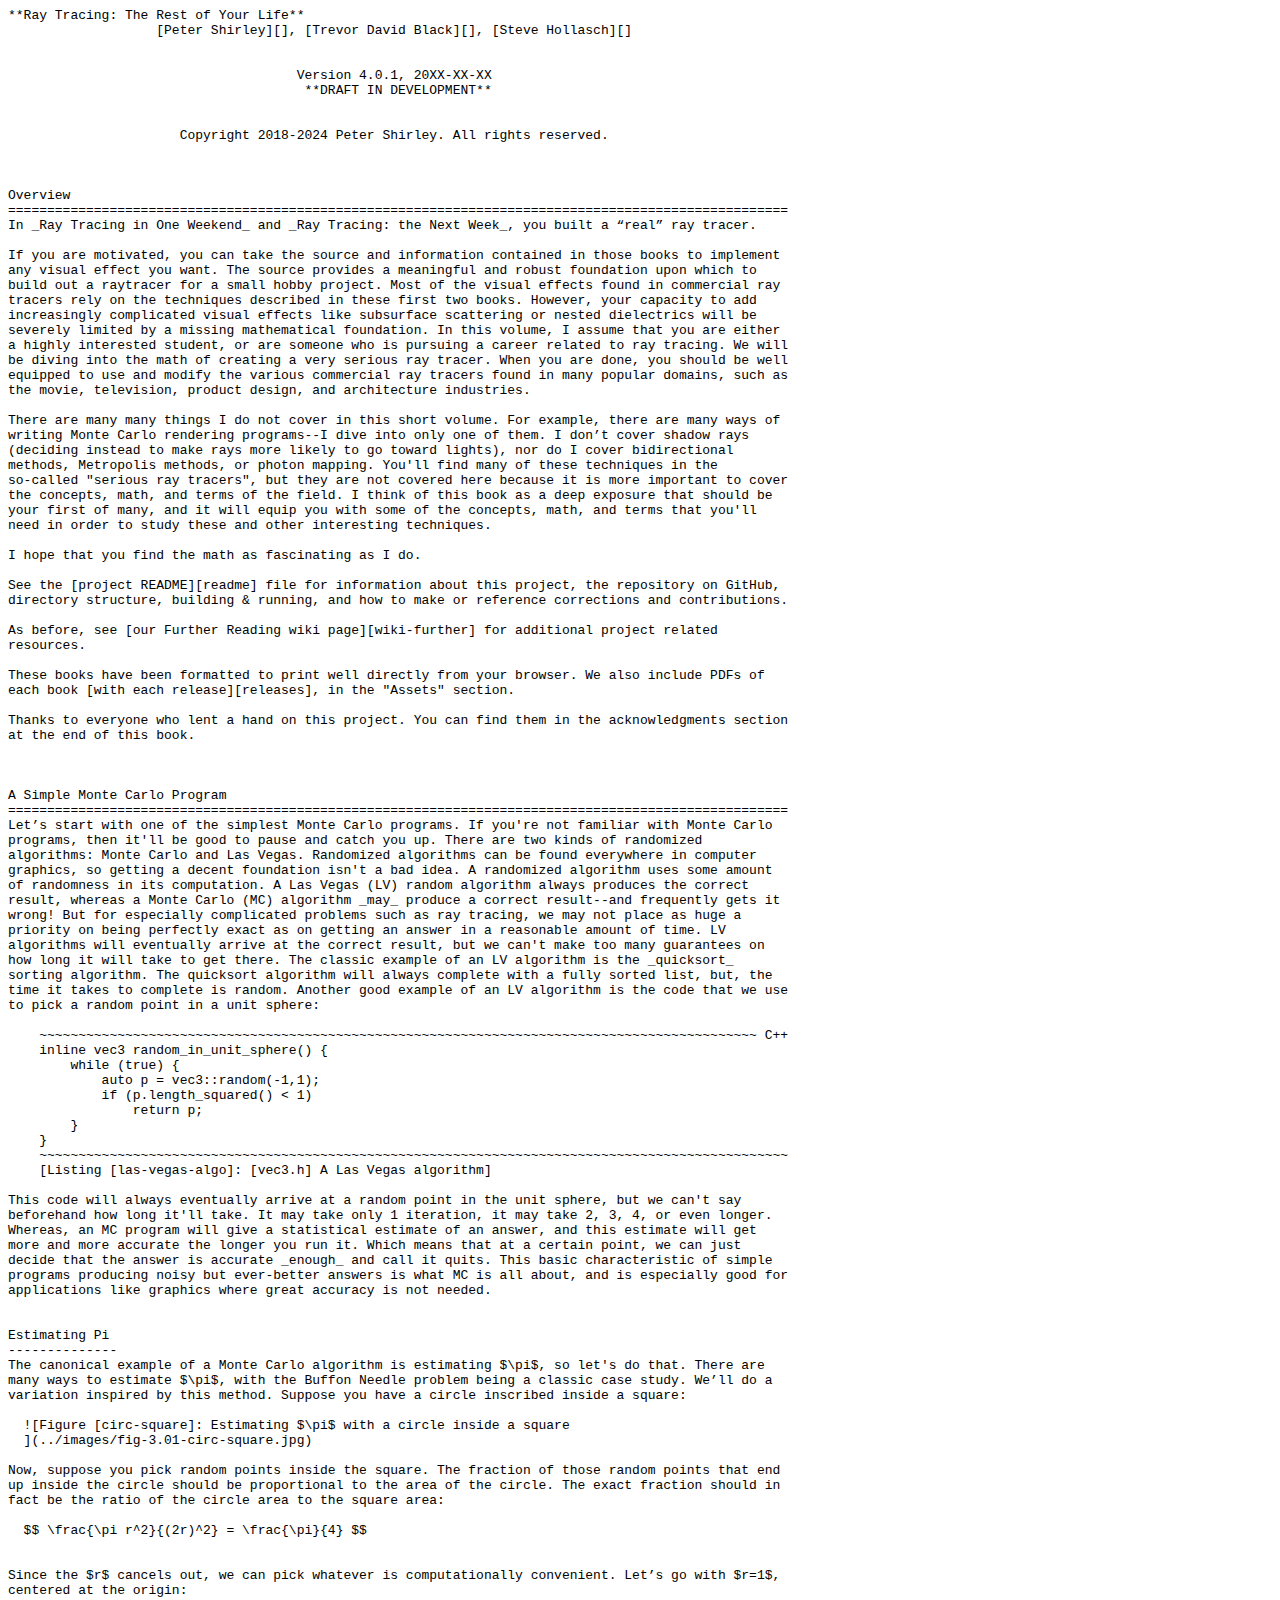
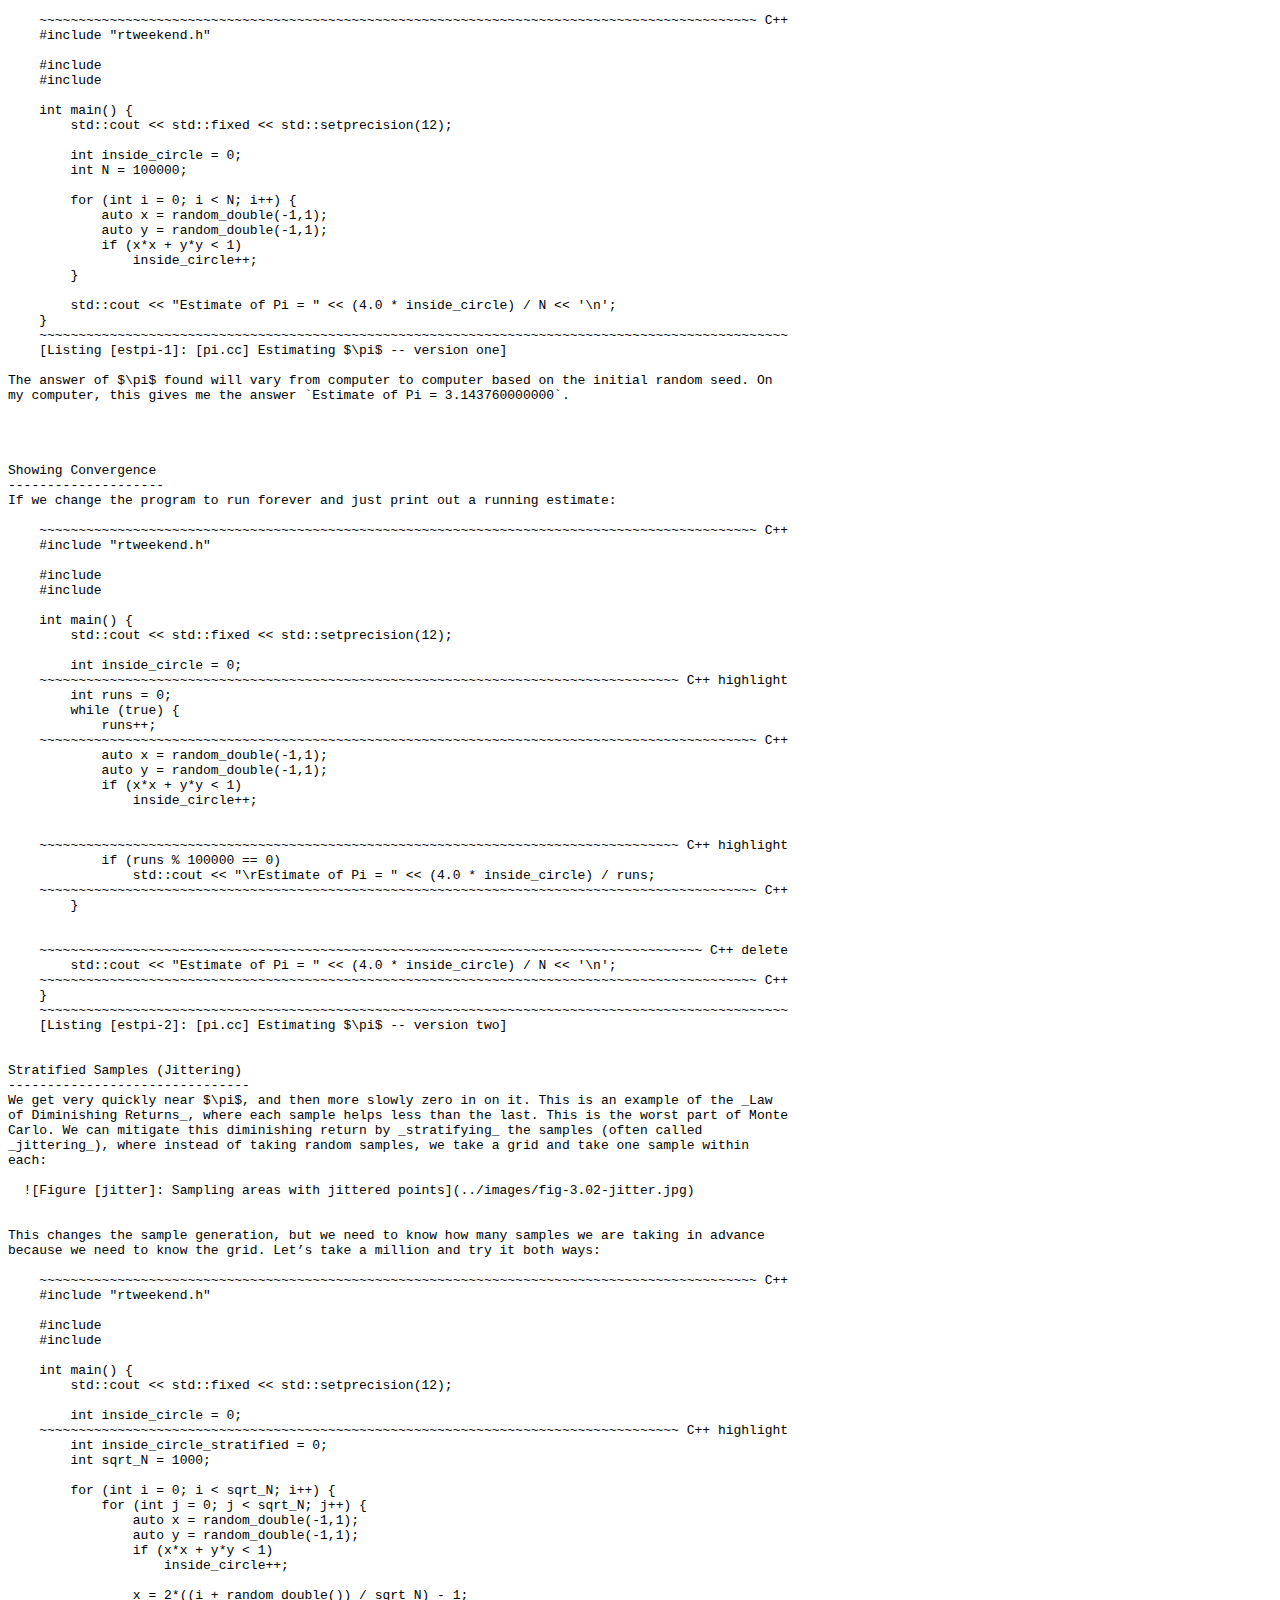
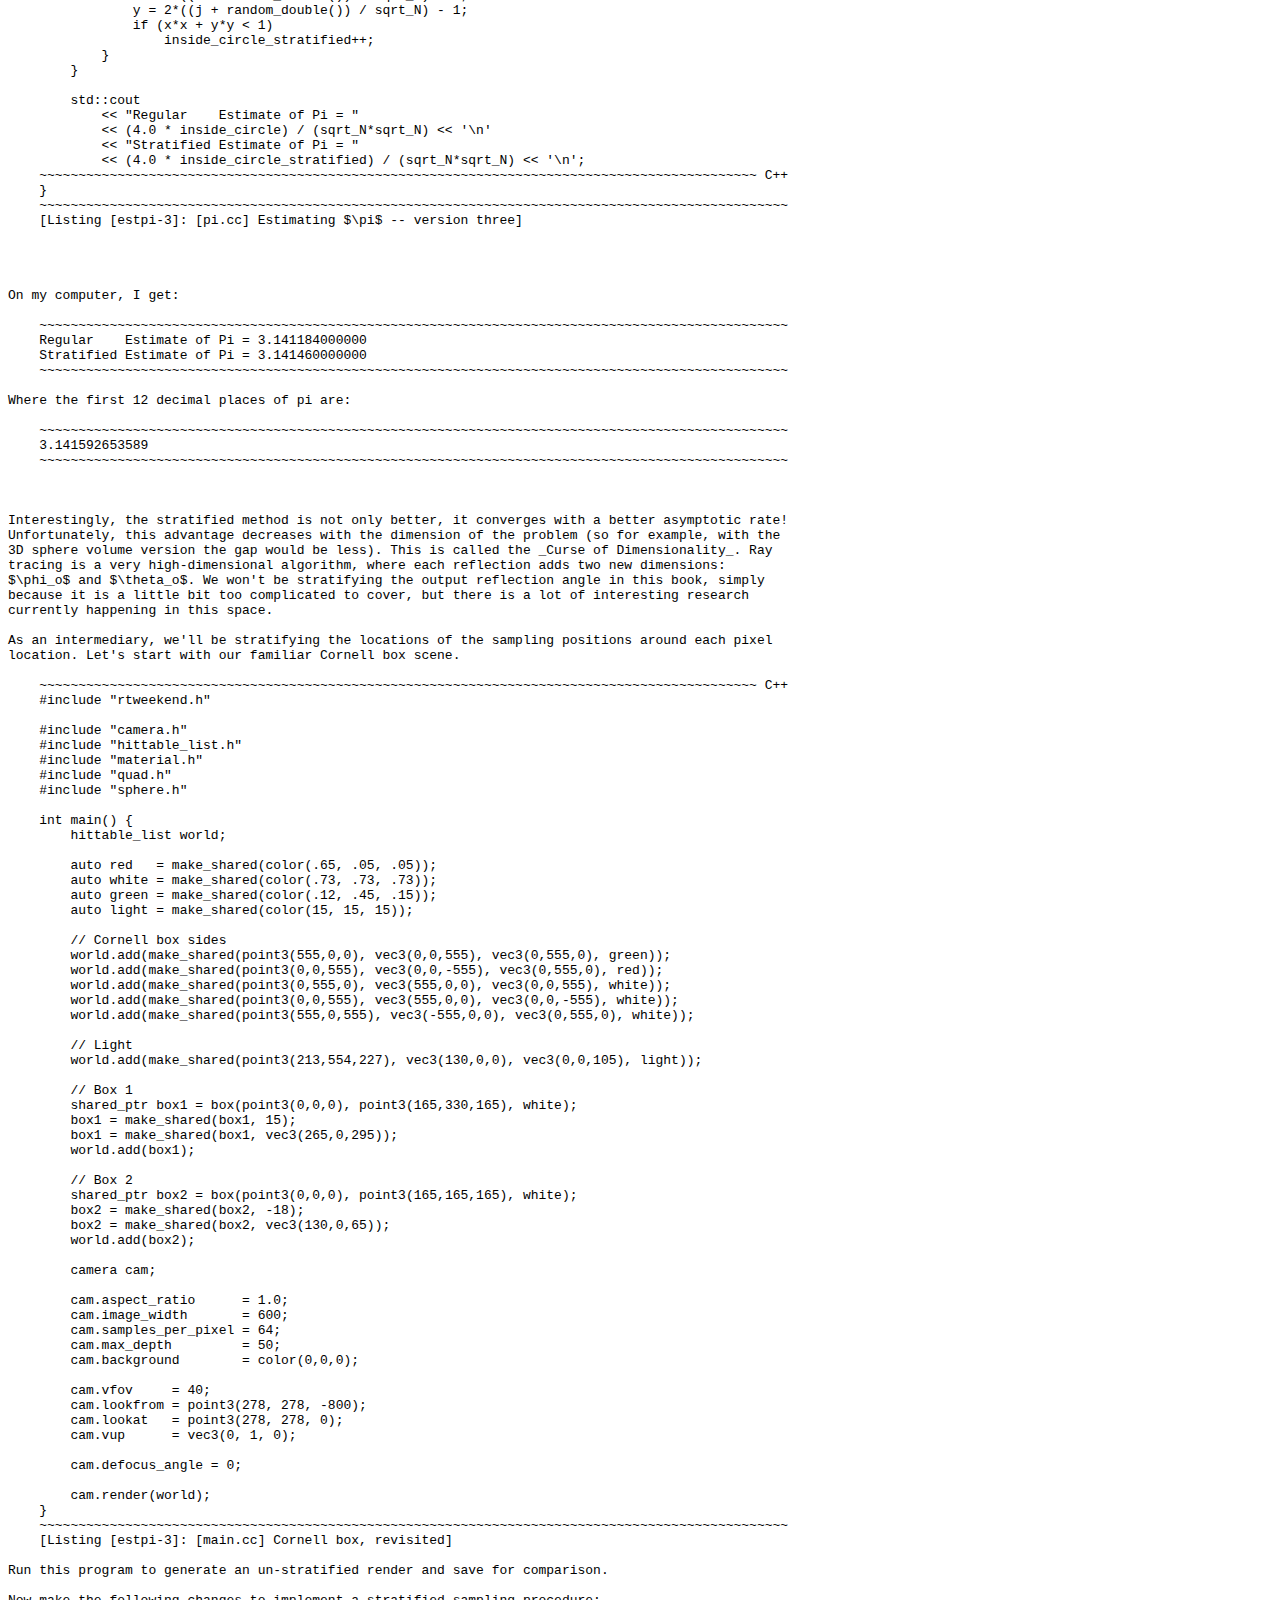
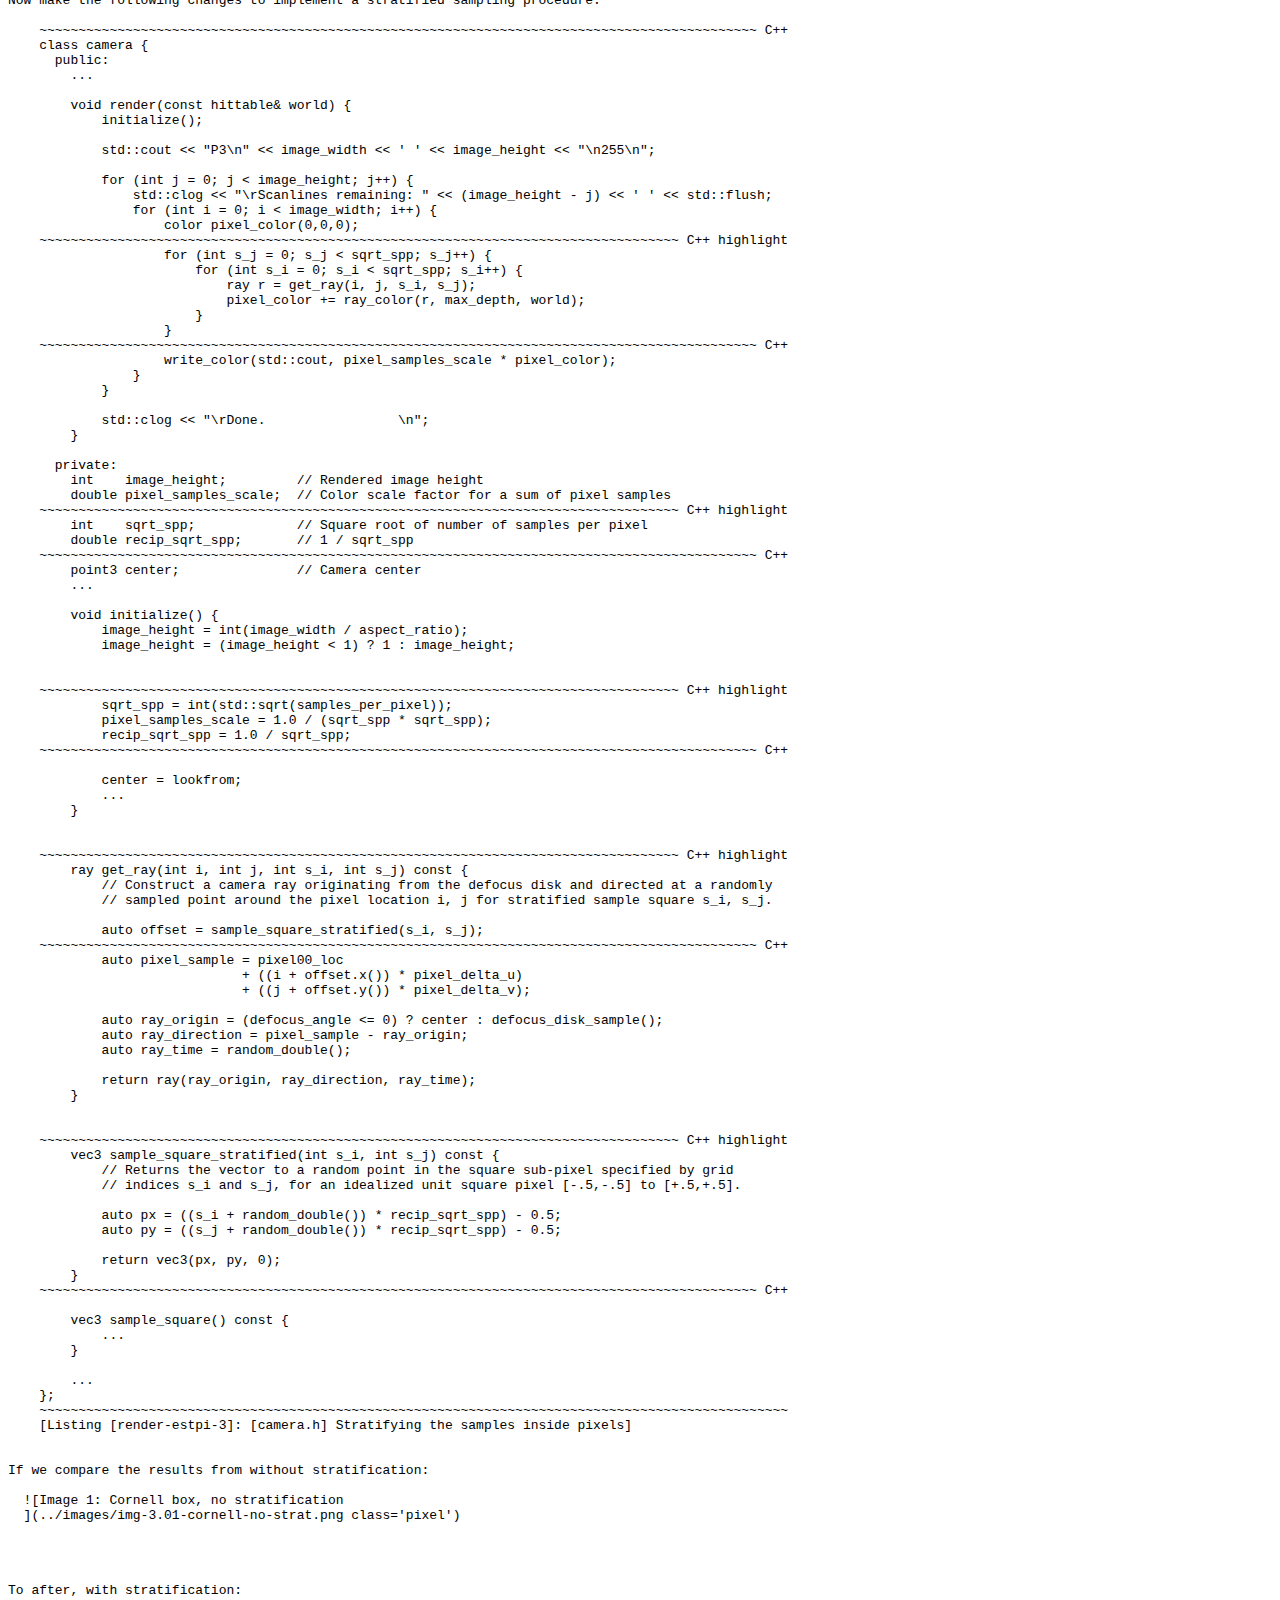
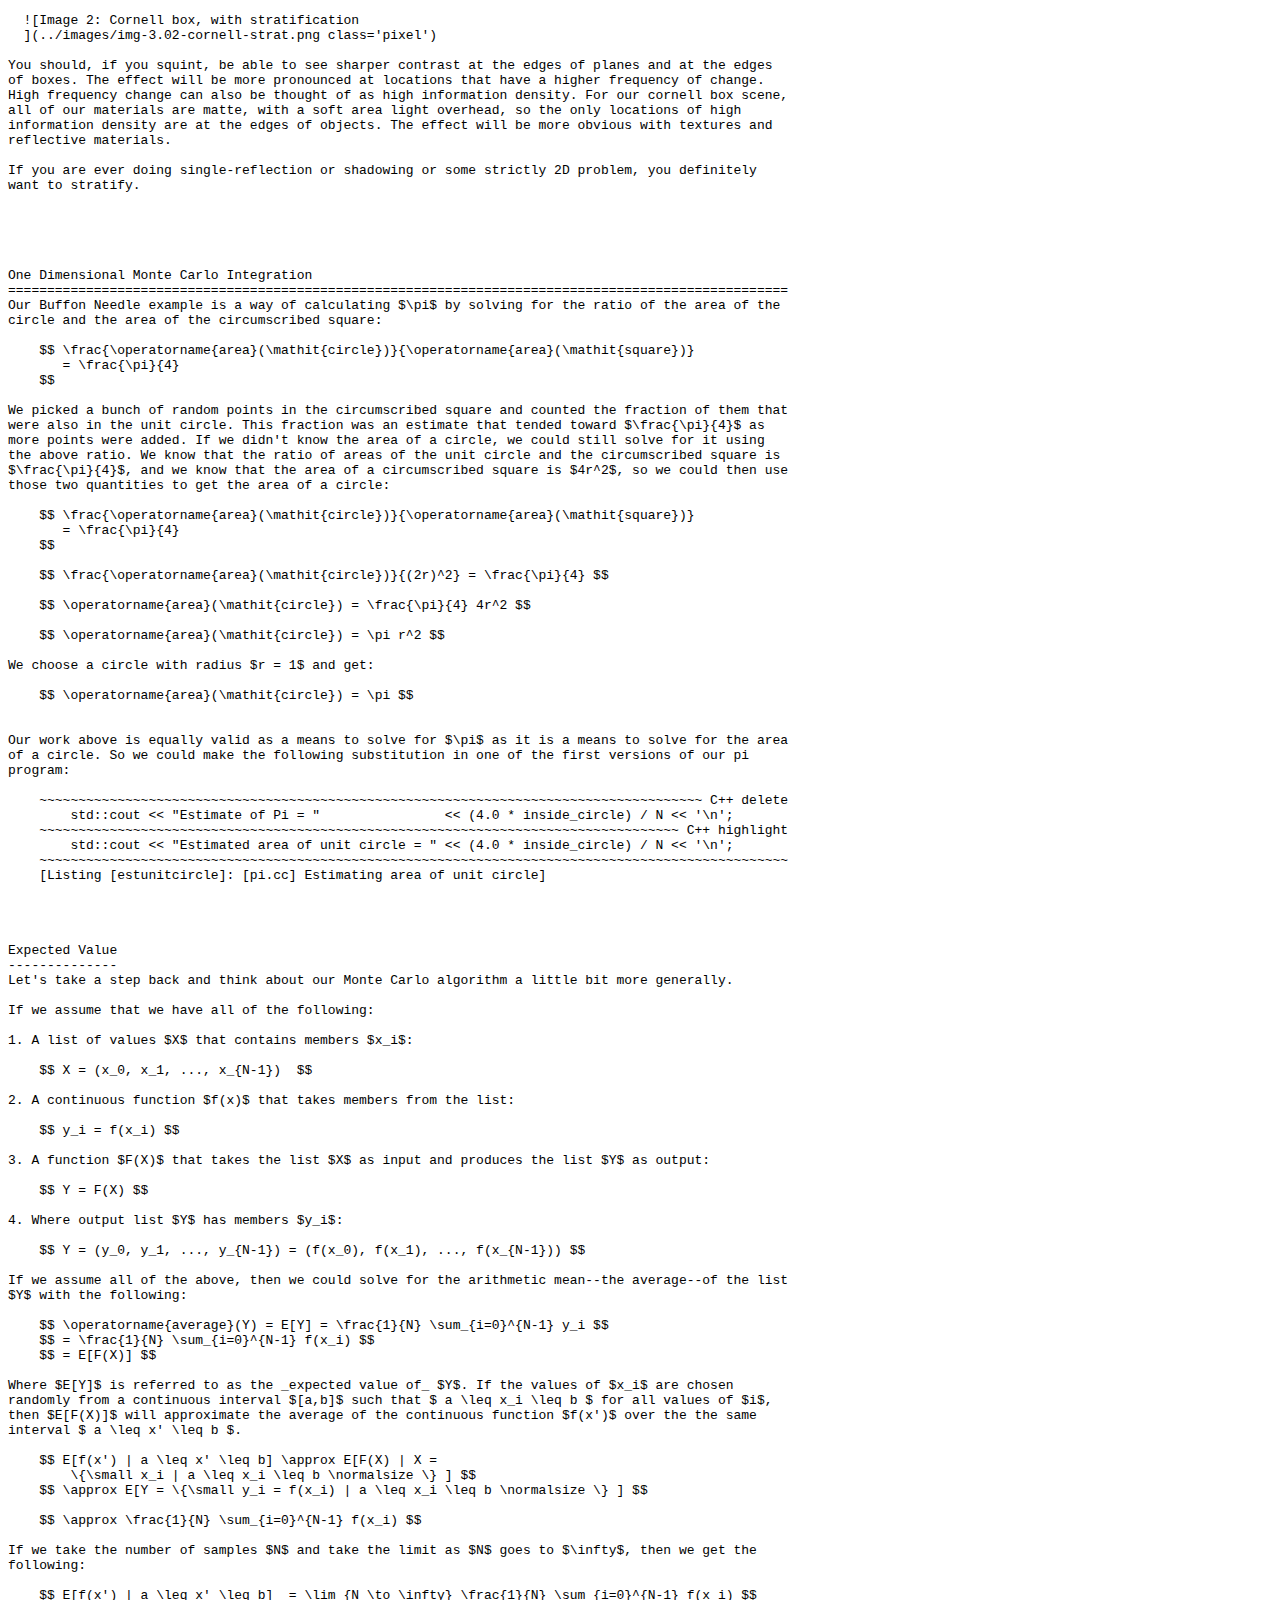
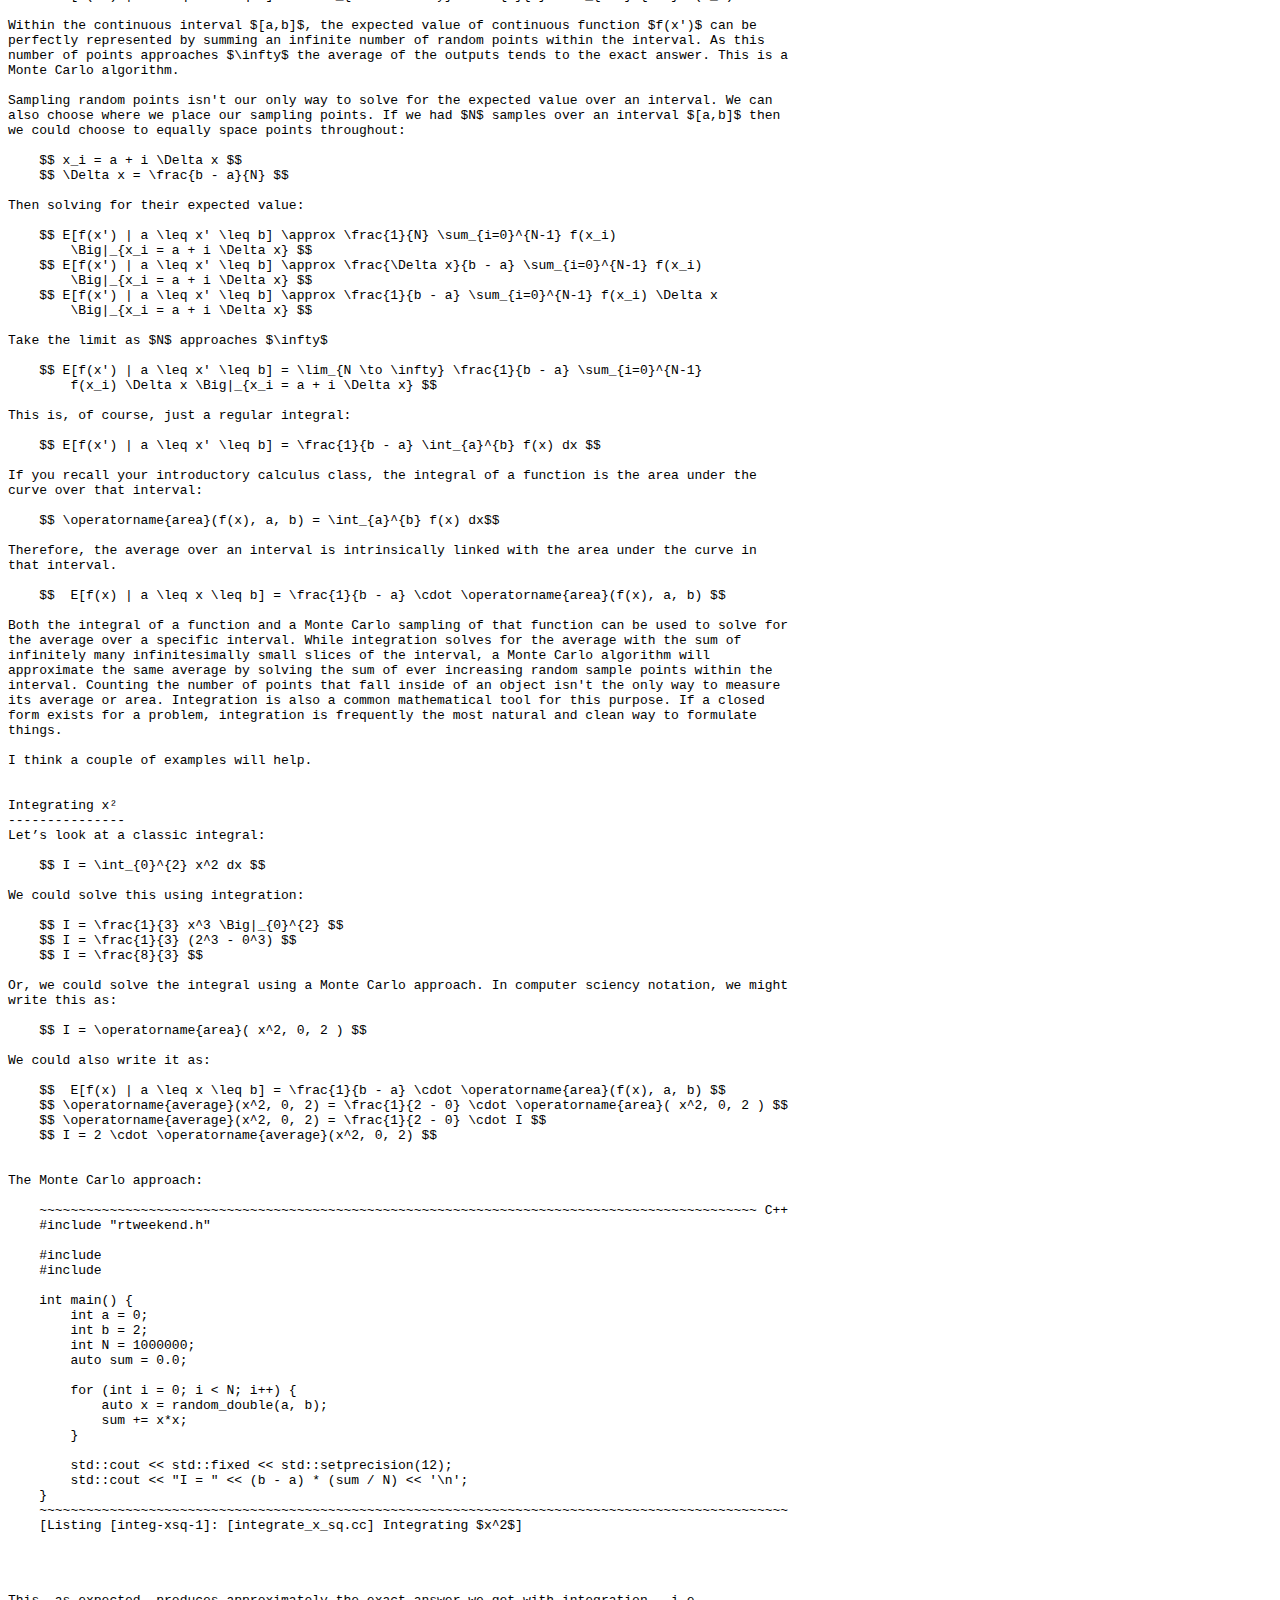
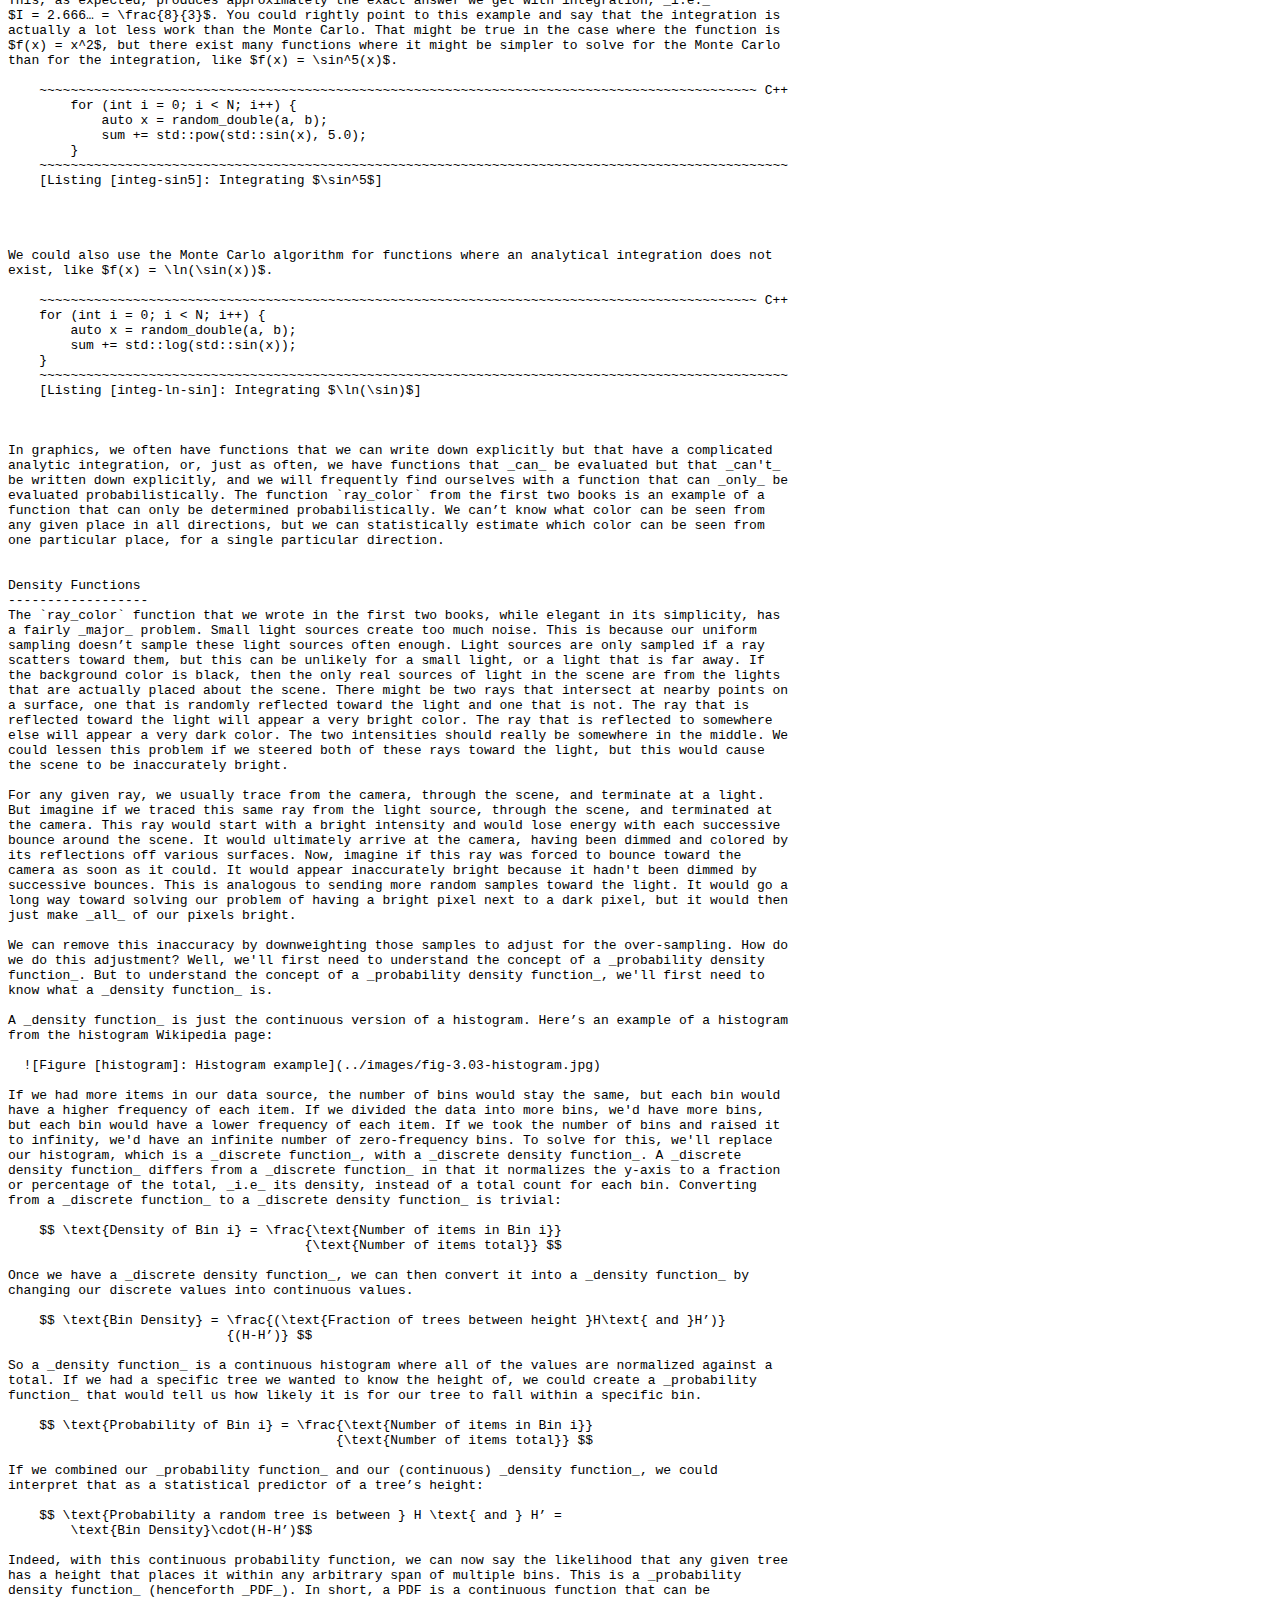
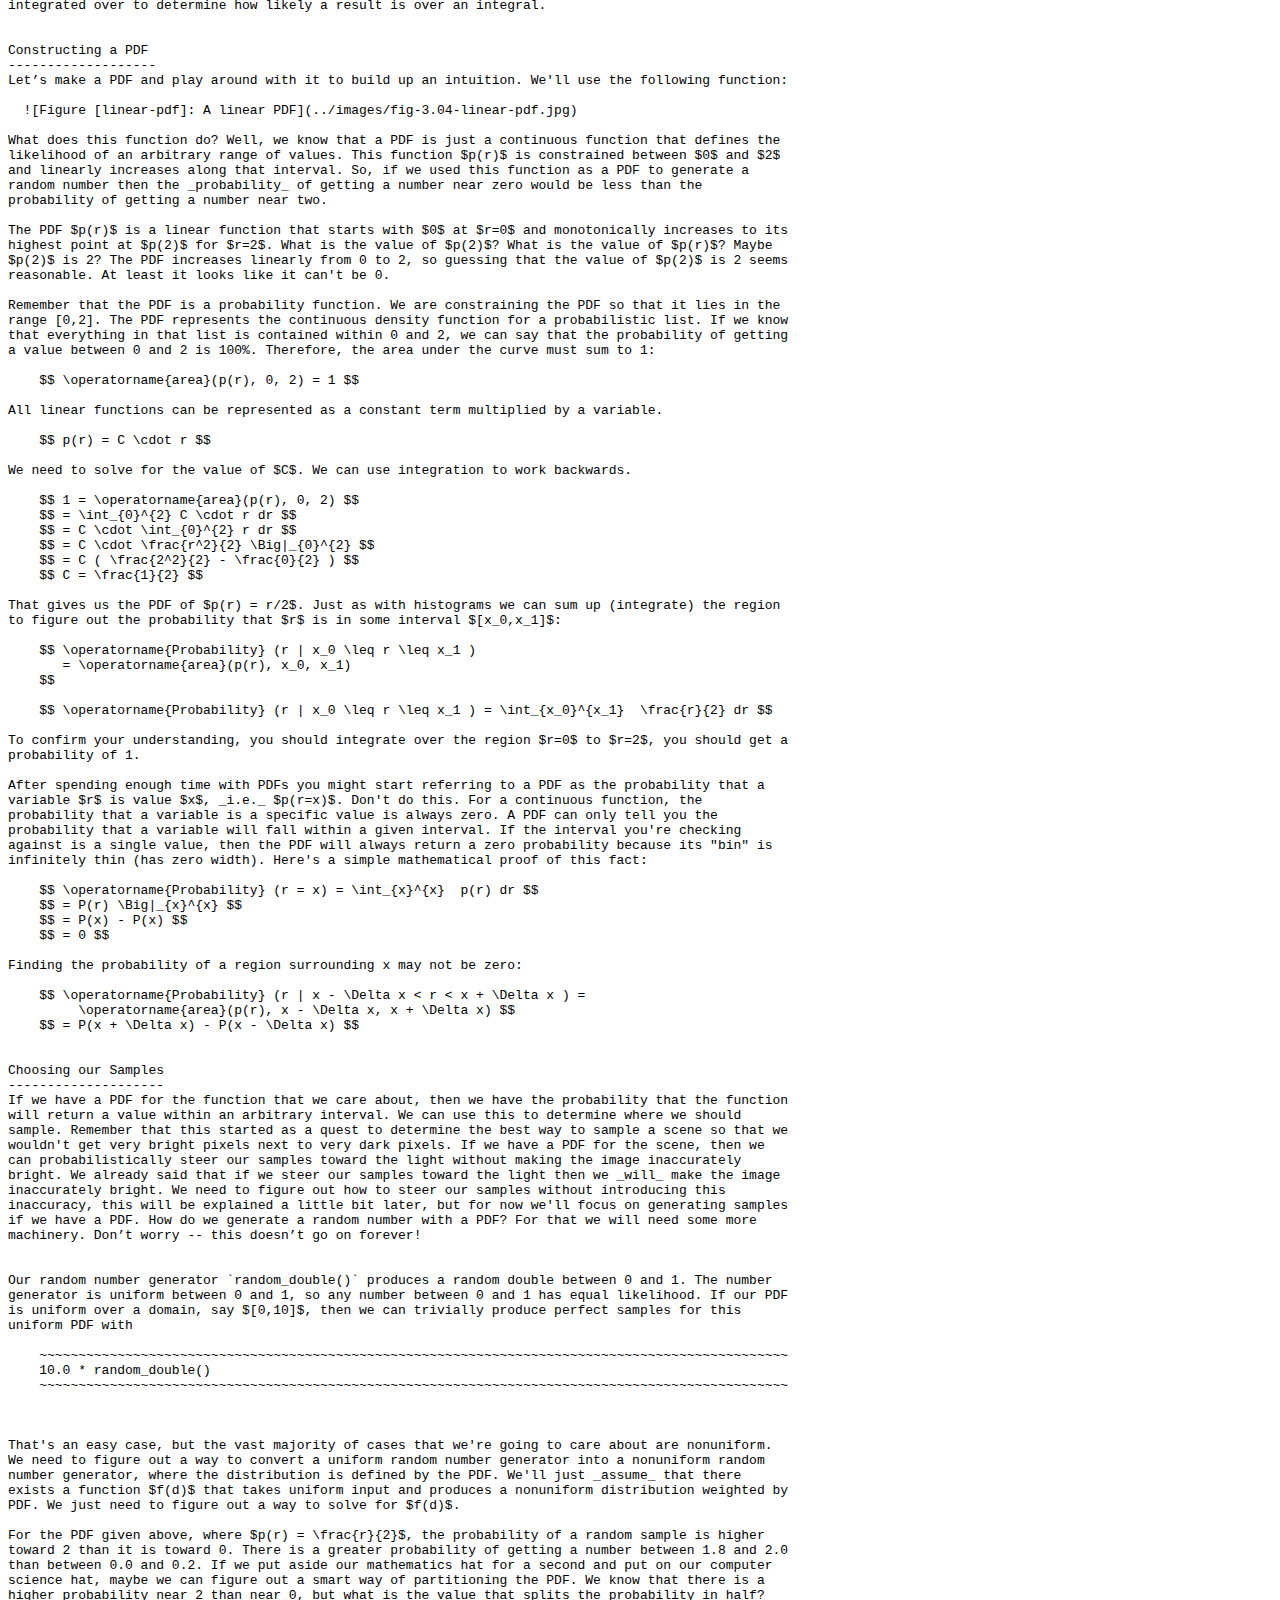
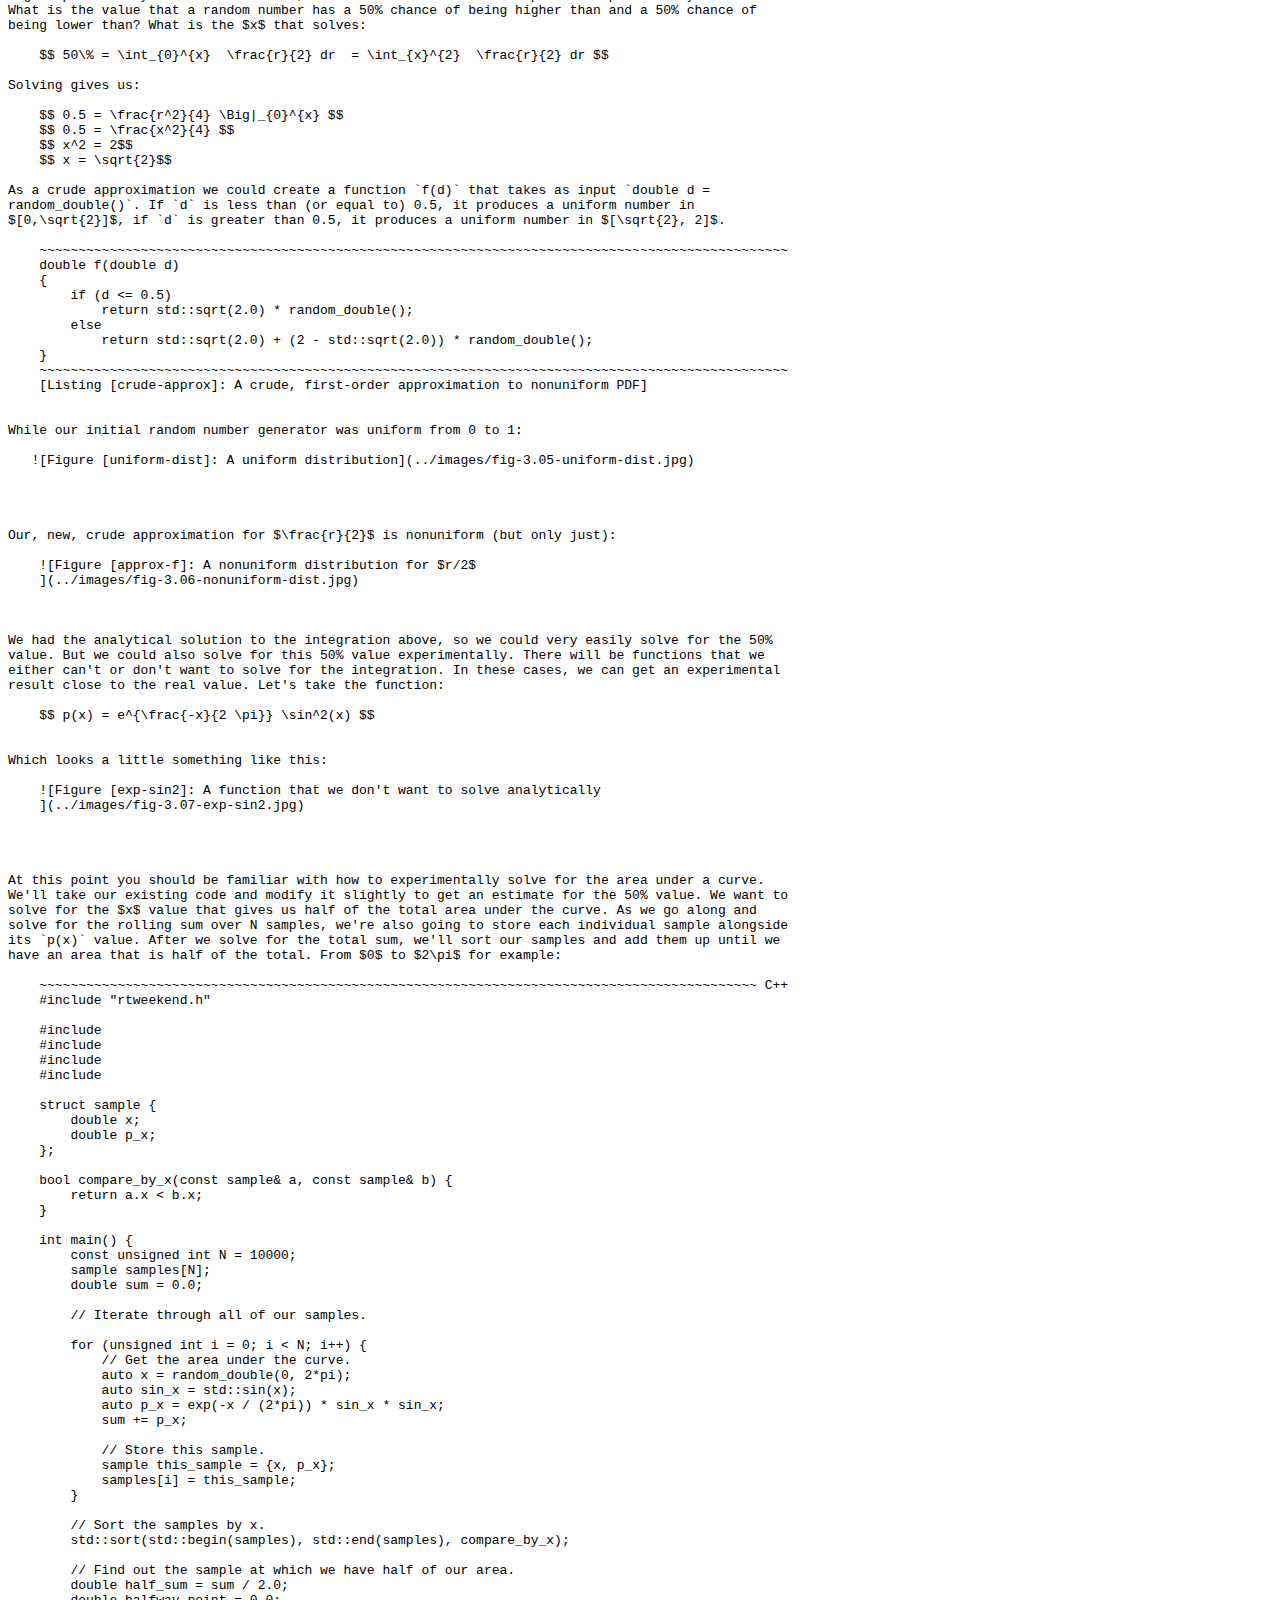
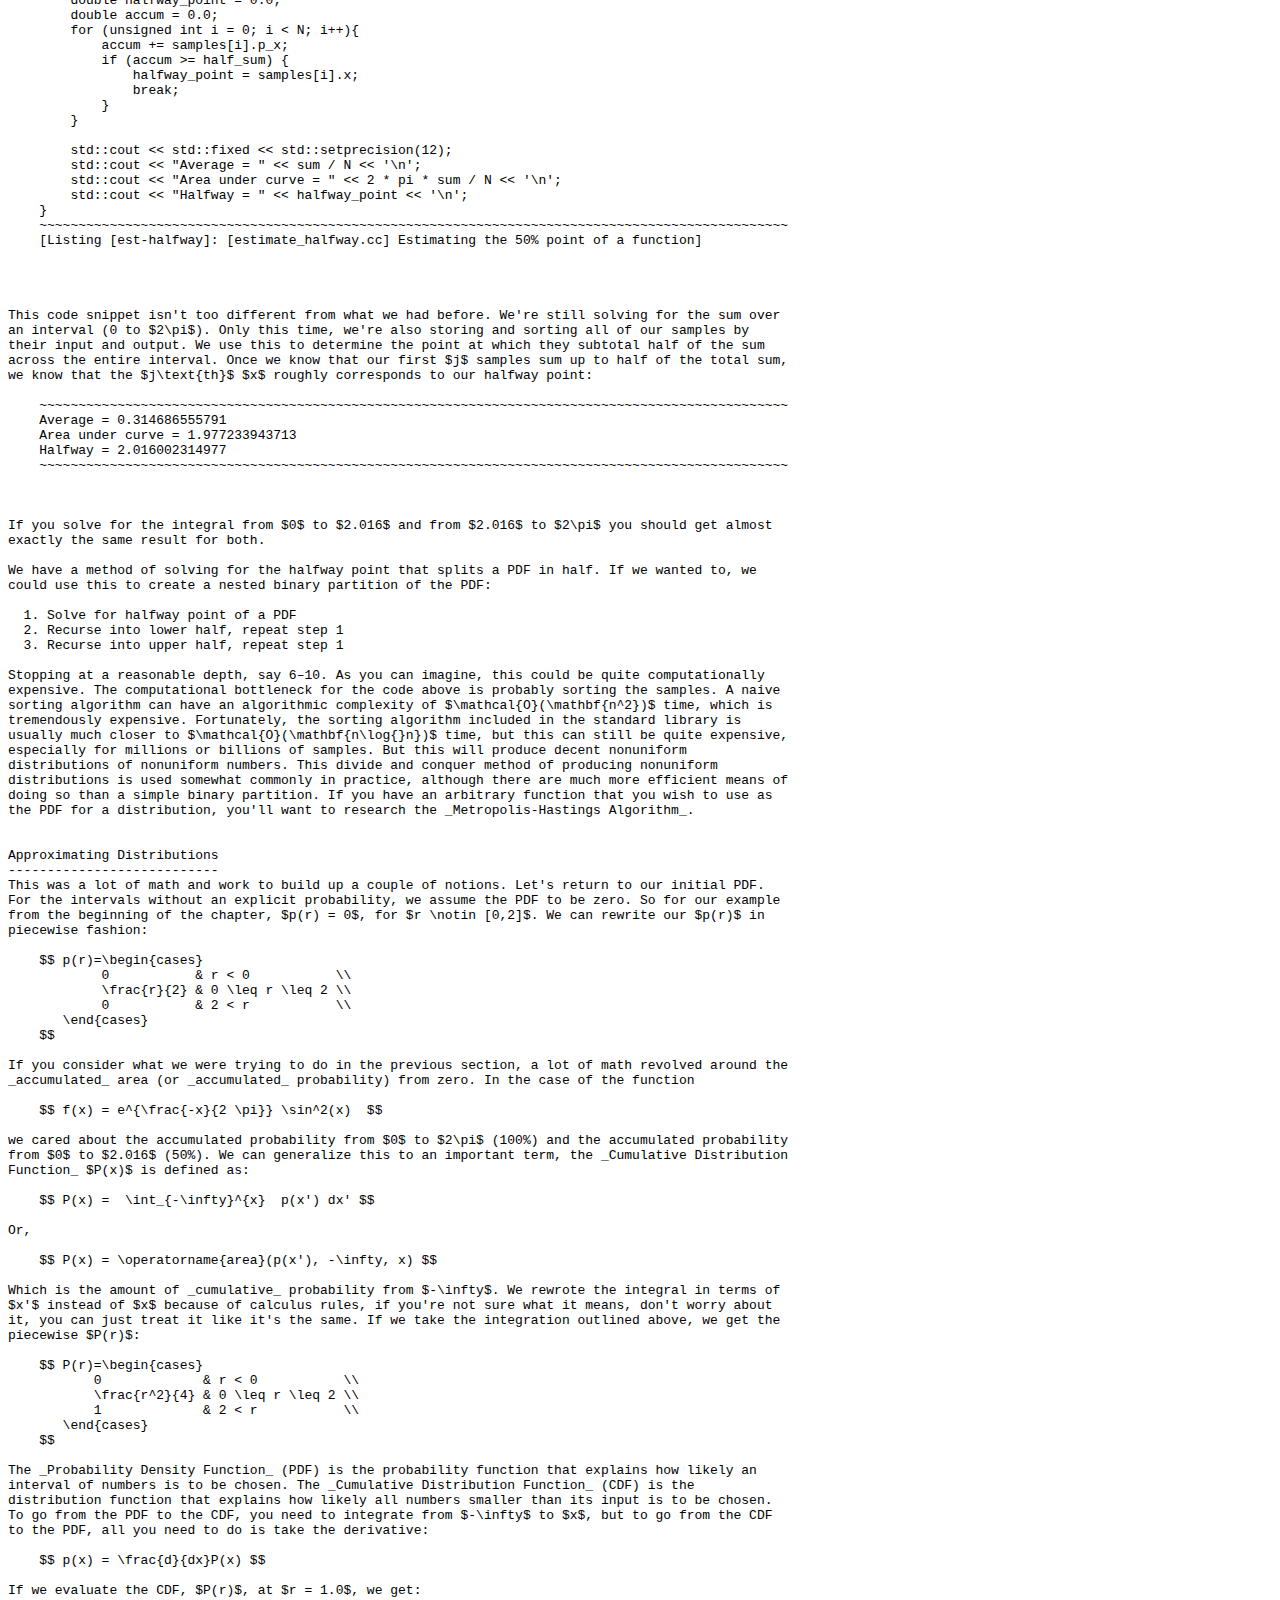
==== books/RayTracingTheRestOfYourLife.html @ f7e05725 "Convert "Sphere of Directions" to 1SPL" ====
<!DOCTYPE html>
<meta charset="utf-8">
<link rel="icon" type="image/png" href="../favicon.png">
<!-- Markdeep: https://casual-effects.com/markdeep/ -->



                               **Ray Tracing: The Rest of Your Life**
                   [Peter Shirley][], [Trevor David Black][], [Steve Hollasch][]
                                                <br>
                                     Version 4.0.1, 20XX-XX-XX
                                      **DRAFT IN DEVELOPMENT**
                                                <br>
                      Copyright 2018-2024 Peter Shirley. All rights reserved.



Overview
====================================================================================================
In _Ray Tracing in One Weekend_ and _Ray Tracing: the Next Week_, you built a “real” ray tracer.

If you are motivated, you can take the source and information contained in those books to implement
any visual effect you want. The source provides a meaningful and robust foundation upon which to
build out a raytracer for a small hobby project. Most of the visual effects found in commercial ray
tracers rely on the techniques described in these first two books. However, your capacity to add
increasingly complicated visual effects like subsurface scattering or nested dielectrics will be
severely limited by a missing mathematical foundation. In this volume, I assume that you are either
a highly interested student, or are someone who is pursuing a career related to ray tracing. We will
be diving into the math of creating a very serious ray tracer. When you are done, you should be well
equipped to use and modify the various commercial ray tracers found in many popular domains, such as
the movie, television, product design, and architecture industries.

There are many many things I do not cover in this short volume. For example, there are many ways of
writing Monte Carlo rendering programs--I dive into only one of them. I don’t cover shadow rays
(deciding instead to make rays more likely to go toward lights), nor do I cover bidirectional
methods, Metropolis methods, or photon mapping. You'll find many of these techniques in the
so-called "serious ray tracers", but they are not covered here because it is more important to cover
the concepts, math, and terms of the field. I think of this book as a deep exposure that should be
your first of many, and it will equip you with some of the concepts, math, and terms that you'll
need in order to study these and other interesting techniques.

I hope that you find the math as fascinating as I do.

See the [project README][readme] file for information about this project, the repository on GitHub,
directory structure, building & running, and how to make or reference corrections and contributions.

As before, see [our Further Reading wiki page][wiki-further] for additional project related
resources.

These books have been formatted to print well directly from your browser. We also include PDFs of
each book [with each release][releases], in the "Assets" section.

Thanks to everyone who lent a hand on this project. You can find them in the acknowledgments section
at the end of this book.



A Simple Monte Carlo Program
====================================================================================================
Let’s start with one of the simplest Monte Carlo programs. If you're not familiar with Monte Carlo
programs, then it'll be good to pause and catch you up. There are two kinds of randomized
algorithms: Monte Carlo and Las Vegas. Randomized algorithms can be found everywhere in computer
graphics, so getting a decent foundation isn't a bad idea. A randomized algorithm uses some amount
of randomness in its computation. A Las Vegas (LV) random algorithm always produces the correct
result, whereas a Monte Carlo (MC) algorithm _may_ produce a correct result--and frequently gets it
wrong! But for especially complicated problems such as ray tracing, we may not place as huge a
priority on being perfectly exact as on getting an answer in a reasonable amount of time. LV
algorithms will eventually arrive at the correct result, but we can't make too many guarantees on
how long it will take to get there. The classic example of an LV algorithm is the _quicksort_
sorting algorithm. The quicksort algorithm will always complete with a fully sorted list, but, the
time it takes to complete is random. Another good example of an LV algorithm is the code that we use
to pick a random point in a unit sphere:

    ~~~~~~~~~~~~~~~~~~~~~~~~~~~~~~~~~~~~~~~~~~~~~~~~~~~~~~~~~~~~~~~~~~~~~~~~~~~~~~~~~~~~~~~~~~~~ C++
    inline vec3 random_in_unit_sphere() {
        while (true) {
            auto p = vec3::random(-1,1);
            if (p.length_squared() < 1)
                return p;
        }
    }
    ~~~~~~~~~~~~~~~~~~~~~~~~~~~~~~~~~~~~~~~~~~~~~~~~~~~~~~~~~~~~~~~~~~~~~~~~~~~~~~~~~~~~~~~~~~~~~~~~
    [Listing [las-vegas-algo]: <kbd>[vec3.h]</kbd> A Las Vegas algorithm]

This code will always eventually arrive at a random point in the unit sphere, but we can't say
beforehand how long it'll take. It may take only 1 iteration, it may take 2, 3, 4, or even longer.
Whereas, an MC program will give a statistical estimate of an answer, and this estimate will get
more and more accurate the longer you run it. Which means that at a certain point, we can just
decide that the answer is accurate _enough_ and call it quits. This basic characteristic of simple
programs producing noisy but ever-better answers is what MC is all about, and is especially good for
applications like graphics where great accuracy is not needed.


Estimating Pi
--------------
The canonical example of a Monte Carlo algorithm is estimating $\pi$, so let's do that. There are
many ways to estimate $\pi$, with the Buffon Needle problem being a classic case study. We’ll do a
variation inspired by this method. Suppose you have a circle inscribed inside a square:

  ![Figure [circ-square]: Estimating $\pi$ with a circle inside a square
  ](../images/fig-3.01-circ-square.jpg)

Now, suppose you pick random points inside the square. The fraction of those random points that end
up inside the circle should be proportional to the area of the circle. The exact fraction should in
fact be the ratio of the circle area to the square area:

  $$ \frac{\pi r^2}{(2r)^2} = \frac{\pi}{4} $$

<div class='together'>
Since the $r$ cancels out, we can pick whatever is computationally convenient. Let’s go with $r=1$,
centered at the origin:

    ~~~~~~~~~~~~~~~~~~~~~~~~~~~~~~~~~~~~~~~~~~~~~~~~~~~~~~~~~~~~~~~~~~~~~~~~~~~~~~~~~~~~~~~~~~~~ C++
    #include "rtweekend.h"

    #include <iostream>
    #include <iomanip>

    int main() {
        std::cout << std::fixed << std::setprecision(12);

        int inside_circle = 0;
        int N = 100000;

        for (int i = 0; i < N; i++) {
            auto x = random_double(-1,1);
            auto y = random_double(-1,1);
            if (x*x + y*y < 1)
                inside_circle++;
        }

        std::cout << "Estimate of Pi = " << (4.0 * inside_circle) / N << '\n';
    }
    ~~~~~~~~~~~~~~~~~~~~~~~~~~~~~~~~~~~~~~~~~~~~~~~~~~~~~~~~~~~~~~~~~~~~~~~~~~~~~~~~~~~~~~~~~~~~~~~~
    [Listing [estpi-1]: <kbd>[pi.cc]</kbd> Estimating $\pi$ -- version one]

The answer of $\pi$ found will vary from computer to computer based on the initial random seed. On
my computer, this gives me the answer `Estimate of Pi = 3.143760000000`.

</div>


Showing Convergence
--------------------
If we change the program to run forever and just print out a running estimate:

    ~~~~~~~~~~~~~~~~~~~~~~~~~~~~~~~~~~~~~~~~~~~~~~~~~~~~~~~~~~~~~~~~~~~~~~~~~~~~~~~~~~~~~~~~~~~~ C++
    #include "rtweekend.h"

    #include <iostream>
    #include <iomanip>

    int main() {
        std::cout << std::fixed << std::setprecision(12);

        int inside_circle = 0;
    ~~~~~~~~~~~~~~~~~~~~~~~~~~~~~~~~~~~~~~~~~~~~~~~~~~~~~~~~~~~~~~~~~~~~~~~~~~~~~~~~~~ C++ highlight
        int runs = 0;
        while (true) {
            runs++;
    ~~~~~~~~~~~~~~~~~~~~~~~~~~~~~~~~~~~~~~~~~~~~~~~~~~~~~~~~~~~~~~~~~~~~~~~~~~~~~~~~~~~~~~~~~~~~ C++
            auto x = random_double(-1,1);
            auto y = random_double(-1,1);
            if (x*x + y*y < 1)
                inside_circle++;


    ~~~~~~~~~~~~~~~~~~~~~~~~~~~~~~~~~~~~~~~~~~~~~~~~~~~~~~~~~~~~~~~~~~~~~~~~~~~~~~~~~~ C++ highlight
            if (runs % 100000 == 0)
                std::cout << "\rEstimate of Pi = " << (4.0 * inside_circle) / runs;
    ~~~~~~~~~~~~~~~~~~~~~~~~~~~~~~~~~~~~~~~~~~~~~~~~~~~~~~~~~~~~~~~~~~~~~~~~~~~~~~~~~~~~~~~~~~~~ C++
        }


    ~~~~~~~~~~~~~~~~~~~~~~~~~~~~~~~~~~~~~~~~~~~~~~~~~~~~~~~~~~~~~~~~~~~~~~~~~~~~~~~~~~~~~ C++ delete
        std::cout << "Estimate of Pi = " << (4.0 * inside_circle) / N << '\n';
    ~~~~~~~~~~~~~~~~~~~~~~~~~~~~~~~~~~~~~~~~~~~~~~~~~~~~~~~~~~~~~~~~~~~~~~~~~~~~~~~~~~~~~~~~~~~~ C++
    }
    ~~~~~~~~~~~~~~~~~~~~~~~~~~~~~~~~~~~~~~~~~~~~~~~~~~~~~~~~~~~~~~~~~~~~~~~~~~~~~~~~~~~~~~~~~~~~~~~~
    [Listing [estpi-2]: <kbd>[pi.cc]</kbd> Estimating $\pi$ -- version two]


Stratified Samples (Jittering)
-------------------------------
We get very quickly near $\pi$, and then more slowly zero in on it. This is an example of the _Law
of Diminishing Returns_, where each sample helps less than the last. This is the worst part of Monte
Carlo. We can mitigate this diminishing return by _stratifying_ the samples (often called
_jittering_), where instead of taking random samples, we take a grid and take one sample within
each:

  ![Figure [jitter]: Sampling areas with jittered points](../images/fig-3.02-jitter.jpg)

<div class='together'>
This changes the sample generation, but we need to know how many samples we are taking in advance
because we need to know the grid. Let’s take a million and try it both ways:

    ~~~~~~~~~~~~~~~~~~~~~~~~~~~~~~~~~~~~~~~~~~~~~~~~~~~~~~~~~~~~~~~~~~~~~~~~~~~~~~~~~~~~~~~~~~~~ C++
    #include "rtweekend.h"

    #include <iostream>
    #include <iomanip>

    int main() {
        std::cout << std::fixed << std::setprecision(12);

        int inside_circle = 0;
    ~~~~~~~~~~~~~~~~~~~~~~~~~~~~~~~~~~~~~~~~~~~~~~~~~~~~~~~~~~~~~~~~~~~~~~~~~~~~~~~~~~ C++ highlight
        int inside_circle_stratified = 0;
        int sqrt_N = 1000;

        for (int i = 0; i < sqrt_N; i++) {
            for (int j = 0; j < sqrt_N; j++) {
                auto x = random_double(-1,1);
                auto y = random_double(-1,1);
                if (x*x + y*y < 1)
                    inside_circle++;

                x = 2*((i + random_double()) / sqrt_N) - 1;
                y = 2*((j + random_double()) / sqrt_N) - 1;
                if (x*x + y*y < 1)
                    inside_circle_stratified++;
            }
        }

        std::cout
            << "Regular    Estimate of Pi = "
            << (4.0 * inside_circle) / (sqrt_N*sqrt_N) << '\n'
            << "Stratified Estimate of Pi = "
            << (4.0 * inside_circle_stratified) / (sqrt_N*sqrt_N) << '\n';
    ~~~~~~~~~~~~~~~~~~~~~~~~~~~~~~~~~~~~~~~~~~~~~~~~~~~~~~~~~~~~~~~~~~~~~~~~~~~~~~~~~~~~~~~~~~~~ C++
    }
    ~~~~~~~~~~~~~~~~~~~~~~~~~~~~~~~~~~~~~~~~~~~~~~~~~~~~~~~~~~~~~~~~~~~~~~~~~~~~~~~~~~~~~~~~~~~~~~~~
    [Listing [estpi-3]: <kbd>[pi.cc]</kbd> Estimating $\pi$ -- version three]

</div>

<div class='together'>
On my computer, I get:

    ~~~~~~~~~~~~~~~~~~~~~~~~~~~~~~~~~~~~~~~~~~~~~~~~~~~~~~~~~~~~~~~~~~~~~~~~~~~~~~~~~~~~~~~~~~~~~~~~
    Regular    Estimate of Pi = 3.141184000000
    Stratified Estimate of Pi = 3.141460000000
    ~~~~~~~~~~~~~~~~~~~~~~~~~~~~~~~~~~~~~~~~~~~~~~~~~~~~~~~~~~~~~~~~~~~~~~~~~~~~~~~~~~~~~~~~~~~~~~~~

Where the first 12 decimal places of pi are:

    ~~~~~~~~~~~~~~~~~~~~~~~~~~~~~~~~~~~~~~~~~~~~~~~~~~~~~~~~~~~~~~~~~~~~~~~~~~~~~~~~~~~~~~~~~~~~~~~~
    3.141592653589
    ~~~~~~~~~~~~~~~~~~~~~~~~~~~~~~~~~~~~~~~~~~~~~~~~~~~~~~~~~~~~~~~~~~~~~~~~~~~~~~~~~~~~~~~~~~~~~~~~

</div>

Interestingly, the stratified method is not only better, it converges with a better asymptotic rate!
Unfortunately, this advantage decreases with the dimension of the problem (so for example, with the
3D sphere volume version the gap would be less). This is called the _Curse of Dimensionality_. Ray
tracing is a very high-dimensional algorithm, where each reflection adds two new dimensions:
$\phi_o$ and $\theta_o$. We won't be stratifying the output reflection angle in this book, simply
because it is a little bit too complicated to cover, but there is a lot of interesting research
currently happening in this space.

As an intermediary, we'll be stratifying the locations of the sampling positions around each pixel
location. Let's start with our familiar Cornell box scene.

    ~~~~~~~~~~~~~~~~~~~~~~~~~~~~~~~~~~~~~~~~~~~~~~~~~~~~~~~~~~~~~~~~~~~~~~~~~~~~~~~~~~~~~~~~~~~~ C++
    #include "rtweekend.h"

    #include "camera.h"
    #include "hittable_list.h"
    #include "material.h"
    #include "quad.h"
    #include "sphere.h"

    int main() {
        hittable_list world;

        auto red   = make_shared<lambertian>(color(.65, .05, .05));
        auto white = make_shared<lambertian>(color(.73, .73, .73));
        auto green = make_shared<lambertian>(color(.12, .45, .15));
        auto light = make_shared<diffuse_light>(color(15, 15, 15));

        // Cornell box sides
        world.add(make_shared<quad>(point3(555,0,0), vec3(0,0,555), vec3(0,555,0), green));
        world.add(make_shared<quad>(point3(0,0,555), vec3(0,0,-555), vec3(0,555,0), red));
        world.add(make_shared<quad>(point3(0,555,0), vec3(555,0,0), vec3(0,0,555), white));
        world.add(make_shared<quad>(point3(0,0,555), vec3(555,0,0), vec3(0,0,-555), white));
        world.add(make_shared<quad>(point3(555,0,555), vec3(-555,0,0), vec3(0,555,0), white));

        // Light
        world.add(make_shared<quad>(point3(213,554,227), vec3(130,0,0), vec3(0,0,105), light));

        // Box 1
        shared_ptr<hittable> box1 = box(point3(0,0,0), point3(165,330,165), white);
        box1 = make_shared<rotate_y>(box1, 15);
        box1 = make_shared<translate>(box1, vec3(265,0,295));
        world.add(box1);

        // Box 2
        shared_ptr<hittable> box2 = box(point3(0,0,0), point3(165,165,165), white);
        box2 = make_shared<rotate_y>(box2, -18);
        box2 = make_shared<translate>(box2, vec3(130,0,65));
        world.add(box2);

        camera cam;

        cam.aspect_ratio      = 1.0;
        cam.image_width       = 600;
        cam.samples_per_pixel = 64;
        cam.max_depth         = 50;
        cam.background        = color(0,0,0);

        cam.vfov     = 40;
        cam.lookfrom = point3(278, 278, -800);
        cam.lookat   = point3(278, 278, 0);
        cam.vup      = vec3(0, 1, 0);

        cam.defocus_angle = 0;

        cam.render(world);
    }
    ~~~~~~~~~~~~~~~~~~~~~~~~~~~~~~~~~~~~~~~~~~~~~~~~~~~~~~~~~~~~~~~~~~~~~~~~~~~~~~~~~~~~~~~~~~~~~~~~
    [Listing [estpi-3]: <kbd>[main.cc]</kbd> Cornell box, revisited]

Run this program to generate an un-stratified render and save for comparison.

Now make the following changes to implement a stratified sampling procedure:

    ~~~~~~~~~~~~~~~~~~~~~~~~~~~~~~~~~~~~~~~~~~~~~~~~~~~~~~~~~~~~~~~~~~~~~~~~~~~~~~~~~~~~~~~~~~~~ C++
    class camera {
      public:
        ...

        void render(const hittable& world) {
            initialize();

            std::cout << "P3\n" << image_width << ' ' << image_height << "\n255\n";

            for (int j = 0; j < image_height; j++) {
                std::clog << "\rScanlines remaining: " << (image_height - j) << ' ' << std::flush;
                for (int i = 0; i < image_width; i++) {
                    color pixel_color(0,0,0);
    ~~~~~~~~~~~~~~~~~~~~~~~~~~~~~~~~~~~~~~~~~~~~~~~~~~~~~~~~~~~~~~~~~~~~~~~~~~~~~~~~~~ C++ highlight
                    for (int s_j = 0; s_j < sqrt_spp; s_j++) {
                        for (int s_i = 0; s_i < sqrt_spp; s_i++) {
                            ray r = get_ray(i, j, s_i, s_j);
                            pixel_color += ray_color(r, max_depth, world);
                        }
                    }
    ~~~~~~~~~~~~~~~~~~~~~~~~~~~~~~~~~~~~~~~~~~~~~~~~~~~~~~~~~~~~~~~~~~~~~~~~~~~~~~~~~~~~~~~~~~~~ C++
                    write_color(std::cout, pixel_samples_scale * pixel_color);
                }
            }

            std::clog << "\rDone.                 \n";
        }

      private:
        int    image_height;         // Rendered image height
        double pixel_samples_scale;  // Color scale factor for a sum of pixel samples
    ~~~~~~~~~~~~~~~~~~~~~~~~~~~~~~~~~~~~~~~~~~~~~~~~~~~~~~~~~~~~~~~~~~~~~~~~~~~~~~~~~~ C++ highlight
        int    sqrt_spp;             // Square root of number of samples per pixel
        double recip_sqrt_spp;       // 1 / sqrt_spp
    ~~~~~~~~~~~~~~~~~~~~~~~~~~~~~~~~~~~~~~~~~~~~~~~~~~~~~~~~~~~~~~~~~~~~~~~~~~~~~~~~~~~~~~~~~~~~ C++
        point3 center;               // Camera center
        ...

        void initialize() {
            image_height = int(image_width / aspect_ratio);
            image_height = (image_height < 1) ? 1 : image_height;


    ~~~~~~~~~~~~~~~~~~~~~~~~~~~~~~~~~~~~~~~~~~~~~~~~~~~~~~~~~~~~~~~~~~~~~~~~~~~~~~~~~~ C++ highlight
            sqrt_spp = int(std::sqrt(samples_per_pixel));
            pixel_samples_scale = 1.0 / (sqrt_spp * sqrt_spp);
            recip_sqrt_spp = 1.0 / sqrt_spp;
    ~~~~~~~~~~~~~~~~~~~~~~~~~~~~~~~~~~~~~~~~~~~~~~~~~~~~~~~~~~~~~~~~~~~~~~~~~~~~~~~~~~~~~~~~~~~~ C++

            center = lookfrom;
            ...
        }


    ~~~~~~~~~~~~~~~~~~~~~~~~~~~~~~~~~~~~~~~~~~~~~~~~~~~~~~~~~~~~~~~~~~~~~~~~~~~~~~~~~~ C++ highlight
        ray get_ray(int i, int j, int s_i, int s_j) const {
            // Construct a camera ray originating from the defocus disk and directed at a randomly
            // sampled point around the pixel location i, j for stratified sample square s_i, s_j.

            auto offset = sample_square_stratified(s_i, s_j);
    ~~~~~~~~~~~~~~~~~~~~~~~~~~~~~~~~~~~~~~~~~~~~~~~~~~~~~~~~~~~~~~~~~~~~~~~~~~~~~~~~~~~~~~~~~~~~ C++
            auto pixel_sample = pixel00_loc
                              + ((i + offset.x()) * pixel_delta_u)
                              + ((j + offset.y()) * pixel_delta_v);

            auto ray_origin = (defocus_angle <= 0) ? center : defocus_disk_sample();
            auto ray_direction = pixel_sample - ray_origin;
            auto ray_time = random_double();

            return ray(ray_origin, ray_direction, ray_time);
        }


    ~~~~~~~~~~~~~~~~~~~~~~~~~~~~~~~~~~~~~~~~~~~~~~~~~~~~~~~~~~~~~~~~~~~~~~~~~~~~~~~~~~ C++ highlight
        vec3 sample_square_stratified(int s_i, int s_j) const {
            // Returns the vector to a random point in the square sub-pixel specified by grid
            // indices s_i and s_j, for an idealized unit square pixel [-.5,-.5] to [+.5,+.5].

            auto px = ((s_i + random_double()) * recip_sqrt_spp) - 0.5;
            auto py = ((s_j + random_double()) * recip_sqrt_spp) - 0.5;

            return vec3(px, py, 0);
        }
    ~~~~~~~~~~~~~~~~~~~~~~~~~~~~~~~~~~~~~~~~~~~~~~~~~~~~~~~~~~~~~~~~~~~~~~~~~~~~~~~~~~~~~~~~~~~~ C++

        vec3 sample_square() const {
            ...
        }

        ...
    };
    ~~~~~~~~~~~~~~~~~~~~~~~~~~~~~~~~~~~~~~~~~~~~~~~~~~~~~~~~~~~~~~~~~~~~~~~~~~~~~~~~~~~~~~~~~~~~~~~~
    [Listing [render-estpi-3]: <kbd>[camera.h]</kbd> Stratifying the samples inside pixels]

<div class='together'>
If we compare the results from without stratification:

  ![<span class='num'>Image 1:</span> Cornell box, no stratification
  ](../images/img-3.01-cornell-no-strat.png class='pixel')

</div>

<div class='together'>
To after, with stratification:

  ![<span class='num'>Image 2:</span> Cornell box, with stratification
  ](../images/img-3.02-cornell-strat.png class='pixel')

You should, if you squint, be able to see sharper contrast at the edges of planes and at the edges
of boxes. The effect will be more pronounced at locations that have a higher frequency of change.
High frequency change can also be thought of as high information density. For our cornell box scene,
all of our materials are matte, with a soft area light overhead, so the only locations of high
information density are at the edges of objects. The effect will be more obvious with textures and
reflective materials.

If you are ever doing single-reflection or shadowing or some strictly 2D problem, you definitely
want to stratify.

</div>



One Dimensional Monte Carlo Integration
====================================================================================================
Our Buffon Needle example is a way of calculating $\pi$ by solving for the ratio of the area of the
circle and the area of the circumscribed square:

    $$ \frac{\operatorname{area}(\mathit{circle})}{\operatorname{area}(\mathit{square})}
       = \frac{\pi}{4}
    $$

We picked a bunch of random points in the circumscribed square and counted the fraction of them that
were also in the unit circle. This fraction was an estimate that tended toward $\frac{\pi}{4}$ as
more points were added. If we didn't know the area of a circle, we could still solve for it using
the above ratio. We know that the ratio of areas of the unit circle and the circumscribed square is
$\frac{\pi}{4}$, and we know that the area of a circumscribed square is $4r^2$, so we could then use
those two quantities to get the area of a circle:

    $$ \frac{\operatorname{area}(\mathit{circle})}{\operatorname{area}(\mathit{square})}
       = \frac{\pi}{4}
    $$

    $$ \frac{\operatorname{area}(\mathit{circle})}{(2r)^2} = \frac{\pi}{4} $$

    $$ \operatorname{area}(\mathit{circle}) = \frac{\pi}{4} 4r^2 $$

    $$ \operatorname{area}(\mathit{circle}) = \pi r^2 $$

We choose a circle with radius $r = 1$ and get:

    $$ \operatorname{area}(\mathit{circle}) = \pi $$

<div class='together'>
Our work above is equally valid as a means to solve for $\pi$ as it is a means to solve for the area
of a circle. So we could make the following substitution in one of the first versions of our pi
program:

    ~~~~~~~~~~~~~~~~~~~~~~~~~~~~~~~~~~~~~~~~~~~~~~~~~~~~~~~~~~~~~~~~~~~~~~~~~~~~~~~~~~~~~ C++ delete
        std::cout << "Estimate of Pi = "                << (4.0 * inside_circle) / N << '\n';
    ~~~~~~~~~~~~~~~~~~~~~~~~~~~~~~~~~~~~~~~~~~~~~~~~~~~~~~~~~~~~~~~~~~~~~~~~~~~~~~~~~~ C++ highlight
        std::cout << "Estimated area of unit circle = " << (4.0 * inside_circle) / N << '\n';
    ~~~~~~~~~~~~~~~~~~~~~~~~~~~~~~~~~~~~~~~~~~~~~~~~~~~~~~~~~~~~~~~~~~~~~~~~~~~~~~~~~~~~~~~~~~~~~~~~
    [Listing [estunitcircle]: <kbd>[pi.cc]</kbd> Estimating area of unit circle]

</div>


Expected Value
--------------
Let's take a step back and think about our Monte Carlo algorithm a little bit more generally.

If we assume that we have all of the following:

1. A list of values $X$ that contains members $x_i$:

    $$ X = (x_0, x_1, ..., x_{N-1})  $$

2. A continuous function $f(x)$ that takes members from the list:

    $$ y_i = f(x_i) $$

3. A function $F(X)$ that takes the list $X$ as input and produces the list $Y$ as output:

    $$ Y = F(X) $$

4. Where output list $Y$ has members $y_i$:

    $$ Y = (y_0, y_1, ..., y_{N-1}) = (f(x_0), f(x_1), ..., f(x_{N-1})) $$

If we assume all of the above, then we could solve for the arithmetic mean--the average--of the list
$Y$ with the following:

    $$ \operatorname{average}(Y) = E[Y] = \frac{1}{N} \sum_{i=0}^{N-1} y_i $$
    $$ = \frac{1}{N} \sum_{i=0}^{N-1} f(x_i) $$
    $$ = E[F(X)] $$

Where $E[Y]$ is referred to as the _expected value of_ $Y$. If the values of $x_i$ are chosen
randomly from a continuous interval $[a,b]$ such that $ a \leq x_i \leq b $ for all values of $i$,
then $E[F(X)]$ will approximate the average of the continuous function $f(x')$ over the the same
interval $ a \leq x' \leq b $.

    $$ E[f(x') | a \leq x' \leq b] \approx E[F(X) | X =
        \{\small x_i | a \leq x_i \leq b \normalsize \} ] $$
    $$ \approx E[Y = \{\small y_i = f(x_i) | a \leq x_i \leq b \normalsize \} ] $$

    $$ \approx \frac{1}{N} \sum_{i=0}^{N-1} f(x_i) $$

If we take the number of samples $N$ and take the limit as $N$ goes to $\infty$, then we get the
following:

    $$ E[f(x') | a \leq x' \leq b]  = \lim_{N \to \infty} \frac{1}{N} \sum_{i=0}^{N-1} f(x_i) $$

Within the continuous interval $[a,b]$, the expected value of continuous function $f(x')$ can be
perfectly represented by summing an infinite number of random points within the interval. As this
number of points approaches $\infty$ the average of the outputs tends to the exact answer. This is a
Monte Carlo algorithm.

Sampling random points isn't our only way to solve for the expected value over an interval. We can
also choose where we place our sampling points. If we had $N$ samples over an interval $[a,b]$ then
we could choose to equally space points throughout:

    $$ x_i = a + i \Delta x $$
    $$ \Delta x = \frac{b - a}{N} $$

Then solving for their expected value:

    $$ E[f(x') | a \leq x' \leq b] \approx \frac{1}{N} \sum_{i=0}^{N-1} f(x_i)
        \Big|_{x_i = a + i \Delta x} $$
    $$ E[f(x') | a \leq x' \leq b] \approx \frac{\Delta x}{b - a} \sum_{i=0}^{N-1} f(x_i)
        \Big|_{x_i = a + i \Delta x} $$
    $$ E[f(x') | a \leq x' \leq b] \approx \frac{1}{b - a} \sum_{i=0}^{N-1} f(x_i) \Delta x
        \Big|_{x_i = a + i \Delta x} $$

Take the limit as $N$ approaches $\infty$

    $$ E[f(x') | a \leq x' \leq b] = \lim_{N \to \infty} \frac{1}{b - a} \sum_{i=0}^{N-1}
        f(x_i) \Delta x \Big|_{x_i = a + i \Delta x} $$

This is, of course, just a regular integral:

    $$ E[f(x') | a \leq x' \leq b] = \frac{1}{b - a} \int_{a}^{b} f(x) dx $$

If you recall your introductory calculus class, the integral of a function is the area under the
curve over that interval:

    $$ \operatorname{area}(f(x), a, b) = \int_{a}^{b} f(x) dx$$

Therefore, the average over an interval is intrinsically linked with the area under the curve in
that interval.

    $$  E[f(x) | a \leq x \leq b] = \frac{1}{b - a} \cdot \operatorname{area}(f(x), a, b) $$

Both the integral of a function and a Monte Carlo sampling of that function can be used to solve for
the average over a specific interval. While integration solves for the average with the sum of
infinitely many infinitesimally small slices of the interval, a Monte Carlo algorithm will
approximate the same average by solving the sum of ever increasing random sample points within the
interval. Counting the number of points that fall inside of an object isn't the only way to measure
its average or area. Integration is also a common mathematical tool for this purpose. If a closed
form exists for a problem, integration is frequently the most natural and clean way to formulate
things.

I think a couple of examples will help.


Integrating x²
---------------
Let’s look at a classic integral:

    $$ I = \int_{0}^{2} x^2 dx $$

We could solve this using integration:

    $$ I = \frac{1}{3} x^3 \Big|_{0}^{2} $$
    $$ I = \frac{1}{3} (2^3 - 0^3) $$
    $$ I = \frac{8}{3} $$

Or, we could solve the integral using a Monte Carlo approach. In computer sciency notation, we might
write this as:

    $$ I = \operatorname{area}( x^2, 0, 2 ) $$

We could also write it as:

    $$  E[f(x) | a \leq x \leq b] = \frac{1}{b - a} \cdot \operatorname{area}(f(x), a, b) $$
    $$ \operatorname{average}(x^2, 0, 2) = \frac{1}{2 - 0} \cdot \operatorname{area}( x^2, 0, 2 ) $$
    $$ \operatorname{average}(x^2, 0, 2) = \frac{1}{2 - 0} \cdot I $$
    $$ I = 2 \cdot \operatorname{average}(x^2, 0, 2) $$

<div class='together'>
The Monte Carlo approach:

    ~~~~~~~~~~~~~~~~~~~~~~~~~~~~~~~~~~~~~~~~~~~~~~~~~~~~~~~~~~~~~~~~~~~~~~~~~~~~~~~~~~~~~~~~~~~~ C++
    #include "rtweekend.h"

    #include <iostream>
    #include <iomanip>

    int main() {
        int a = 0;
        int b = 2;
        int N = 1000000;
        auto sum = 0.0;

        for (int i = 0; i < N; i++) {
            auto x = random_double(a, b);
            sum += x*x;
        }

        std::cout << std::fixed << std::setprecision(12);
        std::cout << "I = " << (b - a) * (sum / N) << '\n';
    }
    ~~~~~~~~~~~~~~~~~~~~~~~~~~~~~~~~~~~~~~~~~~~~~~~~~~~~~~~~~~~~~~~~~~~~~~~~~~~~~~~~~~~~~~~~~~~~~~~~
    [Listing [integ-xsq-1]: <kbd>[integrate_x_sq.cc]</kbd> Integrating $x^2$]

</div>

<div class='together'>
This, as expected, produces approximately the exact answer we get with integration, _i.e._
$I = 2.666… = \frac{8}{3}$. You could rightly point to this example and say that the integration is
actually a lot less work than the Monte Carlo. That might be true in the case where the function is
$f(x) = x^2$, but there exist many functions where it might be simpler to solve for the Monte Carlo
than for the integration, like $f(x) = \sin^5(x)$.

    ~~~~~~~~~~~~~~~~~~~~~~~~~~~~~~~~~~~~~~~~~~~~~~~~~~~~~~~~~~~~~~~~~~~~~~~~~~~~~~~~~~~~~~~~~~~~ C++
        for (int i = 0; i < N; i++) {
            auto x = random_double(a, b);
            sum += std::pow(std::sin(x), 5.0);
        }
    ~~~~~~~~~~~~~~~~~~~~~~~~~~~~~~~~~~~~~~~~~~~~~~~~~~~~~~~~~~~~~~~~~~~~~~~~~~~~~~~~~~~~~~~~~~~~~~~~
    [Listing [integ-sin5]: Integrating $\sin^5$]

</div>

<div class='together'>
We could also use the Monte Carlo algorithm for functions where an analytical integration does not
exist, like $f(x) = \ln(\sin(x))$.

    ~~~~~~~~~~~~~~~~~~~~~~~~~~~~~~~~~~~~~~~~~~~~~~~~~~~~~~~~~~~~~~~~~~~~~~~~~~~~~~~~~~~~~~~~~~~~ C++
    for (int i = 0; i < N; i++) {
        auto x = random_double(a, b);
        sum += std::log(std::sin(x));
    }
    ~~~~~~~~~~~~~~~~~~~~~~~~~~~~~~~~~~~~~~~~~~~~~~~~~~~~~~~~~~~~~~~~~~~~~~~~~~~~~~~~~~~~~~~~~~~~~~~~
    [Listing [integ-ln-sin]: Integrating $\ln(\sin)$]

</div>

In graphics, we often have functions that we can write down explicitly but that have a complicated
analytic integration, or, just as often, we have functions that _can_ be evaluated but that _can't_
be written down explicitly, and we will frequently find ourselves with a function that can _only_ be
evaluated probabilistically. The function `ray_color` from the first two books is an example of a
function that can only be determined probabilistically. We can’t know what color can be seen from
any given place in all directions, but we can statistically estimate which color can be seen from
one particular place, for a single particular direction.


Density Functions
------------------
The `ray_color` function that we wrote in the first two books, while elegant in its simplicity, has
a fairly _major_ problem. Small light sources create too much noise. This is because our uniform
sampling doesn’t sample these light sources often enough. Light sources are only sampled if a ray
scatters toward them, but this can be unlikely for a small light, or a light that is far away. If
the background color is black, then the only real sources of light in the scene are from the lights
that are actually placed about the scene. There might be two rays that intersect at nearby points on
a surface, one that is randomly reflected toward the light and one that is not. The ray that is
reflected toward the light will appear a very bright color. The ray that is reflected to somewhere
else will appear a very dark color. The two intensities should really be somewhere in the middle. We
could lessen this problem if we steered both of these rays toward the light, but this would cause
the scene to be inaccurately bright.

For any given ray, we usually trace from the camera, through the scene, and terminate at a light.
But imagine if we traced this same ray from the light source, through the scene, and terminated at
the camera. This ray would start with a bright intensity and would lose energy with each successive
bounce around the scene. It would ultimately arrive at the camera, having been dimmed and colored by
its reflections off various surfaces. Now, imagine if this ray was forced to bounce toward the
camera as soon as it could. It would appear inaccurately bright because it hadn't been dimmed by
successive bounces. This is analogous to sending more random samples toward the light. It would go a
long way toward solving our problem of having a bright pixel next to a dark pixel, but it would then
just make _all_ of our pixels bright.

We can remove this inaccuracy by downweighting those samples to adjust for the over-sampling. How do
we do this adjustment? Well, we'll first need to understand the concept of a _probability density
function_. But to understand the concept of a _probability density function_, we'll first need to
know what a _density function_ is.

A _density function_ is just the continuous version of a histogram. Here’s an example of a histogram
from the histogram Wikipedia page:

  ![Figure [histogram]: Histogram example](../images/fig-3.03-histogram.jpg)

If we had more items in our data source, the number of bins would stay the same, but each bin would
have a higher frequency of each item. If we divided the data into more bins, we'd have more bins,
but each bin would have a lower frequency of each item. If we took the number of bins and raised it
to infinity, we'd have an infinite number of zero-frequency bins. To solve for this, we'll replace
our histogram, which is a _discrete function_, with a _discrete density function_. A _discrete
density function_ differs from a _discrete function_ in that it normalizes the y-axis to a fraction
or percentage of the total, _i.e_ its density, instead of a total count for each bin. Converting
from a _discrete function_ to a _discrete density function_ is trivial:

    $$ \text{Density of Bin i} = \frac{\text{Number of items in Bin i}}
                                      {\text{Number of items total}} $$

Once we have a _discrete density function_, we can then convert it into a _density function_ by
changing our discrete values into continuous values.

    $$ \text{Bin Density} = \frac{(\text{Fraction of trees between height }H\text{ and }H’)}
                            {(H-H’)} $$

So a _density function_ is a continuous histogram where all of the values are normalized against a
total. If we had a specific tree we wanted to know the height of, we could create a _probability
function_ that would tell us how likely it is for our tree to fall within a specific bin.

    $$ \text{Probability of Bin i} = \frac{\text{Number of items in Bin i}}
                                          {\text{Number of items total}} $$

If we combined our _probability function_ and our (continuous) _density function_, we could
interpret that as a statistical predictor of a tree’s height:

    $$ \text{Probability a random tree is between } H \text{ and } H’ =
        \text{Bin Density}\cdot(H-H’)$$

Indeed, with this continuous probability function, we can now say the likelihood that any given tree
has a height that places it within any arbitrary span of multiple bins. This is a _probability
density function_ (henceforth _PDF_). In short, a PDF is a continuous function that can be
integrated over to determine how likely a result is over an integral.


Constructing a PDF
-------------------
Let’s make a PDF and play around with it to build up an intuition. We'll use the following function:

  ![Figure [linear-pdf]: A linear PDF](../images/fig-3.04-linear-pdf.jpg)

What does this function do? Well, we know that a PDF is just a continuous function that defines the
likelihood of an arbitrary range of values. This function $p(r)$ is constrained between $0$ and $2$
and linearly increases along that interval. So, if we used this function as a PDF to generate a
random number then the _probability_ of getting a number near zero would be less than the
probability of getting a number near two.

The PDF $p(r)$ is a linear function that starts with $0$ at $r=0$ and monotonically increases to its
highest point at $p(2)$ for $r=2$. What is the value of $p(2)$? What is the value of $p(r)$? Maybe
$p(2)$ is 2? The PDF increases linearly from 0 to 2, so guessing that the value of $p(2)$ is 2 seems
reasonable. At least it looks like it can't be 0.

Remember that the PDF is a probability function. We are constraining the PDF so that it lies in the
range [0,2]. The PDF represents the continuous density function for a probabilistic list. If we know
that everything in that list is contained within 0 and 2, we can say that the probability of getting
a value between 0 and 2 is 100%. Therefore, the area under the curve must sum to 1:

    $$ \operatorname{area}(p(r), 0, 2) = 1 $$

All linear functions can be represented as a constant term multiplied by a variable.

    $$ p(r) = C \cdot r $$

We need to solve for the value of $C$. We can use integration to work backwards.

    $$ 1 = \operatorname{area}(p(r), 0, 2) $$
    $$ = \int_{0}^{2} C \cdot r dr $$
    $$ = C \cdot \int_{0}^{2} r dr $$
    $$ = C \cdot \frac{r^2}{2} \Big|_{0}^{2} $$
    $$ = C ( \frac{2^2}{2} - \frac{0}{2} ) $$
    $$ C = \frac{1}{2} $$

That gives us the PDF of $p(r) = r/2$. Just as with histograms we can sum up (integrate) the region
to figure out the probability that $r$ is in some interval $[x_0,x_1]$:

    $$ \operatorname{Probability} (r | x_0 \leq r \leq x_1 )
       = \operatorname{area}(p(r), x_0, x_1)
    $$

    $$ \operatorname{Probability} (r | x_0 \leq r \leq x_1 ) = \int_{x_0}^{x_1}  \frac{r}{2} dr $$

To confirm your understanding, you should integrate over the region $r=0$ to $r=2$, you should get a
probability of 1.

After spending enough time with PDFs you might start referring to a PDF as the probability that a
variable $r$ is value $x$, _i.e._ $p(r=x)$. Don't do this. For a continuous function, the
probability that a variable is a specific value is always zero. A PDF can only tell you the
probability that a variable will fall within a given interval. If the interval you're checking
against is a single value, then the PDF will always return a zero probability because its "bin" is
infinitely thin (has zero width). Here's a simple mathematical proof of this fact:

    $$ \operatorname{Probability} (r = x) = \int_{x}^{x}  p(r) dr $$
    $$ = P(r) \Big|_{x}^{x} $$
    $$ = P(x) - P(x) $$
    $$ = 0 $$

Finding the probability of a region surrounding x may not be zero:

    $$ \operatorname{Probability} (r | x - \Delta x < r < x + \Delta x ) =
         \operatorname{area}(p(r), x - \Delta x, x + \Delta x) $$
    $$ = P(x + \Delta x) - P(x - \Delta x) $$


Choosing our Samples
--------------------
If we have a PDF for the function that we care about, then we have the probability that the function
will return a value within an arbitrary interval. We can use this to determine where we should
sample. Remember that this started as a quest to determine the best way to sample a scene so that we
wouldn't get very bright pixels next to very dark pixels. If we have a PDF for the scene, then we
can probabilistically steer our samples toward the light without making the image inaccurately
bright. We already said that if we steer our samples toward the light then we _will_ make the image
inaccurately bright. We need to figure out how to steer our samples without introducing this
inaccuracy, this will be explained a little bit later, but for now we'll focus on generating samples
if we have a PDF. How do we generate a random number with a PDF? For that we will need some more
machinery. Don’t worry -- this doesn’t go on forever!

<div class='together'>
Our random number generator `random_double()` produces a random double between 0 and 1. The number
generator is uniform between 0 and 1, so any number between 0 and 1 has equal likelihood. If our PDF
is uniform over a domain, say $[0,10]$, then we can trivially produce perfect samples for this
uniform PDF with

    ~~~~~~~~~~~~~~~~~~~~~~~~~~~~~~~~~~~~~~~~~~~~~~~~~~~~~~~~~~~~~~~~~~~~~~~~~~~~~~~~~~~~~~~~~~~~~~~~
    10.0 * random_double()
    ~~~~~~~~~~~~~~~~~~~~~~~~~~~~~~~~~~~~~~~~~~~~~~~~~~~~~~~~~~~~~~~~~~~~~~~~~~~~~~~~~~~~~~~~~~~~~~~~

</div>

That's an easy case, but the vast majority of cases that we're going to care about are nonuniform.
We need to figure out a way to convert a uniform random number generator into a nonuniform random
number generator, where the distribution is defined by the PDF. We'll just _assume_ that there
exists a function $f(d)$ that takes uniform input and produces a nonuniform distribution weighted by
PDF. We just need to figure out a way to solve for $f(d)$.

For the PDF given above, where $p(r) = \frac{r}{2}$, the probability of a random sample is higher
toward 2 than it is toward 0. There is a greater probability of getting a number between 1.8 and 2.0
than between 0.0 and 0.2. If we put aside our mathematics hat for a second and put on our computer
science hat, maybe we can figure out a smart way of partitioning the PDF. We know that there is a
higher probability near 2 than near 0, but what is the value that splits the probability in half?
What is the value that a random number has a 50% chance of being higher than and a 50% chance of
being lower than? What is the $x$ that solves:

    $$ 50\% = \int_{0}^{x}  \frac{r}{2} dr  = \int_{x}^{2}  \frac{r}{2} dr $$

Solving gives us:

    $$ 0.5 = \frac{r^2}{4} \Big|_{0}^{x} $$
    $$ 0.5 = \frac{x^2}{4} $$
    $$ x^2 = 2$$
    $$ x = \sqrt{2}$$

As a crude approximation we could create a function `f(d)` that takes as input `double d =
random_double()`. If `d` is less than (or equal to) 0.5, it produces a uniform number in
$[0,\sqrt{2}]$, if `d` is greater than 0.5, it produces a uniform number in $[\sqrt{2}, 2]$.

    ~~~~~~~~~~~~~~~~~~~~~~~~~~~~~~~~~~~~~~~~~~~~~~~~~~~~~~~~~~~~~~~~~~~~~~~~~~~~~~~~~~~~~~~~~~~~~~~~
    double f(double d)
    {
        if (d <= 0.5)
            return std::sqrt(2.0) * random_double();
        else
            return std::sqrt(2.0) + (2 - std::sqrt(2.0)) * random_double();
    }
    ~~~~~~~~~~~~~~~~~~~~~~~~~~~~~~~~~~~~~~~~~~~~~~~~~~~~~~~~~~~~~~~~~~~~~~~~~~~~~~~~~~~~~~~~~~~~~~~~
    [Listing [crude-approx]: A crude, first-order approximation to nonuniform PDF]

<div class='together'>
While our initial random number generator was uniform from 0 to 1:

   ![Figure [uniform-dist]: A uniform distribution](../images/fig-3.05-uniform-dist.jpg)

</div>

<div class='together'>
Our, new, crude approximation for $\frac{r}{2}$ is nonuniform (but only just):

    ![Figure [approx-f]: A nonuniform distribution for $r/2$
    ](../images/fig-3.06-nonuniform-dist.jpg)

</div>

We had the analytical solution to the integration above, so we could very easily solve for the 50%
value. But we could also solve for this 50% value experimentally. There will be functions that we
either can't or don't want to solve for the integration. In these cases, we can get an experimental
result close to the real value. Let's take the function:

    $$ p(x) = e^{\frac{-x}{2 \pi}} \sin^2(x) $$

<div class='together'>
Which looks a little something like this:

    ![Figure [exp-sin2]: A function that we don't want to solve analytically
    ](../images/fig-3.07-exp-sin2.jpg)

</div>

<div class='together'>
At this point you should be familiar with how to experimentally solve for the area under a curve.
We'll take our existing code and modify it slightly to get an estimate for the 50% value. We want to
solve for the $x$ value that gives us half of the total area under the curve. As we go along and
solve for the rolling sum over N samples, we're also going to store each individual sample alongside
its `p(x)` value. After we solve for the total sum, we'll sort our samples and add them up until we
have an area that is half of the total. From $0$ to $2\pi$ for example:

    ~~~~~~~~~~~~~~~~~~~~~~~~~~~~~~~~~~~~~~~~~~~~~~~~~~~~~~~~~~~~~~~~~~~~~~~~~~~~~~~~~~~~~~~~~~~~ C++
    #include "rtweekend.h"

    #include <algorithm>
    #include <vector>
    #include <iostream>
    #include <iomanip>

    struct sample {
        double x;
        double p_x;
    };

    bool compare_by_x(const sample& a, const sample& b) {
        return a.x < b.x;
    }

    int main() {
        const unsigned int N = 10000;
        sample samples[N];
        double sum = 0.0;

        // Iterate through all of our samples.

        for (unsigned int i = 0; i < N; i++) {
            // Get the area under the curve.
            auto x = random_double(0, 2*pi);
            auto sin_x = std::sin(x);
            auto p_x = exp(-x / (2*pi)) * sin_x * sin_x;
            sum += p_x;

            // Store this sample.
            sample this_sample = {x, p_x};
            samples[i] = this_sample;
        }

        // Sort the samples by x.
        std::sort(std::begin(samples), std::end(samples), compare_by_x);

        // Find out the sample at which we have half of our area.
        double half_sum = sum / 2.0;
        double halfway_point = 0.0;
        double accum = 0.0;
        for (unsigned int i = 0; i < N; i++){
            accum += samples[i].p_x;
            if (accum >= half_sum) {
                halfway_point = samples[i].x;
                break;
            }
        }

        std::cout << std::fixed << std::setprecision(12);
        std::cout << "Average = " << sum / N << '\n';
        std::cout << "Area under curve = " << 2 * pi * sum / N << '\n';
        std::cout << "Halfway = " << halfway_point << '\n';
    }
    ~~~~~~~~~~~~~~~~~~~~~~~~~~~~~~~~~~~~~~~~~~~~~~~~~~~~~~~~~~~~~~~~~~~~~~~~~~~~~~~~~~~~~~~~~~~~~~~~
    [Listing [est-halfway]: <kbd>[estimate_halfway.cc]</kbd> Estimating the 50% point of a function]

</div>

<div class='together'>
This code snippet isn't too different from what we had before. We're still solving for the sum over
an interval (0 to $2\pi$). Only this time, we're also storing and sorting all of our samples by
their input and output. We use this to determine the point at which they subtotal half of the sum
across the entire interval. Once we know that our first $j$ samples sum up to half of the total sum,
we know that the $j\text{th}$ $x$ roughly corresponds to our halfway point:

    ~~~~~~~~~~~~~~~~~~~~~~~~~~~~~~~~~~~~~~~~~~~~~~~~~~~~~~~~~~~~~~~~~~~~~~~~~~~~~~~~~~~~~~~~~~~~~~~~
    Average = 0.314686555791
    Area under curve = 1.977233943713
    Halfway = 2.016002314977
    ~~~~~~~~~~~~~~~~~~~~~~~~~~~~~~~~~~~~~~~~~~~~~~~~~~~~~~~~~~~~~~~~~~~~~~~~~~~~~~~~~~~~~~~~~~~~~~~~

</div>

If you solve for the integral from $0$ to $2.016$ and from $2.016$ to $2\pi$ you should get almost
exactly the same result for both.

We have a method of solving for the halfway point that splits a PDF in half. If we wanted to, we
could use this to create a nested binary partition of the PDF:

  1. Solve for halfway point of a PDF
  2. Recurse into lower half, repeat step 1
  3. Recurse into upper half, repeat step 1

Stopping at a reasonable depth, say 6–10. As you can imagine, this could be quite computationally
expensive. The computational bottleneck for the code above is probably sorting the samples. A naive
sorting algorithm can have an algorithmic complexity of $\mathcal{O}(\mathbf{n^2})$ time, which is
tremendously expensive. Fortunately, the sorting algorithm included in the standard library is
usually much closer to $\mathcal{O}(\mathbf{n\log{}n})$ time, but this can still be quite expensive,
especially for millions or billions of samples. But this will produce decent nonuniform
distributions of nonuniform numbers. This divide and conquer method of producing nonuniform
distributions is used somewhat commonly in practice, although there are much more efficient means of
doing so than a simple binary partition. If you have an arbitrary function that you wish to use as
the PDF for a distribution, you'll want to research the _Metropolis-Hastings Algorithm_.


Approximating Distributions
---------------------------
This was a lot of math and work to build up a couple of notions. Let's return to our initial PDF.
For the intervals without an explicit probability, we assume the PDF to be zero. So for our example
from the beginning of the chapter, $p(r) = 0$, for $r \notin [0,2]$. We can rewrite our $p(r)$ in
piecewise fashion:

    $$ p(r)=\begin{cases}
            0           & r < 0           \\
            \frac{r}{2} & 0 \leq r \leq 2 \\
            0           & 2 < r           \\
       \end{cases}
    $$

If you consider what we were trying to do in the previous section, a lot of math revolved around the
_accumulated_ area (or _accumulated_ probability) from zero. In the case of the function

    $$ f(x) = e^{\frac{-x}{2 \pi}} \sin^2(x)  $$

we cared about the accumulated probability from $0$ to $2\pi$ (100%) and the accumulated probability
from $0$ to $2.016$ (50%). We can generalize this to an important term, the _Cumulative Distribution
Function_ $P(x)$ is defined as:

    $$ P(x) =  \int_{-\infty}^{x}  p(x') dx' $$

Or,

    $$ P(x) = \operatorname{area}(p(x'), -\infty, x) $$

Which is the amount of _cumulative_ probability from $-\infty$. We rewrote the integral in terms of
$x'$ instead of $x$ because of calculus rules, if you're not sure what it means, don't worry about
it, you can just treat it like it's the same. If we take the integration outlined above, we get the
piecewise $P(r)$:

    $$ P(r)=\begin{cases}
           0             & r < 0           \\
           \frac{r^2}{4} & 0 \leq r \leq 2 \\
           1             & 2 < r           \\
       \end{cases}
    $$

The _Probability Density Function_ (PDF) is the probability function that explains how likely an
interval of numbers is to be chosen. The _Cumulative Distribution Function_ (CDF) is the
distribution function that explains how likely all numbers smaller than its input is to be chosen.
To go from the PDF to the CDF, you need to integrate from $-\infty$ to $x$, but to go from the CDF
to the PDF, all you need to do is take the derivative:

    $$ p(x) = \frac{d}{dx}P(x) $$

If we evaluate the CDF, $P(r)$, at $r = 1.0$, we get:

    $$ P(1.0) = \frac{1}{4} $$

This says _a random variable plucked from our PDF has a 25% chance of being 1 or lower_. We want a
function $f(d)$ that takes a uniform distribution between 0 and 1 (_i.e_ `f(random_double())`), and
returns a random value according to a distribution that has the CDF $P(x) = \frac{x^2}{4}$. We don’t
know yet know what the function $f(d)$ is analytically, but we do know that 25% of what it returns
should be less than 1.0, and 75% should be above 1.0. Likewise, we know that 50% of what it returns
should be less than $\sqrt{2}$, and 50% should be above $\sqrt{2}$. If $f(d)$ monotonically
increases, then we would expect $f(0.25) = 1.0$ and $f(0.5) = \sqrt{2}$. This can be generalized to
figure out $f(d)$ for every possible input:

    $$ f(P(x)) = x $$

Let's take some more samples:

    $$ P(0.0) = 0 $$
    $$ P(0.5) = \frac{1}{16} $$
    $$ P(1.0) = \frac{1}{4} $$
    $$ P(1.5) = \frac{9}{16} $$
    $$ P(2.0) = 1 $$

so, the function $f()$ has values

    $$ f(P(0.0)) = f(0) = 0 $$
    $$ f(P(0.5)) = f(\frac{1}{16}) = 0.5 $$
    $$ f(P(1.0)) = f(\frac{1}{4}) = 1.0 $$
    $$ f(P(1.5)) = f(\frac{9}{16}) = 1.5 $$
    $$ f(P(2.0)) = f(1) = 2.0 $$

We could use these intermediate values and interpolate between them to approximate $f(d)$:

    ![Figure [approx f]: Approximating the nonuniform f()](../images/fig-3.08-approx-f.jpg)

If you can't solve for the PDF analytically, then you can't solve for the CDF analytically. After
all, the CDF is just the integral of the PDF. However, you can still create a distribution that
approximates the PDF. If you take a bunch of samples from the random function you want the PDF from,
you can approximate the PDF by getting a histogram of the samples and then converting to a PDF.
Alternatively, you can do as we did above and sort all of your samples.

Looking closer at the equality:

    $$ f(P(x)) = x $$

That just means that $f()$ just undoes whatever $P()$ does. So, $f()$ is the inverse function:

    $$ f(d) = P^{-1}(x) $$

For our purposes, if we have PDF $p()$ and cumulative distribution function $P()$, we can use this
"inverse function" with a random number to get what we want:

    $$ f(d) = P^{-1} (\operatorname{random\_double}()) $$

For our PDF $p(r) = r/2$, and corresponding $P(r)$, we need to compute the inverse of $P(r)$. If we
have

    $$ y = \frac{r^2}{4} $$

we get the inverse by solving for $r$ in terms of $y$:

    $$ r = \sqrt{4y} $$

Which means the inverse of our CDF (which we'll call $ICD(x)$) is defined as

    $$ P^{-1}(r) = \operatorname{ICD}(r) = \sqrt{4y} $$

Thus our random number generator with density $p(r)$ can be created with:

    $$ \operatorname{ICD}(d) = \sqrt{4 \cdot \operatorname{random\_double}()} $$

Note that this ranges from 0 to 2 as we hoped, and if we check our work, we replace
`random_double()` with $1/4$ to get 1, and also replace with $1/2$ to get $\sqrt{2}$, just as
expected.


Importance Sampling
--------------------
You should now have a decent understanding of how to take an analytical PDF and generate a function
that produces random numbers with that distribution. We return to our original integral and try it
with a few different PDFs to get a better understanding:

    $$ I = \int_{0}^{2} x^2 dx $$

<div class='together'>
The last time that we tried to solve for the integral we used a Monte Carlo approach, uniformly
sampling from the interval $[0, 2]$. We didn't know it at the time, but we were implicitly using a
uniform PDF between 0 and 2. This means that we're using a PDF = $1/2$ over the range $[0,2]$, which
means the CDF is $P(x) = x/2$, so $\operatorname{ICD}(d) = 2d$. Knowing this, we can make this
uniform PDF explicit:

    ~~~~~~~~~~~~~~~~~~~~~~~~~~~~~~~~~~~~~~~~~~~~~~~~~~~~~~~~~~~~~~~~~~~~~~~~~~~~~~~~~~~~~~~~~~~~ C++
    #include "rtweekend.h"

    #include <iostream>
    #include <iomanip>


    ~~~~~~~~~~~~~~~~~~~~~~~~~~~~~~~~~~~~~~~~~~~~~~~~~~~~~~~~~~~~~~~~~~~~~~~~~~~~~~~~~~ C++ highlight
    double icd(double d) {
        return 2.0 * d;
    }

    double pdf(double x) {
        return 0.5;
    }
    ~~~~~~~~~~~~~~~~~~~~~~~~~~~~~~~~~~~~~~~~~~~~~~~~~~~~~~~~~~~~~~~~~~~~~~~~~~~~~~~~~~~~~~~~~~~~ C++

    int main() {
    ~~~~~~~~~~~~~~~~~~~~~~~~~~~~~~~~~~~~~~~~~~~~~~~~~~~~~~~~~~~~~~~~~~~~~~~~~~~~~~~~~~~~~ C++ delete
        int a = 0;
        int b = 2;
    ~~~~~~~~~~~~~~~~~~~~~~~~~~~~~~~~~~~~~~~~~~~~~~~~~~~~~~~~~~~~~~~~~~~~~~~~~~~~~~~~~~~~~~~~~~~~ C++
        int N = 1000000;
        auto sum = 0.0;

        for (int i = 0; i < N; i++) {
    ~~~~~~~~~~~~~~~~~~~~~~~~~~~~~~~~~~~~~~~~~~~~~~~~~~~~~~~~~~~~~~~~~~~~~~~~~~~~~~~~~~ C++ highlight
            auto x = icd(random_double());
            sum += x*x / pdf(x);
    ~~~~~~~~~~~~~~~~~~~~~~~~~~~~~~~~~~~~~~~~~~~~~~~~~~~~~~~~~~~~~~~~~~~~~~~~~~~~~~~~~~~~~~~~~~~~ C++
        }
        std::cout << std::fixed << std::setprecision(12);
    ~~~~~~~~~~~~~~~~~~~~~~~~~~~~~~~~~~~~~~~~~~~~~~~~~~~~~~~~~~~~~~~~~~~~~~~~~~~~~~~~~~ C++ highlight
        std::cout << "I = " << (sum / N) << '\n';
    ~~~~~~~~~~~~~~~~~~~~~~~~~~~~~~~~~~~~~~~~~~~~~~~~~~~~~~~~~~~~~~~~~~~~~~~~~~~~~~~~~~~~~~~~~~~~ C++
    }
    ~~~~~~~~~~~~~~~~~~~~~~~~~~~~~~~~~~~~~~~~~~~~~~~~~~~~~~~~~~~~~~~~~~~~~~~~~~~~~~~~~~~~~~~~~~~~~~~~
    [Listing [integ-xsq-2]: <kbd>[integrate_x_sq.cc]</kbd> Explicit uniform PDF for $x^2$]

</div>

There are a couple of important things to emphasize. Every value of $x$ represents one sample of the
function $x^2$ within the distribution $[0, 2]$. We use a function $\operatorname{ICD}$ to randomly
select samples from within this distribution. We were previously multiplying the average over the
interval (`sum / N`) times the length of the interval (`b - a`) to arrive at the final answer. Here,
we don't need to multiply by the interval length--that is, we no longer need to multiply the average
by $2$.

We need to account for the nonuniformity of the PDF of $x$. Failing to account for this
nonuniformity will introduce bias in our scene. Indeed, this bias is the source of our inaccurately
bright image. Accounting for the nonuniformity will yield accurate results. The PDF will "steer"
samples toward specific parts of the distribution, which will cause us to converge faster, but at
the cost of introducing bias. To remove this bias, we need to down-weight where we sample more
frequently, and to up-weight where we sample less frequently. For our new nonuniform random number
generator, the PDF defines how much or how little we sample a specific portion. So the weighting
function should be proportional to $1/\mathit{pdf}$. In fact it is _exactly_ $1/\mathit{pdf}$. This
is why we divide `x*x` by `pdf(x)`.

We can try to solve for the integral using the linear PDF, $p(r) = \frac{r}{2}$, for which we were
able to solve for the CDF and its inverse, ICD. To do that, all we need to do is replace the
functions $\operatorname{ICD}(d) = \sqrt{4d}$ and $p(x) = x/2$.

    ~~~~~~~~~~~~~~~~~~~~~~~~~~~~~~~~~~~~~~~~~~~~~~~~~~~~~~~~~~~~~~~~~~~~~~~~~~~~~~~~~~~~~~~~~~~~ C++
    double icd(double d) {
    ~~~~~~~~~~~~~~~~~~~~~~~~~~~~~~~~~~~~~~~~~~~~~~~~~~~~~~~~~~~~~~~~~~~~~~~~~~~~~~~~~~ C++ highlight
        return std::sqrt(4.0 * d);
    ~~~~~~~~~~~~~~~~~~~~~~~~~~~~~~~~~~~~~~~~~~~~~~~~~~~~~~~~~~~~~~~~~~~~~~~~~~~~~~~~~~~~~~~~~~~~ C++
    }

    double pdf(double x) {
    ~~~~~~~~~~~~~~~~~~~~~~~~~~~~~~~~~~~~~~~~~~~~~~~~~~~~~~~~~~~~~~~~~~~~~~~~~~~~~~~~~~ C++ highlight
        return x / 2.0;
    ~~~~~~~~~~~~~~~~~~~~~~~~~~~~~~~~~~~~~~~~~~~~~~~~~~~~~~~~~~~~~~~~~~~~~~~~~~~~~~~~~~~~~~~~~~~~ C++
    }

    int main() {
        int N = 1000000;
        auto sum = 0.0;

        for (int i = 0; i < N; i++) {
    ~~~~~~~~~~~~~~~~~~~~~~~~~~~~~~~~~~~~~~~~~~~~~~~~~~~~~~~~~~~~~~~~~~~~~~~~~~~~~~~~~~ C++ highlight
            auto z = random_double();
            if (z == 0.0)  // Ignore zero to avoid NaNs
                continue;

            auto x = icd(z);
    ~~~~~~~~~~~~~~~~~~~~~~~~~~~~~~~~~~~~~~~~~~~~~~~~~~~~~~~~~~~~~~~~~~~~~~~~~~~~~~~~~~~~~~~~~~~~ C++
            sum += x*x / pdf(x);
        }

        std::cout << std::fixed << std::setprecision(12);
        std::cout << "I = " << sum / N << '\n';
    }
    ~~~~~~~~~~~~~~~~~~~~~~~~~~~~~~~~~~~~~~~~~~~~~~~~~~~~~~~~~~~~~~~~~~~~~~~~~~~~~~~~~~~~~~~~~~~~~~~~
    [Listing [integ-xsq-3]: <kbd>[integrate_x_sq.cc]</kbd> Integrating $x^2$ with linear PDF]

If you compared the runs from the uniform PDF and the linear PDF, you would have probably found that
the linear PDF converged faster. If you think about it, a linear PDF is probably a better
approximation for a quadratic function than a uniform PDF, so you would expect it to converge
faster. If that's the case, then we should just try to make the PDF match the integrand by turning
the PDF into a quadratic function:

    $$ p(r)=\begin{cases}
            0           & r < 0           \\
            C \cdot r^2 & 0 \leq r \leq 2 \\
            0           & 2 < r           \\
       \end{cases}
    $$

Like the linear PDF, we'll solve for the constant $C$ by integrating to 1 over the interval:

    $$ 1 = \int_{0}^{2} C \cdot r^2 dr $$
    $$ = C \cdot \int_{0}^{2} r^2 dr $$
    $$ = C \cdot \frac{r^3}{3} \Big|_{0}^{2} $$
    $$ = C ( \frac{2^3}{3} - \frac{0}{3} ) $$
    $$ C = \frac{3}{8} $$

Which gives us:

    $$ p(r)=\begin{cases}
            0           & r < 0           \\
            \frac{3}{8} r^2 & 0 \leq r \leq 2 \\
            0           & 2 < r           \\
       \end{cases}
    $$

And we get the corresponding CDF:

    $$ P(r) = \frac{r^3}{8} $$

and

    $$ P^{-1}(x) = \operatorname{ICD}(d) = 8d^\frac{1}{3} $$

<div class='together'>
For just one sample we get:

    ~~~~~~~~~~~~~~~~~~~~~~~~~~~~~~~~~~~~~~~~~~~~~~~~~~~~~~~~~~~~~~~~~~~~~~~~~~~~~~~~~~~~~~~~~~~~ C++
    double icd(double d) {
    ~~~~~~~~~~~~~~~~~~~~~~~~~~~~~~~~~~~~~~~~~~~~~~~~~~~~~~~~~~~~~~~~~~~~~~~~~~~~~~~~~~ C++ highlight
        return 8.0 * std::pow(d, 1.0/3.0);
    ~~~~~~~~~~~~~~~~~~~~~~~~~~~~~~~~~~~~~~~~~~~~~~~~~~~~~~~~~~~~~~~~~~~~~~~~~~~~~~~~~~~~~~~~~~~~ C++
    }

    double pdf(double x) {
    ~~~~~~~~~~~~~~~~~~~~~~~~~~~~~~~~~~~~~~~~~~~~~~~~~~~~~~~~~~~~~~~~~~~~~~~~~~~~~~~~~~ C++ highlight
        return (3.0/8.0) * x*x;
    ~~~~~~~~~~~~~~~~~~~~~~~~~~~~~~~~~~~~~~~~~~~~~~~~~~~~~~~~~~~~~~~~~~~~~~~~~~~~~~~~~~~~~~~~~~~~ C++
    }

    int main() {
    ~~~~~~~~~~~~~~~~~~~~~~~~~~~~~~~~~~~~~~~~~~~~~~~~~~~~~~~~~~~~~~~~~~~~~~~~~~~~~~~~~~ C++ highlight
        int N = 1;
    ~~~~~~~~~~~~~~~~~~~~~~~~~~~~~~~~~~~~~~~~~~~~~~~~~~~~~~~~~~~~~~~~~~~~~~~~~~~~~~~~~~~~~~~~~~~~ C++
        auto sum = 0.0;

        for (int i = 0; i < N; i++) {
            auto z = random_double();
            if (z == 0.0)  // Ignore zero to avoid NaNs
                continue;

            auto x = icd(z);
            sum += x*x / pdf(x);
        }
        std::cout << std::fixed << std::setprecision(12);
        std::cout << "I = " << sum / N << '\n';
    }
    ~~~~~~~~~~~~~~~~~~~~~~~~~~~~~~~~~~~~~~~~~~~~~~~~~~~~~~~~~~~~~~~~~~~~~~~~~~~~~~~~~~~~~~~~~~~~~~~~
    [Listing [integ-xsq-5]: <kbd>[integrate_x_sq.cc]</kbd> Integrating $x^2$, final version]

This always returns the exact answer.

</div>

A nonuniform PDF "steers" more samples to where the PDF is big, and fewer samples to where the PDF
is small. By this sampling, we would expect less noise in the places where the PDF is big and more
noise where the PDF is small. If we choose a PDF that is higher in the parts of the scene that have
higher noise, and is smaller in the parts of the scene that have lower noise, we'll be able to
reduce the total noise of the scene with fewer samples. This means that we will be able to converge
to the correct scene _faster_ than with a uniform PDF. In effect, we are steering our samples toward
the parts of the distribution that are more _important_. This is why using a carefully chosen
nonuniform PDF is usually called _importance sampling_.

In all of the examples given, we always converged to the correct answer of $8/3$. We got the same
answer when we used both a uniform PDF and the "correct" PDF (that is, $\operatorname{ICD}(d) =
8d^{\frac{1}{3}}$). While they both converged to the same answer, the uniform PDF took much longer.
After all, we only needed a single sample from the PDF that perfectly matched the integral. This
should make sense, as we were choosing to sample the important parts of the distribution more often,
whereas the uniform PDF just sampled the whole distribution equally, without taking importance into
account.

Indeed, this is the case for any PDF that you create--they will all converge eventually. This is
just another part of the power of the Monte Carlo algorithm. Even the naive PDF where we solved for
the 50% value and split the distribution into two halves: $[0, \sqrt{2}]$ and $[\sqrt{2}, 2]$. That
PDF will converge. Hopefully you should have an intuition as to why that PDF will converge faster
than a pure uniform PDF, but slower than the linear PDF (that is, $\operatorname{ICD}(d) =
\sqrt{4d}$).

The perfect importance sampling is only possible when we already know the answer (we got $P$ by
integrating $p$ analytically), but it’s a good exercise to make sure our code works.

Let's review the main concepts that underlie Monte Carlo ray tracers:

  1. You have an integral of $f(x)$ over some domain $[a,b]$
  2. You pick a PDF $p$ that is non-zero and non-negative over $[a,b]$
  3. You average a whole ton of $\frac{f(r)}{p(r)}$ where $r$ is a random number with PDF $p$.

Any choice of PDF $p$ will always converge to the right answer, but the closer that $p$ approximates
$f$, the faster that it will converge.



Monte Carlo Integration on the Sphere of Directions
====================================================================================================
In chapter One Dimensional Monte Carlo Integration we started with uniform random numbers and slowly, over the course of a chapter, built up more and more complicated ways of producing random numbers, before ultimately arriving at the intuition of PDFs, and how to use them to generate random numbers of arbitrary distribution.

All of the concepts covered in that chapter continue to work as we extend beyond a single dimension.
Moving forward, we might need to be able to select a point from a two, three, or even higher dimensional space and then weight that selection by an arbitrary PDF.
An important case of this--at least for ray tracing--is producing a random direction.
In the first two books we generated a random direction by creating a random vector and rejecting it if it fell outside of the unit sphere.
We repeated this process until we found a random vector that fell inside the unit sphere.
Normalizing this vector produced points that lay exactly on the unit sphere and thereby represent a random direction.
This process of generating samples and rejecting them if they are not inside a desired space is called _the rejection method_, and is found all over the literature.
The method covered in the last chapter is referred to as _the inversion method_ because we invert a PDF.

Every direction in 3D space has an associated point on the unit sphere and can be generated by solving for the vector that travels from the origin to that associated point.
You can think of choosing a random direction as choosing a random point in a constrained two dimensional plane: the plane created by mapping the unit sphere to Cartesian coordinates.
The same methodology as before applies, but now we might have a PDF defined over two dimensions.
Suppose we want to integrate this function over the surface of the unit sphere:

  $$ f(\theta, \phi) = \cos^2(\theta) $$

Using Monte Carlo integration, we should just be able to sample $\cos^2(\theta) / p(r)$, where the $p(r)$ is now just $p(direction)$.
But what is _direction_ in that context?
We could make it based on polar coordinates, so $p$ would be in terms of $\theta$ and $\phi$ for $p(\theta, \phi)$.
It doesn't matter which coordinate system you choose to use.
Although, however you choose to do it, remember that a PDF must integrate to one over the whole surface and that the PDF represents the _relative probability_ of that direction being sampled.
Recall that we have a `vec3` function to generate uniform random samples on the unit sphere $d$ (`random_unit_vector()`).
What is the PDF of these uniform samples?
As a uniform density on the unit sphere, it is $1/\mathit{area}$ of the sphere, which is $1/(4\pi)$.
If the integrand is $\cos^2(\theta)$, and $\theta$ is the angle with the $z$ axis, we can use scalar projection to re-write $\cos^2(\theta)$ in terms of the $d_z$:

  $$  d_z = \lVert d \rVert \cos \theta = 1 \cdot \cos \theta $$

We can then substitute $1 \cdot \cos \theta$ with $d_z$ giving us:

  $$ f(\theta, \phi) = \cos^2 (\theta) = {d_z}^2 $$

    ~~~~~~~~~~~~~~~~~~~~~~~~~~~~~~~~~~~~~~~~~~~~~~~~~~~~~~~~~~~~~~~~~~~~~~~~~~~~~~~~~~~~~~~~~~~~ C++
    #include "rtweekend.h"

    #include <iostream>
    #include <iomanip>

    double f(const vec3& d) {
        auto cosine_squared = d.z()*d.z();
        return cosine_squared;
    }

    double pdf(const vec3& d) {
        return 1 / (4*pi);
    }

    int main() {
        int N = 1000000;
        auto sum = 0.0;
        for (int i = 0; i < N; i++) {
            vec3 d = random_unit_vector();
            auto f_d = f(d);
            sum += f_d / pdf(d);
        }
        std::cout << std::fixed << std::setprecision(12);
        std::cout << "I = " << sum / N << '\n';
    }
    ~~~~~~~~~~~~~~~~~~~~~~~~~~~~~~~~~~~~~~~~~~~~~~~~~~~~~~~~~~~~~~~~~~~~~~~~~~~~~~~~~~~~~~~~~~~~~~~~
    [Listing [main-sphereimp]: <kbd>[sphere_importance.cc]</kbd> Generating importance-sampled points on the unit sphere]

The analytic answer is $\frac{4}{3} \pi = 4.188790204786391$ -- if you remember enough advanced calc, check me!
And the code above produces that.
The key point here is that all of the integrals and the probability and everything else is over the unit sphere.
The way to represent a single direction in 3D is its associated point on the unit sphere.
The way to represent a range of directions in 3D is the amount of area on the unit sphere that those directions travel through.
Call it direction, area, or _solid angle_ -- it’s all the same thing.
Solid angle is the term that you'll usually find in the literature.
You have radians (r) in $\theta$ over one dimension, and you have _steradians_ (sr) in $\theta$ _and_ $\phi$ over two dimensions (the unit sphere is a three dimensional object, but its surface is only two dimensional).
Solid Angle is just the two dimensional extension of angles.
If you are comfortable with a two dimensional angle, great!
If not, do what I do and imagine the area on the unit sphere that a set of directions goes through.
The solid angle $\omega$ and the projected area $A$ on the unit sphere are the same thing.

  ![Figure [solid-angle]: Solid angle / projected area of a sphere
  ](../images/fig-3.09-solid-angle.jpg)

Now let’s go on to the light transport equation we are solving.



Light Scattering
====================================================================================================
In this chapter we won't actually program anything. We'll just be setting up for a big lighting
change in the next chapter. Our ray tracing program from the first two books scatters a ray when it
interacts with a surface or a volume. Ray scattering is the most commonly used model for simulating
light propagation through a scene. This can naturally be modeled probabilistically. There are many
things to consider when modeling the probabilistic scattering of rays.


Albedo
-------
First, is the light absorbed?

Probability of light being scattered: $A$

Probability of light being absorbed: $1-A$

Where here $A$ stands for _albedo_. As covered in our first book, recall that albedo is a form of
fractional reflectance. It can help to stop and remember that when we simulate light propagation,
all we're doing is simulating the movement of photons through a space. If you remember your high
school Physics then you should recall that every photon has a unique energy and wavelength
associated by the Planck constant:

    $$ E = \frac{hc}{\lambda} $$

Each individual photon has a _tiny_ amount of energy, but when you add enough of them up you get all
of the illumination in your rendering. The absorption or scattering of a photon with a surface or a
volume (or really anything that a photon can interact with) is probabilistically determined by the
albedo of the object. Albedo can depend on color because some objects are more likely to absorb some
wavelengths.

In most physically based renderers, we would use a predefined set of specific wavelengths for the
light color rather than RGB. As an example, we would replace our _tristimulus_ RGB renderer with
something that specifically samples at 300nm, 350nm, 400nm, ..., 700nm. We can extend our intuition
by thinking of R, G, and B as specific algebraic mixtures of wavelengths where R is _mostly_ red
wavelengths, G is _mostly_ green wavelengths, and B is _mostly_ blue wavelengths. This is an
approximation of the human visual system which has 3 unique sets of color receptors, called _cones_,
that are each sensitive to different algebraic mixtures of wavelengths, roughly RGB, but are
referred to as long, medium, and short cones (the names are in reference to the wavelengths that
each cone is sensitive to, not the length of the cone). Just as colors can be represented by their
strength in the RGB color space, colors can also be represented by how excited each set of cones is
in the _LMS color space_ (long, medium, short).

Scattering
-----------
If the light does scatter, it will have a directional distribution that we can describe as a PDF
over solid angle. I will refer to this as its _scattering PDF_: $\operatorname{pScatter}()$. The
scattering PDF will vary with outgoing direction: $\operatorname{pScatter}(\omega_o)$. The
scattering PDF can also vary with _incident direction_:
$\operatorname{pScatter}(\omega_i, \omega_o)$. You can see this varying with incident direction when
you look at reflections off a road -- they become mirror-like as your viewing angle (incident angle)
approaches grazing. The scattering PDF can vary with the wavelength of the light:
$\operatorname{pScatter}(\omega_i, \omega_o, \lambda)$. A good example of this is a prism refracting
white light into a rainbow. Lastly, the scattering PDF can also depend on the scattering position:
$\operatorname{pScatter}(\mathbf{x}, \omega_i, \omega_o, \lambda)$. The $\mathbf{x}$ is just math
notation for the scattering position: $\mathbf{x} = (x, y, z)$. The albedo of an object can also
depend on these quantities: $A(\mathbf{x}, \omega_i, \omega_o, \lambda)$.

The color of a surface is found by integrating these terms over the unit hemisphere by the incident
direction:

    $$ \operatorname{Color}_o(\mathbf{x}, \omega_o, \lambda) = \int_{\omega_i}
        A(\mathbf{x}, \omega_i, \omega_o, \lambda) \cdot
        \operatorname{pScatter}(\mathbf{x}, \omega_i, \omega_o, \lambda) \cdot
        \operatorname{Color}_i(\mathbf{x}, \omega_i, \lambda) $$

We've added a $\operatorname{Color}_i$ term. The scattering PDF and the albedo at the surface of an
object are acting as filters to the light that is shining on that point. So we need to solve for the
light that is shining on that point. This is a recursive algorithm, and is the reason our
`ray_color` function returns the color of the current object multiplied by the color of the next
ray.


The Scattering PDF
-------------------
If we apply the Monte Carlo basic formula we get the following statistical estimate:

    $$ \operatorname{Color}_o(\mathbf{x}, \omega_o, \lambda) \approx \sum
        \frac{A(\, \ldots \,) \cdot
        \operatorname{pScatter}(\, \ldots \,) \cdot
        \operatorname{Color}_i(\, \ldots \,)}
        {p(\mathbf{x}, \omega_i, \omega_o, \lambda)} $$

where $p(\mathbf{x}, \omega_i, \omega_o, \lambda)$ is the PDF of whatever outgoing direction we
randomly generate.

For a Lambertian surface we already implicitly implemented this formula for the special case where
$pScatter(\, \ldots \,)$ is a cosine density. The $\operatorname{pScatter}(\, \ldots \,)$ of a
Lambertian surface is proportional to $\cos(\theta_o)$, where $\theta_o$ is the angle relative to
the surface normal. Let's solve for $C$ once more:

    $$ \operatorname{pScatter}(\mathbf{x}, \omega_i, \omega_o, \lambda) = C \cdot \cos(\theta_o) $$

All two dimensional PDFs need to integrate to one over the whole surface (remember that
$\operatorname{pScatter}$ is a PDF). We set $\operatorname{pScatter}(\theta_o < 0) = 0$ so that we
don't scatter below the horizon.

    $$ 1 = \int_{0}^{2 \pi} \int_{0}^{\pi / 2} C \cdot \cos(\theta) dA $$

To integrate over the hemisphere, remember that in spherical coordinates:

    $$ dA = \sin(\theta) d\theta d\phi $$

So:

    $$ 1 = C \cdot \int_{0}^{2 \pi} \int_{0}^{\pi / 2} \cos(\theta) \sin(\theta) d\theta d\phi $$
    $$ 1 = C \cdot 2 \pi \frac{1}{2} $$
    $$ 1 = C \cdot \pi $$
    $$ C = \frac{1}{\pi} $$

The integral of $\cos(\theta_o)$ over the hemisphere is $\pi$, so we need to normalize by
$\frac{1}{\pi}$. The PDF $\operatorname{pScatter}$ is only dependent on outgoing direction
($\omega_o$), so we'll simplify its representation to just $\operatorname{pScatter}(\omega_o)$. Put
all of this together and you get the scattering PDF for a Lambertian surface:

    $$ \operatorname{pScatter}(\omega_o) = \frac{\cos(\theta_o)}{\pi} $$

We'll assume that the $p(\mathbf{x}, \omega_i, \omega_o, \lambda)$ is equal to the scattering PDF:

    $$ p(\omega_o) = \operatorname{pScatter}(\omega_o) = \frac{\cos(\theta_o)}{\pi} $$

The numerator and denominator cancel out, and we get:

    $$ \operatorname{Color}_o(\mathbf{x}, \omega_o, \lambda) \approx \sum
        A(\, \ldots \,) \cdot
        \operatorname{Color}_i(\, \ldots \,) $$

<div class='together'>
This is exactly what we had in our original `ray_color()` function!

    ~~~~~~~~~~~~~~~~~~~~~~~~~~~~~~~~~~~~~~~~~~~~~~~~~~~~~~~~~~~~~~~~~~~~~~~~~~~~~~~~~~~~~~~~~~~~~~~~
        return attenuation * ray_color(scattered, depth-1, world);
    ~~~~~~~~~~~~~~~~~~~~~~~~~~~~~~~~~~~~~~~~~~~~~~~~~~~~~~~~~~~~~~~~~~~~~~~~~~~~~~~~~~~~~~~~~~~~~~~~

</div>

The treatment above is slightly non-standard because I want the same math to work for surfaces and
volumes. If you read the literature, you’ll see reflection defined by the _Bidirectional Reflectance
Distribution Function_ (BRDF). It relates pretty simply to our terms:

    $$ BRDF(\omega_i, \omega_o, \lambda) = \frac{A(\mathbf{x}, \omega_i, \omega_o, \lambda) \cdot
        \operatorname{pScatter}(\mathbf{x}, \omega_i, \omega_o, \lambda)}{\cos(\theta_o)} $$

So for a Lambertian surface for example, $BRDF = A / \pi$. Translation between our terms and BRDF is
easy. For participating media (volumes), our albedo is usually called the _scattering albedo_, and
our scattering PDF is usually called the _phase function_.

All that we've done here is outline the PDF for the Lambertian scattering of a material. However,
we'll need to generalize so that we can send extra rays in important directions, such as toward the
lights.



Playing with Importance Sampling
====================================================================================================
Our goal over the next several chapters is to instrument our program to send a bunch of extra rays
toward light sources so that our picture is less noisy. Let’s assume we can send a bunch of rays
toward the light source using a PDF $\operatorname{pLight}(\omega_o)$. Let’s also assume we have a
PDF related to $\operatorname{pScatter}$, and let’s call that $\operatorname{pSurface}(\omega_o)$. A
great thing about PDFs is that you can just use linear mixtures of them to form mixture densities
that are also PDFs. For example, the simplest would be:

  $$ p(\omega_o) = \frac{1}{2} \operatorname{pSurface}(\omega_o) +  \frac{1}{2}
      \operatorname{pLight}(\omega_o)$$

As long as the weights are positive and add up to one, any such mixture of PDFs is a PDF. Remember,
we can use any PDF: _all PDFs eventually converge to the correct answer_. So, the game is to figure
out how to make the PDF larger where the product

    $$ \operatorname{pScatter}(\mathbf{x}, \omega_i, \omega_o) \cdot
        \operatorname{Color}_i(\mathbf{x}, \omega_i) $$

is largest. For diffuse surfaces, this is mainly a matter of guessing where
$\operatorname{Color}_i(\mathbf{x}, \omega_i)$ is largest. Which is equivalent to guessing where the
most light is coming from.

For a mirror, $\operatorname{pScatter}()$ is huge only near one direction, so
$\operatorname{pScatter}()$ matters a lot more. In fact, most renderers just make mirrors a special
case, and make the $\operatorname{pScatter}()/p()$ implicit -- our code currently does that.


Returning to the Cornell Box
-----------------------------
Let’s adjust some parameters for the Cornell box:

    ~~~~~~~~~~~~~~~~~~~~~~~~~~~~~~~~~~~~~~~~~~~~~~~~~~~~~~~~~~~~~~~~~~~~~~~~~~~~~~~~~~~~~~~~~~~~ C++
    int main() {
        ...
    ~~~~~~~~~~~~~~~~~~~~~~~~~~~~~~~~~~~~~~~~~~~~~~~~~~~~~~~~~~~~~~~~~~~~~~~~~~~~~~~~~~ C++ highlight
        cam.samples_per_pixel = 1000;
    ~~~~~~~~~~~~~~~~~~~~~~~~~~~~~~~~~~~~~~~~~~~~~~~~~~~~~~~~~~~~~~~~~~~~~~~~~~~~~~~~~~~~~~~~~~~~ C++
        ...
    }
    ~~~~~~~~~~~~~~~~~~~~~~~~~~~~~~~~~~~~~~~~~~~~~~~~~~~~~~~~~~~~~~~~~~~~~~~~~~~~~~~~~~~~~~~~~~~~~~~~
    [Listing [cornell-box]: <kbd>[main.cc]</kbd> Cornell box, refactored]

<div class='together'>
At 600×600 my code produces this image in 15min on 1 core of my Macbook:

  ![<span class='num'>Image 3:</span> Cornell box, refactored
  ](../images/img-3.03-cornell-refactor1.jpg class='pixel')

</div>

Reducing that noise is our goal. We’ll do that by constructing a PDF that sends more rays to the
light.

First, let’s instrument the code so that it explicitly samples some PDF and then normalizes for
that. Remember Monte Carlo basics: $\int f(x) \approx \sum f(r)/p(r)$. For the Lambertian material,
let’s sample like we do now: $p(\omega_o) = \cos(\theta_o) / \pi$.

<div class='together'>
We modify the base-class `material` to enable this importance sampling, and define the scattering
PDF function for Lambertian materials:

    ~~~~~~~~~~~~~~~~~~~~~~~~~~~~~~~~~~~~~~~~~~~~~~~~~~~~~~~~~~~~~~~~~~~~~~~~~~~~~~~~~~~~~~~~~~~~ C++
    class material {
      public:
        ...


    ~~~~~~~~~~~~~~~~~~~~~~~~~~~~~~~~~~~~~~~~~~~~~~~~~~~~~~~~~~~~~~~~~~~~~~~~~~~~~~~~~~ C++ highlight
        virtual double scattering_pdf(const ray& r_in, const hit_record& rec, const ray& scattered)
        const {
            return 0;
        }
    ~~~~~~~~~~~~~~~~~~~~~~~~~~~~~~~~~~~~~~~~~~~~~~~~~~~~~~~~~~~~~~~~~~~~~~~~~~~~~~~~~~~~~~~~~~~~ C++
    };

    class lambertian : public material {
      public:
        lambertian(const color& albedo) : tex(make_shared<solid_color>(albedo)) {}
        lambertian(shared_ptr<texture> tex) : tex(tex) {}

        bool scatter(const ray& r_in, const hit_record& rec, color& attenuation, ray& scattered)
        const override {
            ...
        }


    ~~~~~~~~~~~~~~~~~~~~~~~~~~~~~~~~~~~~~~~~~~~~~~~~~~~~~~~~~~~~~~~~~~~~~~~~~~~~~~~~~~ C++ highlight
        double scattering_pdf(const ray& r_in, const hit_record& rec, const ray& scattered)
        const override {
            auto cos_theta = dot(rec.normal, unit_vector(scattered.direction()));
            return cos_theta < 0 ? 0 : cos_theta/pi;
        }
    ~~~~~~~~~~~~~~~~~~~~~~~~~~~~~~~~~~~~~~~~~~~~~~~~~~~~~~~~~~~~~~~~~~~~~~~~~~~~~~~~~~~~~~~~~~~~ C++

      private:
        shared_ptr<texture> tex;
    };
    ~~~~~~~~~~~~~~~~~~~~~~~~~~~~~~~~~~~~~~~~~~~~~~~~~~~~~~~~~~~~~~~~~~~~~~~~~~~~~~~~~~~~~~~~~~~~~~~~
    [Listing [class-lambertian-impsample]: <kbd>[material.h]</kbd> Lambertian material, modified for importance sampling]

</div>

<div class='together'>
And the `camera::ray_color` function gets a minor modification:

    ~~~~~~~~~~~~~~~~~~~~~~~~~~~~~~~~~~~~~~~~~~~~~~~~~~~~~~~~~~~~~~~~~~~~~~~~~~~~~~~~~~~~~~~~~~~~ C++
    class camera {
      ...
      private:
        ...
        color ray_color(const ray& r, int depth, const hittable& world) const {
            // If we've exceeded the ray bounce limit, no more light is gathered.
            if (depth <= 0)
                return color(0,0,0);

            hit_record rec;

            // If the ray hits nothing, return the background color.
            if (!world.hit(r, interval(0.001, infinity), rec))
                return background;

            ray scattered;
            color attenuation;
            color color_from_emission = rec.mat->emitted(rec.u, rec.v, rec.p);

            if (!rec.mat->scatter(r, rec, attenuation, scattered))
                return color_from_emission;


    ~~~~~~~~~~~~~~~~~~~~~~~~~~~~~~~~~~~~~~~~~~~~~~~~~~~~~~~~~~~~~~~~~~~~~~~~~~~~~~~~~~ C++ highlight
            double scattering_pdf = rec.mat->scattering_pdf(r, rec, scattered);
            double pdf_value = scattering_pdf;

            color color_from_scatter =
                (attenuation * scattering_pdf * ray_color(scattered, depth-1, world)) / pdf_value;
    ~~~~~~~~~~~~~~~~~~~~~~~~~~~~~~~~~~~~~~~~~~~~~~~~~~~~~~~~~~~~~~~~~~~~~~~~~~~~~~~~~~~~~~~~~~~~ C++

            return color_from_emission + color_from_scatter;
        }
    };
    ~~~~~~~~~~~~~~~~~~~~~~~~~~~~~~~~~~~~~~~~~~~~~~~~~~~~~~~~~~~~~~~~~~~~~~~~~~~~~~~~~~~~~~~~~~~~~~~~
    [Listing [ray-color-impsample]: <kbd>[camera.h]</kbd> The ray_color function, modified for importance sampling]

</div>

You should get exactly the same picture. Which _should make sense_, as the scattered part of
`ray_color` is getting multiplied by `scattering_pdf / pdf_value`, and as `pdf_value` is equal to
`scattering_pdf` is just the same as multiplying by one.


Using a Uniform PDF Instead of a Perfect Match
----------------------------------------------
Now, just for the experience, let's try using a different sampling PDF. We'll continue to have our
reflected rays weighted by Lambertian, so $\cos(\theta_o)$, and we'll keep the scattering PDF as is,
but we'll use a different PDF in the denominator. We will sample using a uniform PDF about the
hemisphere, so we'll set the denominator to $1/2\pi$. This will still converge on the correct
answer, as all we've done is change the PDF, but since the PDF is now less of a perfect match for
the real distribution, it will take longer to converge. Which, for the same number of samples means
a noisier image:

    ~~~~~~~~~~~~~~~~~~~~~~~~~~~~~~~~~~~~~~~~~~~~~~~~~~~~~~~~~~~~~~~~~~~~~~~~~~~~~~~~~~~~~~~~~~~~ C++
    class camera {
      ...
      private:
        ...
        color ray_color(const ray& r, int depth, const hittable& world) const {
            hit_record rec;

            // If we've exceeded the ray bounce limit, no more light is gathered.
            if (depth <= 0)
                return color(0,0,0);

            // If the ray hits nothing, return the background color.
            if (!world.hit(r, interval(0.001, infinity), rec))
                return background;

            ray scattered;
            color attenuation;
            color color_from_emission = rec.mat->emitted(rec.u, rec.v, rec.p);

            if (!rec.mat->scatter(r, rec, attenuation, scattered))
                return color_from_emission;

            double scattering_pdf = rec.mat->scattering_pdf(r, rec, scattered);
    ~~~~~~~~~~~~~~~~~~~~~~~~~~~~~~~~~~~~~~~~~~~~~~~~~~~~~~~~~~~~~~~~~~~~~~~~~~~~~~~~~~ C++ highlight
            double pdf_value = 1 / (2*pi);
    ~~~~~~~~~~~~~~~~~~~~~~~~~~~~~~~~~~~~~~~~~~~~~~~~~~~~~~~~~~~~~~~~~~~~~~~~~~~~~~~~~~~~~~~~~~~~ C++

            color color_from_scatter =
                (attenuation * scattering_pdf * ray_color(scattered, depth-1, world)) / pdf_value;

            return color_from_emission + color_from_scatter;
        }
    ~~~~~~~~~~~~~~~~~~~~~~~~~~~~~~~~~~~~~~~~~~~~~~~~~~~~~~~~~~~~~~~~~~~~~~~~~~~~~~~~~~~~~~~~~~~~~~~~
    [Listing [ray-color-uniform]: <kbd>[camera.h]</kbd> The ray_color function, now with a uniform PDF in the denominator]

You should get a very similar result to before, only with slightly more noise, it may be hard to
see.

  ![<span class='num'>Image 4:</span> Cornell box, with imperfect PDF
  ](../images/img-3.04-cornell-imperfect.jpg class='pixel')

Make sure to return the PDF to the scattering PDF.

    ~~~~~~~~~~~~~~~~~~~~~~~~~~~~~~~~~~~~~~~~~~~~~~~~~~~~~~~~~~~~~~~~~~~~~~~~~~~~~~~~~~~~~~~~~~~~ C++
            ...

            double scattering_pdf = rec.mat->scattering_pdf(r, rec, scattered);
    ~~~~~~~~~~~~~~~~~~~~~~~~~~~~~~~~~~~~~~~~~~~~~~~~~~~~~~~~~~~~~~~~~~~~~~~~~~~~~~~~~~ C++ highlight
            double pdf_value = scattering_pdf;
    ~~~~~~~~~~~~~~~~~~~~~~~~~~~~~~~~~~~~~~~~~~~~~~~~~~~~~~~~~~~~~~~~~~~~~~~~~~~~~~~~~~~~~~~~~~~~ C++

            ...
    ~~~~~~~~~~~~~~~~~~~~~~~~~~~~~~~~~~~~~~~~~~~~~~~~~~~~~~~~~~~~~~~~~~~~~~~~~~~~~~~~~~~~~~~~~~~~~~~
    [Listing [ray-color-return]: <kbd>[camera.h]</kbd> Return the PDF to the same as scattering PDF]


Random Hemispherical Sampling
---------------------------
To confirm our understanding, let's try a different scattering distribution. For this one, we'll
attempt to repeat the uniform hemispherical scattering from the first book. There's nothing wrong
with this technique, but we are no longer treating our objects as Lambertian. Lambertian is a
specific type of diffuse material that requires a $\cos(\theta_o)$ scattering distribution. Uniform
hemispherical scattering is a different diffuse material. If we keep the material the same but
change the PDF, as we did in last section, we will still converge on the same answer, but our
convergence may take more or less samples. However, if we change the material, we will have
fundamentally changed the render and the algorithm will converge on a different answer. So when we
replace Lambertian diffuse with uniform hemispherical diffuse we should expect the outcome of our
render to be _materially_ different. We're going to adjust our scattering direction and scattering
PDF:

    ~~~~~~~~~~~~~~~~~~~~~~~~~~~~~~~~~~~~~~~~~~~~~~~~~~~~~~~~~~~~~~~~~~~~~~~~~~~~~~~~~~~~~~~~~~~~ C++
    class lambertian : public material {
      public:
        lambertian(const color& albedo) : tex(make_shared<solid_color>(albedo)) {}
        lambertian(shared_ptr<texture> tex) : tex(tex) {}

        bool scatter(const ray& r_in, const hit_record& rec, color& attenuation, ray& scattered)
        const override {
    ~~~~~~~~~~~~~~~~~~~~~~~~~~~~~~~~~~~~~~~~~~~~~~~~~~~~~~~~~~~~~~~~~~~~~~~~~~~~~~~~~~ C++ highlight
            auto scatter_direction = random_on_hemisphere(rec.normal);
    ~~~~~~~~~~~~~~~~~~~~~~~~~~~~~~~~~~~~~~~~~~~~~~~~~~~~~~~~~~~~~~~~~~~~~~~~~~~~~~~~~~~~~~~~~~~~ C++

            // Catch degenerate scatter direction
            if (scatter_direction.near_zero())
                scatter_direction = rec.normal;

            scattered = ray(rec.p, scatter_direction, r_in.time());
            attenuation = tex->value(rec.u, rec.v, rec.p);
            return true;
        }

        double scattering_pdf(const ray& r_in, const hit_record& rec, const ray& scattered)
        const override {
    ~~~~~~~~~~~~~~~~~~~~~~~~~~~~~~~~~~~~~~~~~~~~~~~~~~~~~~~~~~~~~~~~~~~~~~~~~~~~~~~~~~ C++ highlight
            return 1 / (2*pi);
    ~~~~~~~~~~~~~~~~~~~~~~~~~~~~~~~~~~~~~~~~~~~~~~~~~~~~~~~~~~~~~~~~~~~~~~~~~~~~~~~~~~~~~~~~~~~~ C++
        }

        ...
    ~~~~~~~~~~~~~~~~~~~~~~~~~~~~~~~~~~~~~~~~~~~~~~~~~~~~~~~~~~~~~~~~~~~~~~~~~~~~~~~~~~~~~~~~~~~~~~~~
    [Listing [scatter-mod]: <kbd>[material.h]</kbd> Modified PDF and scatter function]

This new diffuse material is actually just $p(\omega_o) = \frac{1}{2\pi}$ for the scattering PDF. So
our uniform PDF that was an imperfect match for Lambertian diffuse is actually a perfect match for
our uniform hemispherical diffuse. When rendering, we should get a slightly different image.

  ![<span class='num'>Image 5:</span> Cornell box, with uniform hemispherical sampling
  ](../images/img-3.05-cornell-uniform-hemi.jpg class='pixel')

It’s pretty close to our old picture, but there are differences that are not just noise. The front
of the tall box is much more uniform in color. If you aren't sure what the best sampling pattern for
your material is, it's pretty reasonable to just go ahead and assume a uniform PDF, and while that
might converge slowly, it's not going to ruin your render. That said, if you're not sure what the
correct sampling pattern for your material is, your choice of PDF is not going to be your biggest
concern, as incorrectly choosing your scattering function _will_ ruin your render. At the very least
it will produce an incorrect result. You may find yourself with the most difficult kind of bug to
find in a Monte Carlo program -- a bug that produces a reasonable looking image! You won’t know if
the bug is in the first version of the program, or the second, or both!

Let’s build some infrastructure to address this.



Generating Random Directions
====================================================================================================
In this and the next two chapters, we'll harden our understanding and our tools.


Random Directions Relative to the Z Axis
-----------------------------------------
Let’s first figure out how to generate random directions. We already have a method to generate
random directions using the rejection method, so let's create one using the inversion method. To
simplify things, assume the $z$ axis is the surface normal, and $\theta$ is the angle from the
normal. We'll set everything up in terms of the $z$ axis this chapter. Next chapter we’ll get them
oriented to the surface normal vector. We will only deal with distributions that are rotationally
symmetric about $z$. So $p(\omega) = f(\theta)$.

Given a directional PDF on the sphere (where $p(\omega) = f(\theta)$), the one dimensional PDFs on
$\theta$ and $\phi$ are:

    $$ a(\phi) = \frac{1}{2\pi} $$
    $$ b(\theta) = 2\pi f(\theta)\sin(\theta) $$

For uniform random numbers $r_1$ and $r_2$, we solve for the CDF of $\theta$ and $\phi$ so that we
can invert the CDF to derive the random number generator.

    $$ r_1 = \int_{0}^{\phi} a(\phi') d\phi' $$
    $$ = \int_{0}^{\phi} \frac{1}{2\pi} d\phi' $$
    $$ = \frac{\phi}{2\pi} $$

Invert to solve for $\phi$:

    $$ \phi = 2 \pi \cdot r_1 $$

This should match with your intuition. To solve for a random $\phi$ you can take a uniform random
number in the interval [0,1] and multiply by $2\pi$ to cover the full range of all possible $\phi$
values, which is just [0,$2\pi$]. You may not have a fully formed intuition for how to solve for a
random value of $\theta$, so let's walk through the math to help you get set up. We rewrite $\phi$
as $\phi'$ and $\theta$ as $\theta'$ just like before, as a formality. For $\theta$ we have:

    $$ r_2 = \int_{0}^{\theta} b(\theta') d\theta' $$
    $$ = \int_{0}^{\theta} 2 \pi f(\theta') \sin(\theta') d\theta' $$

Let’s try some different functions for $f()$. Let’s first try a uniform density on the sphere. The
area of the unit sphere is $4\pi$, so a uniform $p(\omega) = \frac{1}{4\pi}$ on the unit sphere.

    $$ r_2 = \int_{0}^{\theta} 2 \pi \frac{1}{4\pi} \sin(\theta') d\theta' $$
    $$ = \int_{0}^{\theta} \frac{1}{2} \sin(\theta') d\theta' $$
    $$ = \frac{-\cos(\theta)}{2} - \frac{-\cos(0)}{2} $$
    $$ = \frac{1 - \cos(\theta)}{2} $$

Solving for $\cos(\theta)$ gives:

    $$ \cos(\theta) = 1 - 2 r_2 $$

We don’t solve for theta because we probably only need to know $\cos(\theta)$ anyway, and don’t want
needless $\arccos()$ calls running around.

To generate a unit vector direction toward $(\theta,\phi)$ we convert to Cartesian coordinates:

    $$ x = \cos(\phi) \cdot \sin(\theta) $$
    $$ y = \sin(\phi) \cdot \sin(\theta) $$
    $$ z = \cos(\theta) $$

And using the identity $\cos^2 + \sin^2 = 1$, we get the following in terms of random $(r_1,r_2)$:

    $$ x = \cos(2\pi \cdot r_1)\sqrt{1 - (1-2 r_2)^2} $$
    $$ y = \sin(2\pi \cdot r_1)\sqrt{1 - (1-2 r_2)^2} $$
    $$ z = 1 - 2  r_2 $$

Simplifying a little, $(1 - 2 r_2)^2 = 1 - 4r_2 + 4r_2^2$, so:

    $$ x = \cos(2 \pi r_1) \cdot 2 \sqrt{r_2(1 - r_2)} $$
    $$ y = \sin(2 \pi r_1) \cdot 2 \sqrt{r_2(1 - r_2)} $$
    $$ z = 1 - 2 r_2 $$

<div class='together'>
We can output some of these:

    ~~~~~~~~~~~~~~~~~~~~~~~~~~~~~~~~~~~~~~~~~~~~~~~~~~~~~~~~~~~~~~~~~~~~~~~~~~~~~~~~~~~~~~~~~~~~ C++
    #include "rtweekend.h"

    #include <iostream>
    #include <math.h>

    int main() {
        for (int i = 0; i < 200; i++) {
            auto r1 = random_double();
            auto r2 = random_double();
            auto x = std::cos(2*pi*r1) * 2 * std::sqrt(r2*(1-r2));
            auto y = std::sin(2*pi*r1) * 2 * std::sqrt(r2*(1-r2));
            auto z = 1 - 2*r2;
            std::cout << x << " " << y << " " << z << '\n';
        }
    }
    ~~~~~~~~~~~~~~~~~~~~~~~~~~~~~~~~~~~~~~~~~~~~~~~~~~~~~~~~~~~~~~~~~~~~~~~~~~~~~~~~~~~~~~~~~~~~~~~~
    [Listing [rand-unit-sphere-plot]: <kbd>[sphere_plot.cc]</kbd> Random points on the unit sphere]

</div>

<div class='together'>
And plot them for free on plot.ly (a great site with 3D scatterplot support):

  ![Figure [rand-pts-sphere]: Random points on the unit sphere
  ](../images/fig-3.10-rand-pts-sphere.jpg)

On the plot.ly website you can rotate that around and see that it appears uniform.

</div>


Uniform Sampling a Hemisphere
------------------------------
Now let’s derive uniform on the hemisphere. The density being uniform on the hemisphere means
$p(\omega) = f(\theta) = \frac{1}{2\pi}$. Just changing the constant in the theta equations yields:

    $$ r_2 = \int_{0}^{\theta} b(\theta') d\theta' $$
    $$ = \int_{0}^{\theta} 2 \pi f(\theta') \sin(\theta') d\theta' $$
    $$ = \int_{0}^{\theta} 2 \pi \frac{1}{2\pi} \sin(\theta') d\theta' $$
    $$ \ldots $$
    $$ \cos(\theta) = 1 - r_2 $$

This means that $\cos(\theta)$ will vary from 1 to 0, so $\theta$ will vary from 0 to $\pi/2$, which
means that nothing will go below the horizon. Rather than plot it, we'll solve for a 2D integral
with a known solution. Let’s integrate cosine cubed over the hemisphere (just picking something
arbitrary with a known solution). First we'll solve the integral by hand:

    $$ \int_\omega \cos^3(\theta) dA $$
    $$ = \int_{0}^{2 \pi} \int_{0}^{\pi /2} \cos^3(\theta) \sin(\theta) d\theta d\phi $$
    $$ = 2 \pi \int_{0}^{\pi/2} \cos^3(\theta) \sin(\theta) d\theta = \frac{\pi}{2} $$

<div class='together'>
Now for integration with importance sampling. $p(\omega) = \frac{1}{2\pi}$, so we average
$f()/p() = \cos^3(\theta) / \frac{1}{2\pi}$, and we can test this:

    ~~~~~~~~~~~~~~~~~~~~~~~~~~~~~~~~~~~~~~~~~~~~~~~~~~~~~~~~~~~~~~~~~~~~~~~~~~~~~~~~~~~~~~~~~~~~ C++
    #include "rtweekend.h"

    #include <iostream>
    #include <iomanip>

    double f(double r2) {
        // auto x = std::cos(2*pi*r1) * 2 * std::sqrt(r2*(1-r2));
        // auto y = std::sin(2*pi*r1) * 2 * std::sqrt(r2*(1-r2));
        auto z = 1 - r2;
        double cos_theta = z;
        return cos_theta*cos_theta*cos_theta;
    }

    double pdf() {
        return 1.0 / (2.0*pi);
    }

    int main() {
        int N = 1000000;

        auto sum = 0.0;
        for (int i = 0; i < N; i++) {
            auto r2 = random_double();
            sum += f(r2) / pdf();
        }

        std::cout << std::fixed << std::setprecision(12);
        std::cout << "PI/2 = " << pi / 2.0 << '\n';
        std::cout << "Estimate = " << sum / N << '\n';
    }
    ~~~~~~~~~~~~~~~~~~~~~~~~~~~~~~~~~~~~~~~~~~~~~~~~~~~~~~~~~~~~~~~~~~~~~~~~~~~~~~~~~~~~~~~~~~~~~~~~
    [Listing [cos-cubed]: <kbd>[cos_cubed.cc]</kbd> Integration using $\cos^3(x)$]

</div>


Cosine Sampling a Hemisphere
------------------------------
We'll now continue trying to solve for cosine cubed over the horizon, but we'll change our PDF to
generate directions with $p(\omega) =  f(\theta) = \cos(\theta) / \pi$.

    $$ r_2 = \int_{0}^{\theta} b(\theta') d\theta' $$
    $$ = \int_{0}^{\theta} 2 \pi f(\theta') \sin(\theta') d\theta' $$
    $$ = \int_{0}^{\theta} 2 \pi \frac{\cos(\theta')}{\pi} \sin(\theta') d\theta' $$
    $$ = 1 - \cos^2(\theta) $$

So,

    $$ \cos(\theta) = \sqrt{1 - r_2} $$

We can save a little algebra on specific cases by noting

    $$ z = \cos(\theta) = \sqrt{1 - r_2} $$
    $$ x = \cos(\phi) \sin(\theta) = \cos(2 \pi r_1) \sqrt{1 - z^2} = \cos(2 \pi r_1) \sqrt{r_2} $$
    $$ y = \sin(\phi) \sin(\theta) = \sin(2 \pi r_1) \sqrt{1 - z^2} = \sin(2 \pi r_1) \sqrt{r_2} $$

<div class='together'>
Here's a function that generates random vectors weighted by this PDF:

    ~~~~~~~~~~~~~~~~~~~~~~~~~~~~~~~~~~~~~~~~~~~~~~~~~~~~~~~~~~~~~~~~~~~~~~~~~~~~~~~~~~~~~~~~~~~~ C++
    inline vec3 random_cosine_direction() {
        auto r1 = random_double();
        auto r2 = random_double();

        auto phi = 2*pi*r1;
        auto x = std::cos(phi) * std::sqrt(r2);
        auto y = std::sin(phi) * std::sqrt(r2);
        auto z = std::sqrt(1-r2);

        return vec3(x, y, z);
    }
    ~~~~~~~~~~~~~~~~~~~~~~~~~~~~~~~~~~~~~~~~~~~~~~~~~~~~~~~~~~~~~~~~~~~~~~~~~~~~~~~~~~~~~~~~~~~~~~~~
    [Listing [random-cosine-direction]: <kbd>[vec3.h]</kbd> Random cosine direction utility function]

</div>

    ~~~~~~~~~~~~~~~~~~~~~~~~~~~~~~~~~~~~~~~~~~~~~~~~~~~~~~~~~~~~~~~~~~~~~~~~~~~~~~~~~~~~~~~~~~~~ C++
    #include "rtweekend.h"

    #include <iostream>
    #include <iomanip>

    double f(const vec3& d) {
        auto cos_theta = d.z();
        return cos_theta*cos_theta*cos_theta;
    }

    double pdf(const vec3& d) {
        return d.z() / pi;
    }

    int main() {
        int N = 1000000;

        auto sum = 0.0;
        for (int i = 0; i < N; i++) {
            vec3 d = random_cosine_direction();
            sum += f(d) / pdf(d);
        }

        std::cout << std::fixed << std::setprecision(12);
        std::cout << "PI/2 = " << pi / 2.0 << '\n';
        std::cout << "Estimate = " << sum / N << '\n';
    }
    ~~~~~~~~~~~~~~~~~~~~~~~~~~~~~~~~~~~~~~~~~~~~~~~~~~~~~~~~~~~~~~~~~~~~~~~~~~~~~~~~~~~~~~~~~~~~~~~~
    [Listing [cos-density]: <kbd>[cos_density.cc]</kbd> Integration with cosine density function]

We can generate other densities later as we need them. This `random_cosine_direction()` function
produces a random direction weighted by $\cos(\theta)$ where $\theta$ is the angle from the $z$
axis.



Orthonormal Bases
====================================================================================================
In the last chapter we developed methods to generate random directions relative to the $z$ axis. If
we want to be able to produce reflections off of any surface, we are going to need to make this more
general: Not all normals are going to be perfectly aligned with the $z$ axis. So in this chapter we
are going to generalize our methods so that they support arbitrary surface normal vectors.


Relative Coordinates
---------------------
An _orthonormal basis_ (ONB) is a collection of three mutually orthogonal unit vectors. It is a
strict subtype of coordinate system. The Cartesian $xyz$ axes are one example of an orthonormal
basis. All of our renders are the result of the relative positions and orientations of the objects
in a scene projected onto the image plane of the camera. The camera and objects must be described in
the same coordinate system, so that the projection onto the image plane is logically defined,
otherwise the camera has no definitive means of correctly rendering the objects. Either the camera
must be redefined in the objects' coordinate system, or the objects must be redefined in the
camera's coordinate system. It's best to start with both in the same coordinate system, so no
redefinition is necessary. So long as the camera and scene are described in the same coordinate
system, all is well. The orthonormal basis defines how distances and orientations are represented in
the space, but an orthonormal basis alone is not enough. The objects and the camera need to
described by their displacement from a mutually defined location. This is just the origin
$\mathbf{O}$ of the scene; it represents the center of the universe for everything to displace from.

Suppose we have an origin $\mathbf{O}$ and Cartesian unit vectors $\mathbf{x}$, $\mathbf{y}$, and
$\mathbf{z}$. When we say a location is (3,-2,7), we really are saying:

    $$ \text{Location is } \mathbf{O} + 3\mathbf{x} - 2\mathbf{y} + 7\mathbf{z} $$

If we want to measure coordinates in another coordinate system with origin $\mathbf{O}'$ and basis
vectors $\mathbf{u}$, $\mathbf{v}$, and $\mathbf{w}$, we can just find the numbers $(u,v,w)$ such
that:

    $$ \text{Location is } \mathbf{O}' + u\mathbf{u} + v\mathbf{v} + w\mathbf{w} $$


Generating an Orthonormal Basis
--------------------------------
If you take an intro to graphics course, there will be a lot of time spent on coordinate systems and
4×4 coordinate transformation matrices. Pay attention, it’s really important stuff! But we won’t be
needing it for this book and we'll make do without it. What we do need is to generate random
directions with a set distribution relative to the surface normal vector $\mathbf{n}$. We won’t be
needing an origin for this because a direction is relative and has no specific origin. To start off
with, we need two cotangent vectors that are each perpendicular to $\mathbf{n}$ and that are also
perpendicular to each other.

Some 3D object models will come with one or more cotangent vectors for each vertex. If our model has
only one cotangent vector, then the process of making an ONB is a nontrivial one. Suppose we have
any vector $\mathbf{a}$ that is of nonzero length and nonparallel with $\mathbf{n}$. We can get
vectors $\mathbf{s}$ and $\mathbf{t}$ perpendicular to $\mathbf{n}$ by using the property of the
cross product that $\mathbf{n} \times \mathbf{a}$ is perpendicular to both $\mathbf{n}$ and
$\mathbf{a}$:

    $$ \mathbf{s} = \operatorname{unit\_vector}(\mathbf{n} \times \mathbf{a}) $$

    $$ \mathbf{t} = \mathbf{n} \times \mathbf{s} $$

<div class='together'>
This is all well and good, but the catch is that we may not be given an $\mathbf{a}$ when we load a
model, and our current program doesn't have a way to generate one. If we went ahead and picked an
arbitrary $\mathbf{a}$ to use as an initial vector we may get an $\mathbf{a}$ that is parallel to
$\mathbf{n}$. So a common method is to pick an arbitrary axis and check to see if it's parallel to
$\mathbf{n}$ (which we assume to be of unit length), if it is, just use another axis:

    ~~~~~~~~~~~~~~~~~~~~~~~~~~~~~~~~~~~~~~~~~~~~~~~~~~~~~~~~~~~~~~~~~~~~~~~~~~~~~~~~~~~~~~~~~~~~~~~~
    if (std::fabs(n.x()) > 0.9)
        a = vec3(0, 1, 0)
    else
        a = vec3(1, 0, 0)
    ~~~~~~~~~~~~~~~~~~~~~~~~~~~~~~~~~~~~~~~~~~~~~~~~~~~~~~~~~~~~~~~~~~~~~~~~~~~~~~~~~~~~~~~~~~~~~~~~

</div>

<div class='together'>
We then take the cross product to get $\mathbf{s}$ and $\mathbf{t}$

    ~~~~~~~~~~~~~~~~~~~~~~~~~~~~~~~~~~~~~~~~~~~~~~~~~~~~~~~~~~~~~~~~~~~~~~~~~~~~~~~~~~~~~~~~~~~~~~~~
    vec3 s = unit_vector(cross(n, a));
    vec3 t = cross(n, s);
    ~~~~~~~~~~~~~~~~~~~~~~~~~~~~~~~~~~~~~~~~~~~~~~~~~~~~~~~~~~~~~~~~~~~~~~~~~~~~~~~~~~~~~~~~~~~~~~~~

</div>

Note that we don't need to take the unit vector for $\mathbf{t}$. Since $\mathbf{n}$ and
$\mathbf{s}$ are both unit vectors, their cross product $\mathbf{t}$ will be also. Once we have an
ONB of $\mathbf{s}$, $\mathbf{t}$, and $\mathbf{n}$, and we have a random $(x,y,z)$ relative to the
$z$ axis, we can get the vector relative to $\mathbf{n}$ with:

    $$ \text{random vector} = x \mathbf{s} + y \mathbf{t} + z \mathbf{n} $$

If you remember, we used similar math to produce rays from a camera. You can think of that as a
change to the camera’s natural coordinate system.


The ONB Class
--------------
Should we make a class for ONBs, or are utility functions enough? I’m not sure, but let’s make a
class because it won't really be more complicated than utility functions:

    ~~~~~~~~~~~~~~~~~~~~~~~~~~~~~~~~~~~~~~~~~~~~~~~~~~~~~~~~~~~~~~~~~~~~~~~~~~~~~~~~~~~~~~~~~~~~ C++
    #ifndef ONB_H
    #define ONB_H

    #include "rtweekend.h"

    class onb {
      public:
        onb(const vec3& n) {
            axis[2] = unit_vector(n);
            vec3 a = (std::fabs(axis[2].x()) > 0.9) ? vec3(0,1,0) : vec3(1,0,0);
            axis[1] = unit_vector(cross(axis[2], a));
            axis[0] = cross(axis[2], axis[1]);
        }

        const vec3& u() const { return axis[0]; }
        const vec3& v() const { return axis[1]; }
        const vec3& w() const { return axis[2]; }

        vec3 transform(const vec3& v) const {
            // Transform from basis coordinates to local space.
            return (v[0] * axis[0]) + (v[1] * axis[1]) + (v[2] * axis[2]);
        }

      private:
        vec3 axis[3];
    };


    #endif
    ~~~~~~~~~~~~~~~~~~~~~~~~~~~~~~~~~~~~~~~~~~~~~~~~~~~~~~~~~~~~~~~~~~~~~~~~~~~~~~~~~~~~~~~~~~~~~~~~
    [Listing [class-onb]: <kbd>[onb.h]</kbd> Orthonormal basis class]

<div class='together'>
We can rewrite our Lambertian material using this to get:

    ~~~~~~~~~~~~~~~~~~~~~~~~~~~~~~~~~~~~~~~~~~~~~~~~~~~~~~~~~~~~~~~~~~~~~~~~~~~~~~~~~~~~~~~~~~~~ C++
    #include "rtweekend.h"


    ~~~~~~~~~~~~~~~~~~~~~~~~~~~~~~~~~~~~~~~~~~~~~~~~~~~~~~~~~~~~~~~~~~~~~~~~~~~~~~~~~~ C++ highlight
    #include "onb.h"
    ~~~~~~~~~~~~~~~~~~~~~~~~~~~~~~~~~~~~~~~~~~~~~~~~~~~~~~~~~~~~~~~~~~~~~~~~~~~~~~~~~~~~~~~~~~~~ C++
    #include "texture.h"

    class hit_record;

    class material {
      public:
        ...


    ~~~~~~~~~~~~~~~~~~~~~~~~~~~~~~~~~~~~~~~~~~~~~~~~~~~~~~~~~~~~~~~~~~~~~~~~~~~~~~~~~~ C++ highlight
        virtual bool scatter(
            const ray& r_in, const hit_record& rec, color& attenuation, ray& scattered, double& pdf
        ) const {
            return false;
        }
    ~~~~~~~~~~~~~~~~~~~~~~~~~~~~~~~~~~~~~~~~~~~~~~~~~~~~~~~~~~~~~~~~~~~~~~~~~~~~~~~~~~~~~~~~~~~~ C++

        ...
    };

    class lambertian : public material {
      public:
        ...


    ~~~~~~~~~~~~~~~~~~~~~~~~~~~~~~~~~~~~~~~~~~~~~~~~~~~~~~~~~~~~~~~~~~~~~~~~~~~~~~~~~~ C++ highlight
        bool scatter(
            const ray& r_in, const hit_record& rec, color& attenuation, ray& scattered, double& pdf
        ) const override {
            onb uvw(rec.normal);
            auto scatter_direction = uvw.transform(random_cosine_direction());

            scattered = ray(rec.p, unit_vector(scatter_direction), r_in.time());
    ~~~~~~~~~~~~~~~~~~~~~~~~~~~~~~~~~~~~~~~~~~~~~~~~~~~~~~~~~~~~~~~~~~~~~~~~~~~~~~~~~~~~~~~~~~~~ C++
            attenuation = tex->value(rec.u, rec.v, rec.p);
    ~~~~~~~~~~~~~~~~~~~~~~~~~~~~~~~~~~~~~~~~~~~~~~~~~~~~~~~~~~~~~~~~~~~~~~~~~~~~~~~~~~ C++ highlight
            pdf = dot(uvw.w(), scattered.direction()) / pi;
    ~~~~~~~~~~~~~~~~~~~~~~~~~~~~~~~~~~~~~~~~~~~~~~~~~~~~~~~~~~~~~~~~~~~~~~~~~~~~~~~~~~~~~~~~~~~~ C++
            return true;
        }

        ...
    };

    class metal : public material {
      public:
        ...


    ~~~~~~~~~~~~~~~~~~~~~~~~~~~~~~~~~~~~~~~~~~~~~~~~~~~~~~~~~~~~~~~~~~~~~~~~~~~~~~~~~~ C++ highlight
        bool scatter(
            const ray& r_in, const hit_record& rec, color& attenuation, ray& scattered, double& pdf
        ) const override {
    ~~~~~~~~~~~~~~~~~~~~~~~~~~~~~~~~~~~~~~~~~~~~~~~~~~~~~~~~~~~~~~~~~~~~~~~~~~~~~~~~~~~~~~~~~~~~ C++
            ...
        }
    };

    class dielectric : public material {
      public:
        ...


    ~~~~~~~~~~~~~~~~~~~~~~~~~~~~~~~~~~~~~~~~~~~~~~~~~~~~~~~~~~~~~~~~~~~~~~~~~~~~~~~~~~ C++ highlight
        bool scatter(
            const ray& r_in, const hit_record& rec, color& attenuation, ray& scattered, double& pdf
        ) const override {
    ~~~~~~~~~~~~~~~~~~~~~~~~~~~~~~~~~~~~~~~~~~~~~~~~~~~~~~~~~~~~~~~~~~~~~~~~~~~~~~~~~~~~~~~~~~~~ C++
            ...
        }
    };

    class diffuse_light : public material {
        ...
    };

    class isotropic : public material {
      public:
        ...


    ~~~~~~~~~~~~~~~~~~~~~~~~~~~~~~~~~~~~~~~~~~~~~~~~~~~~~~~~~~~~~~~~~~~~~~~~~~~~~~~~~~ C++ highlight
        bool scatter(
            const ray& r_in, const hit_record& rec, color& attenuation, ray& scattered, double& pdf
        ) const override {
    ~~~~~~~~~~~~~~~~~~~~~~~~~~~~~~~~~~~~~~~~~~~~~~~~~~~~~~~~~~~~~~~~~~~~~~~~~~~~~~~~~~~~~~~~~~~~ C++
            ...
        }
    };
    ~~~~~~~~~~~~~~~~~~~~~~~~~~~~~~~~~~~~~~~~~~~~~~~~~~~~~~~~~~~~~~~~~~~~~~~~~~~~~~~~~~~~~~~~~~~~~~~~
    [Listing [scatter-onb]: <kbd>[material.h]</kbd> Scatter function, with orthonormal basis]

</div>

And here we add the accompanying changes to the camera class:

    ~~~~~~~~~~~~~~~~~~~~~~~~~~~~~~~~~~~~~~~~~~~~~~~~~~~~~~~~~~~~~~~~~~~~~~~~~~~~~~~~~~~~~~~~~~~~ C++
    class camera {
      ...
      private:
        ...

        color ray_color(const ray& r, int depth, const hittable& world) const {
            ...

            ray scattered;
            color attenuation;
    ~~~~~~~~~~~~~~~~~~~~~~~~~~~~~~~~~~~~~~~~~~~~~~~~~~~~~~~~~~~~~~~~~~~~~~~~~~~~~~~~~~ C++ highlight
            double pdf_value;
    ~~~~~~~~~~~~~~~~~~~~~~~~~~~~~~~~~~~~~~~~~~~~~~~~~~~~~~~~~~~~~~~~~~~~~~~~~~~~~~~~~~~~~~~~~~~~ C++
            color color_from_emission = rec.mat->emitted(rec.u, rec.v, rec.p);


    ~~~~~~~~~~~~~~~~~~~~~~~~~~~~~~~~~~~~~~~~~~~~~~~~~~~~~~~~~~~~~~~~~~~~~~~~~~~~~~~~~~ C++ highlight
            if (!rec.mat->scatter(r, rec, attenuation, scattered, pdf_value))
    ~~~~~~~~~~~~~~~~~~~~~~~~~~~~~~~~~~~~~~~~~~~~~~~~~~~~~~~~~~~~~~~~~~~~~~~~~~~~~~~~~~~~~~~~~~~~ C++
                return color_from_emission;

            double scattering_pdf = rec.mat->scattering_pdf(r, rec, scattered);
    ~~~~~~~~~~~~~~~~~~~~~~~~~~~~~~~~~~~~~~~~~~~~~~~~~~~~~~~~~~~~~~~~~~~~~~~~~~~~~~~~~~ C++ highlight
            pdf_value = scattering_pdf;
    ~~~~~~~~~~~~~~~~~~~~~~~~~~~~~~~~~~~~~~~~~~~~~~~~~~~~~~~~~~~~~~~~~~~~~~~~~~~~~~~~~~~~~~~~~~~~ C++

            ...
        }

        ...
    };
    ~~~~~~~~~~~~~~~~~~~~~~~~~~~~~~~~~~~~~~~~~~~~~~~~~~~~~~~~~~~~~~~~~~~~~~~~~~~~~~~~~~~~~~~~~~~~~~~~
    [Listing [scatter-ray-color]: <kbd>[camera.h]</kbd> Updated ray_color function with returned PDF value]

<div class='together'>
Which produces:

  ![<span class='num'>Image 6:</span> Cornell box, with orthonormal basis scatter function
  ](../images/img-3.06-cornell-ortho.jpg class='pixel')

</div>

<div class='together'>
Let’s get rid of some of that noise.

But first, let's quickly update the `isotropic` material:

    ~~~~~~~~~~~~~~~~~~~~~~~~~~~~~~~~~~~~~~~~~~~~~~~~~~~~~~~~~~~~~~~~~~~~~~~~~~~~~~~~~~~~~~~~~~~~ C++
    class isotropic : public material {
      public:
        isotropic(const color& albedo) : tex(make_shared<solid_color>(albedo)) {}
        isotropic(shared_ptr<texture> tex) : tex(tex) {}

        bool scatter(
            const ray& r_in, const hit_record& rec, color& attenuation, ray& scattered, double& pdf
        ) const override {
            scattered = ray(rec.p, random_unit_vector(), r_in.time());
            attenuation = tex->value(rec.u, rec.v, rec.p);
    ~~~~~~~~~~~~~~~~~~~~~~~~~~~~~~~~~~~~~~~~~~~~~~~~~~~~~~~~~~~~~~~~~~~~~~~~~~~~~~~~~~ C++ highlight
            pdf = 1 / (4 * pi);
    ~~~~~~~~~~~~~~~~~~~~~~~~~~~~~~~~~~~~~~~~~~~~~~~~~~~~~~~~~~~~~~~~~~~~~~~~~~~~~~~~~~~~~~~~~~~~ C++
            return true;
        }


    ~~~~~~~~~~~~~~~~~~~~~~~~~~~~~~~~~~~~~~~~~~~~~~~~~~~~~~~~~~~~~~~~~~~~~~~~~~~~~~~~~~ C++ highlight
        double scattering_pdf(const ray& r_in, const hit_record& rec, const ray& scattered)
        const override {
            return 1 / (4 * pi);
        }
    ~~~~~~~~~~~~~~~~~~~~~~~~~~~~~~~~~~~~~~~~~~~~~~~~~~~~~~~~~~~~~~~~~~~~~~~~~~~~~~~~~~~~~~~~~~~~ C++

      private:
        shared_ptr<texture> tex;
    };
    ~~~~~~~~~~~~~~~~~~~~~~~~~~~~~~~~~~~~~~~~~~~~~~~~~~~~~~~~~~~~~~~~~~~~~~~~~~~~~~~~~~~~~~~~~~~~~~~~
    [Listing [class-isotropic-impsample]: <kbd>[material.h]</kbd> Isotropic material, modified for importance sampling]

</div>



Sampling Lights Directly
====================================================================================================
The problem with sampling uniformly over all directions is that lights are no more likely to be
sampled than any arbitrary or unimportant direction. We could use shadow rays to solve for the
direct lighting at any given point. Instead, I’ll just use a PDF that sends more rays to the light.
We can then turn around and change that PDF to send more rays in whatever direction we want.

It’s really easy to pick a random direction toward the light; just pick a random point on the light
and send a ray in that direction. But we'll need to know the PDF, $p(\omega)$, so that we're not
biasing our render. But what is that?


Getting the PDF of a Light
---------------------------
For a light with a surface area of $A$, if we sample uniformly on that light, the PDF on the surface
is just $\frac{1}{A}$. How much area does the entire surface of the light take up if its projected
back onto the unit sphere? Fortunately, there is a simple correspondence, as outlined in this
diagram:

  ![Figure [shape-onto-pdf]: Projection of light shape onto PDF
  ](../images/fig-3.11-shape-onto-pdf.jpg)

If we look at a small area $dA$ on the light, the probability of sampling it is
$\operatorname{p_q}(q) \cdot dA$. On the sphere, the probability of sampling the small area
$d\omega$ on the sphere is $\operatorname{p}(\omega) \cdot d\omega$. There is a geometric
relationship between $d\omega$ and $dA$:

    $$ d\omega = \frac{dA \cdot \cos(\theta)}{\operatorname{distance}^2(p,q)} $$

Since the probability of sampling $d\omega$ and $dA$ must be the same, then

    $$ \operatorname{p}(\omega) \cdot d\omega = \operatorname{p_q}(q) \cdot dA $$
    $$ \operatorname{p}(\omega)
       \cdot \frac{dA \cdot \cos(\theta)}{\operatorname{distance}^2(p,q)}
       = \operatorname{p_q}(q) \cdot dA $$

We know that if we sample uniformly on the light the PDF on the surface is $\frac{1}{A}$:

    $$ \operatorname{p_q}(q) = \frac{1}{A} $$
    $$ \operatorname{p}(\omega) \cdot \frac{dA \cdot \cos(\theta)}{\operatorname{distance}^2(p,q)}
       =  \frac{dA}{A} $$

So

  $$ \operatorname{p}(\omega) = \frac{\operatorname{distance}^2(p,q)}{\cos(\theta) \cdot A} $$


Light Sampling
---------------
We can hack our `ray_color()` function to sample the light in a very hard-coded fashion just to
check that we got the math and concept right:

    ~~~~~~~~~~~~~~~~~~~~~~~~~~~~~~~~~~~~~~~~~~~~~~~~~~~~~~~~~~~~~~~~~~~~~~~~~~~~~~~~~~~~~~~~~~~~ C++
    class camera {
      ...
      private:
        ...

        color ray_color(const ray& r, int depth, const hittable& world) const {
            // If we've exceeded the ray bounce limit, no more light is gathered.
            if (depth <= 0)
                return color(0,0,0);

            hit_record rec;

            // If the ray hits nothing, return the background color.
            if (!world.hit(r, interval(0.001, infinity), rec))
                return background;

            ray scattered;
            color attenuation;
            double pdf_value;
            color color_from_emission = rec.mat->emitted(rec.u, rec.v, rec.p);

            if (!rec.mat->scatter(r, rec, attenuation, scattered, pdf_value))
                return color_from_emission;


    ~~~~~~~~~~~~~~~~~~~~~~~~~~~~~~~~~~~~~~~~~~~~~~~~~~~~~~~~~~~~~~~~~~~~~~~~~~~~~~~~~~ C++ highlight
            auto on_light = point3(random_double(213,343), 554, random_double(227,332));
            auto to_light = on_light - rec.p;
            auto distance_squared = to_light.length_squared();
            to_light = unit_vector(to_light);

            if (dot(to_light, rec.normal) < 0)
                return color_from_emission;

            double light_area = (343-213)*(332-227);
            auto light_cosine = std::fabs(to_light.y());
            if (light_cosine < 0.000001)
                return color_from_emission;

            pdf_value = distance_squared / (light_cosine * light_area);
            scattered = ray(rec.p, to_light, r.time());

            double scattering_pdf = rec.mat->scattering_pdf(r, rec, scattered);
    ~~~~~~~~~~~~~~~~~~~~~~~~~~~~~~~~~~~~~~~~~~~~~~~~~~~~~~~~~~~~~~~~~~~~~~~~~~~~~~~~~~~~~~~~~~~~ C++

            color color_from_scatter =
                (attenuation * scattering_pdf * ray_color(scattered, depth-1, world)) / pdf_value;

            return color_from_emission + color_from_scatter;
        }
    };
    ~~~~~~~~~~~~~~~~~~~~~~~~~~~~~~~~~~~~~~~~~~~~~~~~~~~~~~~~~~~~~~~~~~~~~~~~~~~~~~~~~~~~~~~~~~~~~~~~
    [Listing [ray-color-lights]: <kbd>[camera.h]</kbd> Ray color with light sampling]

We'll test this scene with just ten samples per pixel:

    ~~~~~~~~~~~~~~~~~~~~~~~~~~~~~~~~~~~~~~~~~~~~~~~~~~~~~~~~~~~~~~~~~~~~~~~~~~~~~~~~~~~~~~~~~~~~ C++
    int main() {
        ...
        cam.aspect_ratio      = 1.0;
        cam.image_width       = 600;
    ~~~~~~~~~~~~~~~~~~~~~~~~~~~~~~~~~~~~~~~~~~~~~~~~~~~~~~~~~~~~~~~~~~~~~~~~~~~~~~~~~~ C++ highlight
        cam.samples_per_pixel = 10;
    ~~~~~~~~~~~~~~~~~~~~~~~~~~~~~~~~~~~~~~~~~~~~~~~~~~~~~~~~~~~~~~~~~~~~~~~~~~~~~~~~~~~~~~~~~~~~ C++
        cam.max_depth         = 50;
        cam.background        = color(0,0,0);
        ...
    }
    ~~~~~~~~~~~~~~~~~~~~~~~~~~~~~~~~~~~~~~~~~~~~~~~~~~~~~~~~~~~~~~~~~~~~~~~~~~~~~~~~~~~~~~~~~~~~~~~~
    [Listing [ray-color-lights-10spp]: <kbd>[main.cc]</kbd> Ray color with light sampling at 10spp]

With 10 samples per pixel this yields:

  ![<span class='num'>Image 7:</span> Cornell box, sampling only the light, 10 samples per pixel
  ](../images/img-3.07-cornell-sample-light.jpg class='pixel')

This is about what we would expect from something that samples only the light sources, so this
appears to work.


Switching to Unidirectional Light
----------------------------------
The noisy pops around the light on the ceiling are because the light is two-sided and there is a
small space between light and ceiling. We probably want to have the light just emit down. We can do
that by letting the `hittable::emitted()` function take extra information:

    ~~~~~~~~~~~~~~~~~~~~~~~~~~~~~~~~~~~~~~~~~~~~~~~~~~~~~~~~~~~~~~~~~~~~~~~~~~~~~~~~~~~~~~~~~~~~ C++
    class material {
      public:
        ...


    ~~~~~~~~~~~~~~~~~~~~~~~~~~~~~~~~~~~~~~~~~~~~~~~~~~~~~~~~~~~~~~~~~~~~~~~~~~~~~~~~~~ C++ highlight
        virtual color emitted(
            const ray& r_in, const hit_record& rec, double u, double v, const point3& p
        ) const {
    ~~~~~~~~~~~~~~~~~~~~~~~~~~~~~~~~~~~~~~~~~~~~~~~~~~~~~~~~~~~~~~~~~~~~~~~~~~~~~~~~~~~~~~~~~~~~ C++
            return color(0,0,0);
        }
        ...
    };

    class diffuse_light : public material {
      public:
        ...


    ~~~~~~~~~~~~~~~~~~~~~~~~~~~~~~~~~~~~~~~~~~~~~~~~~~~~~~~~~~~~~~~~~~~~~~~~~~~~~~~~~~ C++ highlight
        color emitted(const ray& r_in, const hit_record& rec, double u, double v, const point3& p)
        const override {
            if (!rec.front_face)
                return color(0,0,0);
            return tex->value(u, v, p);
        }
    ~~~~~~~~~~~~~~~~~~~~~~~~~~~~~~~~~~~~~~~~~~~~~~~~~~~~~~~~~~~~~~~~~~~~~~~~~~~~~~~~~~~~~~~~~~~~ C++

        ...
    };
    ~~~~~~~~~~~~~~~~~~~~~~~~~~~~~~~~~~~~~~~~~~~~~~~~~~~~~~~~~~~~~~~~~~~~~~~~~~~~~~~~~~~~~~~~~~~~~~~~
    [Listing [emitted-directional]: <kbd>[material.h]</kbd> Material emission, directional]


    ~~~~~~~~~~~~~~~~~~~~~~~~~~~~~~~~~~~~~~~~~~~~~~~~~~~~~~~~~~~~~~~~~~~~~~~~~~~~~~~~~~~~~~~~~~~~ C++
    class camera {
      ...
      private:
        color ray_color(const ray& r, int depth, const hittable& world) const {
            ...


    ~~~~~~~~~~~~~~~~~~~~~~~~~~~~~~~~~~~~~~~~~~~~~~~~~~~~~~~~~~~~~~~~~~~~~~~~~~~~~~~~~~ C++ highlight
            color color_from_emission = rec.mat->emitted(r, rec, rec.u, rec.v, rec.p);
    ~~~~~~~~~~~~~~~~~~~~~~~~~~~~~~~~~~~~~~~~~~~~~~~~~~~~~~~~~~~~~~~~~~~~~~~~~~~~~~~~~~~~~~~~~~~~ C++

            ...
        }
    };
    ~~~~~~~~~~~~~~~~~~~~~~~~~~~~~~~~~~~~~~~~~~~~~~~~~~~~~~~~~~~~~~~~~~~~~~~~~~~~~~~~~~~~~~~~~~~~~~~~
    [Listing [emitted-ray-color]: <kbd>[camera.h]</kbd> Material emission, camera::ray_color() changes]


<div class='together'>
This gives us:

  ![<span class='num'>Image 8:</span> Cornell box, light emitted only in the downward direction
  ](../images/img-3.08-cornell-lightdown.jpg class='pixel')

</div>



Mixture Densities
====================================================================================================
We have used a PDF related to $\cos(\theta)$, and a PDF related to sampling the light. We would like
a PDF that combines these.


The PDF Class
-------------
We've worked with PDFs in quite a lot of code already. I think that now is a good time to figure out
how we want to standardize our usage of PDFs. We already know that we are going to have a PDF for
the surface and a PDF for the light, so let's create a `pdf` base class. So far, we've had a `pdf()`
function that took a direction and returned the PDF's distribution value for that direction. This
value has so far been one of $1/4\pi$, $1/2\pi$, and $\cos(\theta)/\pi$. In a couple of our examples
we generated the random direction using a different distribution than the distribution of the PDF.
We covered this quite a lot in the chapter Playing with Importance Sampling. In general, if we know
the distribution of our random directions, we should use a PDF with the same distribution. This will
lead to the fastest convergence. With that in mind, we'll create a `pdf` class that is responsible
for generating random directions and determining the value of the PDF.

From all of this, any `pdf` class should be responsible for

  1. returning a random direction weighted by the internal PDF distribution, and
  2. returning the corresponding PDF distribution value in that direction.

<div class='together'>
The details of how this is done under the hood varies for $\operatorname{pSurface}$ and
$\operatorname{pLight}$, but that is exactly what class hierarchies were invented for! It’s never
obvious what goes in an abstract class, so my approach is to be greedy and hope a minimal interface
works, and for `pdf` this implies:

    ~~~~~~~~~~~~~~~~~~~~~~~~~~~~~~~~~~~~~~~~~~~~~~~~~~~~~~~~~~~~~~~~~~~~~~~~~~~~~~~~~~~~~~~~~~~~ C++
    #ifndef PDF_H
    #define PDF_H

    #include "rtweekend.h"

    #include "onb.h"


    class pdf {
      public:
        virtual ~pdf() {}

        virtual double value(const vec3& direction) const = 0;
        virtual vec3 generate() const = 0;
    };

    #endif
    ~~~~~~~~~~~~~~~~~~~~~~~~~~~~~~~~~~~~~~~~~~~~~~~~~~~~~~~~~~~~~~~~~~~~~~~~~~~~~~~~~~~~~~~~~~~~~~~~
    [Listing [class-pdf]: <kbd>[pdf.h]</kbd> The abstract PDF class]

</div>

<div class='together'>
We’ll see if we need to add anything else to `pdf` by fleshing out the subclasses. First, we'll
create a uniform density over the unit sphere:

    ~~~~~~~~~~~~~~~~~~~~~~~~~~~~~~~~~~~~~~~~~~~~~~~~~~~~~~~~~~~~~~~~~~~~~~~~~~~~~~~~~~~~~~~~~~~~ C++
    class sphere_pdf : public pdf {
      public:
        sphere_pdf() {}

        double value(const vec3& direction) const override {
            return 1/ (4 * pi);
        }

        vec3 generate() const override {
            return random_unit_vector();
        }
    };
    ~~~~~~~~~~~~~~~~~~~~~~~~~~~~~~~~~~~~~~~~~~~~~~~~~~~~~~~~~~~~~~~~~~~~~~~~~~~~~~~~~~~~~~~~~~~~~~~~
    [Listing [class-uni-pdf]: <kbd>[pdf.h]</kbd> The sphere_pdf class]

</div>

<div class='together'>
Next, let’s try a cosine density:

    ~~~~~~~~~~~~~~~~~~~~~~~~~~~~~~~~~~~~~~~~~~~~~~~~~~~~~~~~~~~~~~~~~~~~~~~~~~~~~~~~~~~~~~~~~~~~ C++
    class cosine_pdf : public pdf {
      public:
        cosine_pdf(const vec3& w) : uvw(w) {}

        double value(const vec3& direction) const override {
            auto cosine_theta = dot(unit_vector(direction), uvw.w());
            return std::fmax(0, cosine_theta/pi);
        }

        vec3 generate() const override {
            return uvw.transform(random_cosine_direction());
        }

      private:
        onb uvw;
    };
    ~~~~~~~~~~~~~~~~~~~~~~~~~~~~~~~~~~~~~~~~~~~~~~~~~~~~~~~~~~~~~~~~~~~~~~~~~~~~~~~~~~~~~~~~~~~~~~~~
    [Listing [class-cos-pdf]: <kbd>[pdf.h]</kbd> The cosine_pdf class]

</div>

<div class='together'>
We can try this cosine PDF in the `ray_color()` function:

    ~~~~~~~~~~~~~~~~~~~~~~~~~~~~~~~~~~~~~~~~~~~~~~~~~~~~~~~~~~~~~~~~~~~~~~~~~~~~~~~~~~~~~~~~~~~~ C++
    #include "rtweekend.h"

    #include "hittable.h"
    ~~~~~~~~~~~~~~~~~~~~~~~~~~~~~~~~~~~~~~~~~~~~~~~~~~~~~~~~~~~~~~~~~~~~~~~~~~~~~~~~~~ C++ highlight
    #include "pdf.h"
    ~~~~~~~~~~~~~~~~~~~~~~~~~~~~~~~~~~~~~~~~~~~~~~~~~~~~~~~~~~~~~~~~~~~~~~~~~~~~~~~~~~~~~~~~~~~~ C++
    #include "material.h"

    class camera {
      ...
      private:
        ...
        color ray_color(const ray& r, int depth, const hittable& world) const {
            // If we've exceeded the ray bounce limit, no more light is gathered.
            if (depth <= 0)
                return color(0,0,0);

            hit_record rec;

            // If the ray hits nothing, return the background color.
            if (!world.hit(r, interval(0.001, infinity), rec))
                return background;

            ray scattered;
            color attenuation;
            double pdf_value;
            color color_from_emission = rec.mat->emitted(r, rec, rec.u, rec.v, rec.p);

            if (!rec.mat->scatter(r, rec, attenuation, scattered, pdf_value))
                return color_from_emission;


    ~~~~~~~~~~~~~~~~~~~~~~~~~~~~~~~~~~~~~~~~~~~~~~~~~~~~~~~~~~~~~~~~~~~~~~~~~~~~~~~~~~ C++ highlight
            cosine_pdf surface_pdf(rec.normal);
            scattered = ray(rec.p, surface_pdf.generate(), r.time());
            pdf_value = surface_pdf.value(scattered.direction());
    ~~~~~~~~~~~~~~~~~~~~~~~~~~~~~~~~~~~~~~~~~~~~~~~~~~~~~~~~~~~~~~~~~~~~~~~~~~~~~~~~~~~~~~~~~~~~ C++

            double scattering_pdf = rec.mat->scattering_pdf(r, rec, scattered);

            color color_from_scatter =
                (attenuation * scattering_pdf * ray_color(scattered, depth-1, world)) / pdf_value;

            return color_from_emission + color_from_scatter;
        }
    };
    ~~~~~~~~~~~~~~~~~~~~~~~~~~~~~~~~~~~~~~~~~~~~~~~~~~~~~~~~~~~~~~~~~~~~~~~~~~~~~~~~~~~~~~~~~~~~~~~~
    [Listing [ray-color-cos-pdf]: <kbd>[camera.h]</kbd> The ray_color function, using cosine PDF]

</div>

<div class='together'>
And set the render back to 1000 samples per pixel:

    ~~~~~~~~~~~~~~~~~~~~~~~~~~~~~~~~~~~~~~~~~~~~~~~~~~~~~~~~~~~~~~~~~~~~~~~~~~~~~~~~~~~~~~~~~~~~ C++
    int main() {
        ...
        cam.aspect_ratio      = 1.0;
        cam.image_width       = 600;
    ~~~~~~~~~~~~~~~~~~~~~~~~~~~~~~~~~~~~~~~~~~~~~~~~~~~~~~~~~~~~~~~~~~~~~~~~~~~~~~~~~~ C++ highlight
        cam.samples_per_pixel = 1000;
    ~~~~~~~~~~~~~~~~~~~~~~~~~~~~~~~~~~~~~~~~~~~~~~~~~~~~~~~~~~~~~~~~~~~~~~~~~~~~~~~~~~~~~~~~~~~~ C++
        cam.max_depth         = 50;
        cam.background        = color(0,0,0);
        ...
    }
    ~~~~~~~~~~~~~~~~~~~~~~~~~~~~~~~~~~~~~~~~~~~~~~~~~~~~~~~~~~~~~~~~~~~~~~~~~~~~~~~~~~~~~~~~~~~~~~~~
    [Listing [cosine-density-1000spp]: <kbd>[main.cc]</kbd> Reset sampling back to 1000spp]

</div>

<div class='together'>
This yields an exactly matching result so all we’ve done so far is move some computation up into the
`cosine_pdf` class:

  ![<span class='num'>Image 9:</span> Cornell box with a cosine density PDF
  ](../images/img-3.09-cornell-cos-pdf.jpg class='pixel')

</div>


Sampling Directions towards a Hittable
---------------------------------------
Now we can try sampling directions toward a `hittable`, like the light.

    ~~~~~~~~~~~~~~~~~~~~~~~~~~~~~~~~~~~~~~~~~~~~~~~~~~~~~~~~~~~~~~~~~~~~~~~~~~~~~~~~~~~~~~~~~~~~ C++
    #include "rtweekend.h"


    ~~~~~~~~~~~~~~~~~~~~~~~~~~~~~~~~~~~~~~~~~~~~~~~~~~~~~~~~~~~~~~~~~~~~~~~~~~~~~~~~~~ C++ highlight
    #include "hittable_list.h"
    ~~~~~~~~~~~~~~~~~~~~~~~~~~~~~~~~~~~~~~~~~~~~~~~~~~~~~~~~~~~~~~~~~~~~~~~~~~~~~~~~~~~~~~~~~~~~ C++
    #include "onb.h"

    ...


    ~~~~~~~~~~~~~~~~~~~~~~~~~~~~~~~~~~~~~~~~~~~~~~~~~~~~~~~~~~~~~~~~~~~~~~~~~~~~~~~~~~ C++ highlight
    class hittable_pdf : public pdf {
      public:
        hittable_pdf(const hittable& objects, const point3& origin)
          : objects(objects), origin(origin)
        {}

        double value(const vec3& direction) const override {
            return objects.pdf_value(origin, direction);
        }

        vec3 generate() const override {
            return objects.random(origin);
        }

      private:
        const hittable& objects;
        point3 origin;
    };
    ~~~~~~~~~~~~~~~~~~~~~~~~~~~~~~~~~~~~~~~~~~~~~~~~~~~~~~~~~~~~~~~~~~~~~~~~~~~~~~~~~~~~~~~~~~~~~~~~
    [Listing [class-hittable-pdf]: <kbd>[pdf.h]</kbd> The hittable_pdf class]

If we want to sample the light, we will need `hittable` to answer some queries that it doesn’t yet
have an interface for. The above code assumes the existence of two as-of-yet unimplemented functions
in the `hittable` class: `pdf_value()` and `random()`. We need to add these functions for the
program to compile. We could go through all of the `hittable` subclasses and add these functions,
but that would be a hassle, so we’ll just add two trivial functions to the `hittable` base class.
This breaks our previously pure abstract implementation, but it saves work. Feel free to write these
functions through to subclasses if you want a purely abstract `hittable` interface class.

    ~~~~~~~~~~~~~~~~~~~~~~~~~~~~~~~~~~~~~~~~~~~~~~~~~~~~~~~~~~~~~~~~~~~~~~~~~~~~~~~~~~~~~~~~~~~~ C++
    class hittable {
      public:
        virtual ~hittable() = default;

        virtual bool hit(const ray& r, interval ray_t, hit_record& rec) const = 0;

        virtual aabb bounding_box() const = 0;


    ~~~~~~~~~~~~~~~~~~~~~~~~~~~~~~~~~~~~~~~~~~~~~~~~~~~~~~~~~~~~~~~~~~~~~~~~~~~~~~~~~~ C++ highlight
        virtual double pdf_value(const point3& origin, const vec3& direction) const {
            return 0.0;
        }

        virtual vec3 random(const point3& origin) const {
            return vec3(1,0,0);
        }
    ~~~~~~~~~~~~~~~~~~~~~~~~~~~~~~~~~~~~~~~~~~~~~~~~~~~~~~~~~~~~~~~~~~~~~~~~~~~~~~~~~~~~~~~~~~~~ C++
    };
    ~~~~~~~~~~~~~~~~~~~~~~~~~~~~~~~~~~~~~~~~~~~~~~~~~~~~~~~~~~~~~~~~~~~~~~~~~~~~~~~~~~~~~~~~~~~~~~~~
    [Listing [hittable-plus2]: <kbd>[hittable.h]</kbd> The hittable class, with two new methods]

<div class='together'>
And then we change `quad` to implement those functions:

    ~~~~~~~~~~~~~~~~~~~~~~~~~~~~~~~~~~~~~~~~~~~~~~~~~~~~~~~~~~~~~~~~~~~~~~~~~~~~~~~~~~~~~~~~~~~~ C++
    class quad : public hittable {
      public:
        quad(const point3& Q, const vec3& u, const vec3& v, shared_ptr<material> mat)
          : Q(Q), u(u), v(v), mat(mat)
        {
            auto n = cross(u, v);
            normal = unit_vector(n);
            D = dot(normal, Q);
            w = n / dot(n,n);


    ~~~~~~~~~~~~~~~~~~~~~~~~~~~~~~~~~~~~~~~~~~~~~~~~~~~~~~~~~~~~~~~~~~~~~~~~~~~~~~~~~~ C++ highlight
            area = n.length();
    ~~~~~~~~~~~~~~~~~~~~~~~~~~~~~~~~~~~~~~~~~~~~~~~~~~~~~~~~~~~~~~~~~~~~~~~~~~~~~~~~~~~~~~~~~~~~ C++

            set_bounding_box();
        }

        ...


    ~~~~~~~~~~~~~~~~~~~~~~~~~~~~~~~~~~~~~~~~~~~~~~~~~~~~~~~~~~~~~~~~~~~~~~~~~~~~~~~~~~ C++ highlight
        double pdf_value(const point3& origin, const vec3& direction) const override {
            hit_record rec;
            if (!this->hit(ray(origin, direction), interval(0.001, infinity), rec))
                return 0;

            auto distance_squared = rec.t * rec.t * direction.length_squared();
            auto cosine = std::fabs(dot(direction, rec.normal) / direction.length());

            return distance_squared / (cosine * area);
        }

        vec3 random(const point3& origin) const override {
            auto p = Q + (random_double() * u) + (random_double() * v);
            return p - origin;
        }
    ~~~~~~~~~~~~~~~~~~~~~~~~~~~~~~~~~~~~~~~~~~~~~~~~~~~~~~~~~~~~~~~~~~~~~~~~~~~~~~~~~~~~~~~~~~~~ C++

      private:
        point3 Q;
        vec3 u, v;
        vec3 w;
        shared_ptr<material> mat;
        aabb bbox;
        vec3 normal;
        double D;
    ~~~~~~~~~~~~~~~~~~~~~~~~~~~~~~~~~~~~~~~~~~~~~~~~~~~~~~~~~~~~~~~~~~~~~~~~~~~~~~~~~~ C++ highlight
        double area;
    ~~~~~~~~~~~~~~~~~~~~~~~~~~~~~~~~~~~~~~~~~~~~~~~~~~~~~~~~~~~~~~~~~~~~~~~~~~~~~~~~~~~~~~~~~~~~ C++
    };
    ~~~~~~~~~~~~~~~~~~~~~~~~~~~~~~~~~~~~~~~~~~~~~~~~~~~~~~~~~~~~~~~~~~~~~~~~~~~~~~~~~~~~~~~~~~~~~~~~
    [Listing [quad-pdf]: <kbd>[quad.h]</kbd> quad with PDF]

</div>

We only need to add `pdf_value()` and `random()` to `quad` because we're using this to importance
sample the light, and the only light we have in our scene is a `quad`. if you want other light
geometries, or want to use a PDF with other objects, you'll need to implement the above functions
for the corresponding classes.

<div class='together'>
Add a `lights` parameter to the camera `render()` function:

    ~~~~~~~~~~~~~~~~~~~~~~~~~~~~~~~~~~~~~~~~~~~~~~~~~~~~~~~~~~~~~~~~~~~~~~~~~~~~~~~~~~~~~~~~~~~~ C++
    class camera {
      public:
        ...


    ~~~~~~~~~~~~~~~~~~~~~~~~~~~~~~~~~~~~~~~~~~~~~~~~~~~~~~~~~~~~~~~~~~~~~~~~~~~~~~~~~~ C++ highlight
        void render(const hittable& world, const hittable& lights) {
    ~~~~~~~~~~~~~~~~~~~~~~~~~~~~~~~~~~~~~~~~~~~~~~~~~~~~~~~~~~~~~~~~~~~~~~~~~~~~~~~~~~~~~~~~~~~~ C++
            initialize();

            std::cout << "P3\n" << image_width << ' ' << image_height << "\n255\n";

            for (int j = 0; j < image_height; j++) {
                std::clog << "\rScanlines remaining: " << (image_height - j) << ' ' << std::flush;
                for (int i = 0; i < image_width; i++) {
                    color pixel_color(0,0,0);
                    for (int s_j = 0; s_j < sqrt_spp; s_j++) {
                        for (int s_i = 0; s_i < sqrt_spp; s_i++) {
                            ray r = get_ray(i, j, s_i, s_j);
    ~~~~~~~~~~~~~~~~~~~~~~~~~~~~~~~~~~~~~~~~~~~~~~~~~~~~~~~~~~~~~~~~~~~~~~~~~~~~~~~~~~ C++ highlight
                            pixel_color += ray_color(r, max_depth, world, lights);
    ~~~~~~~~~~~~~~~~~~~~~~~~~~~~~~~~~~~~~~~~~~~~~~~~~~~~~~~~~~~~~~~~~~~~~~~~~~~~~~~~~~~~~~~~~~~~ C++
                        }
                    }
                    write_color(std::cout, pixel_samples_scale * pixel_color);
                }
            }

            std::clog << "\rDone.                 \n";
        }

        ...
      private:
        ...


    ~~~~~~~~~~~~~~~~~~~~~~~~~~~~~~~~~~~~~~~~~~~~~~~~~~~~~~~~~~~~~~~~~~~~~~~~~~~~~~~~~~ C++ highlight
        color ray_color(const ray& r, int depth, const hittable& world, const hittable& lights)
        const {
    ~~~~~~~~~~~~~~~~~~~~~~~~~~~~~~~~~~~~~~~~~~~~~~~~~~~~~~~~~~~~~~~~~~~~~~~~~~~~~~~~~~~~~~~~~~~~ C++
            ...

            ray scattered;
            color attenuation;
            double pdf_value;
            color color_from_emission = rec.mat->emitted(r, rec, rec.u, rec.v, rec.p);

            if (!rec.mat->scatter(r, rec, attenuation, scattered, pdf_value))
                return color_from_emission;


    ~~~~~~~~~~~~~~~~~~~~~~~~~~~~~~~~~~~~~~~~~~~~~~~~~~~~~~~~~~~~~~~~~~~~~~~~~~~~~~~~~~ C++ highlight
            hittable_pdf light_pdf(lights, rec.p);
            scattered = ray(rec.p, light_pdf.generate(), r.time());
            pdf_value = light_pdf.value(scattered.direction());
    ~~~~~~~~~~~~~~~~~~~~~~~~~~~~~~~~~~~~~~~~~~~~~~~~~~~~~~~~~~~~~~~~~~~~~~~~~~~~~~~~~~~~~~~~~~~~ C++

            double scattering_pdf = rec.mat->scattering_pdf(r, rec, scattered);


    ~~~~~~~~~~~~~~~~~~~~~~~~~~~~~~~~~~~~~~~~~~~~~~~~~~~~~~~~~~~~~~~~~~~~~~~~~~~~~~~~~~ C++ highlight
            color sample_color = ray_color(scattered, depth-1, world, lights);
            color color_from_scatter = (attenuation * scattering_pdf * sample_color) / pdf_value;
    ~~~~~~~~~~~~~~~~~~~~~~~~~~~~~~~~~~~~~~~~~~~~~~~~~~~~~~~~~~~~~~~~~~~~~~~~~~~~~~~~~~~~~~~~~~~~ C++

            return color_from_emission + color_from_scatter;
        }
    };
    ~~~~~~~~~~~~~~~~~~~~~~~~~~~~~~~~~~~~~~~~~~~~~~~~~~~~~~~~~~~~~~~~~~~~~~~~~~~~~~~~~~~~~~~~~~~~~~~~
    [Listing [ray-color-lights]: <kbd>[camera.h]</kbd> ray_color function with light PDF]

</div>

<div class='together'>
Create a light in the middle of the ceiling:

    ~~~~~~~~~~~~~~~~~~~~~~~~~~~~~~~~~~~~~~~~~~~~~~~~~~~~~~~~~~~~~~~~~~~~~~~~~~~~~~~~~~~~~~~~~~~~ C++
    int main() {
        ...

        // Box 2
        shared_ptr<hittable> box2 = box(point3(0,0,0), point3(165,165,165), white);
        box2 = make_shared<rotate_y>(box2, -18);
        box2 = make_shared<translate>(box2, vec3(130,0,65));
        world.add(box2);


    ~~~~~~~~~~~~~~~~~~~~~~~~~~~~~~~~~~~~~~~~~~~~~~~~~~~~~~~~~~~~~~~~~~~~~~~~~~~~~~~~~~ C++ highlight
        // Light Sources
        auto empty_material = shared_ptr<material>();
        quad lights(point3(343,554,332), vec3(-130,0,0), vec3(0,0,-105), empty_material);
    ~~~~~~~~~~~~~~~~~~~~~~~~~~~~~~~~~~~~~~~~~~~~~~~~~~~~~~~~~~~~~~~~~~~~~~~~~~~~~~~~~~~~~~~~~~~~ C++

        camera cam;

        cam.aspect_ratio      = 1.0;
        cam.image_width       = 600;
    ~~~~~~~~~~~~~~~~~~~~~~~~~~~~~~~~~~~~~~~~~~~~~~~~~~~~~~~~~~~~~~~~~~~~~~~~~~~~~~~~~~ C++ highlight
        cam.samples_per_pixel = 10;
    ~~~~~~~~~~~~~~~~~~~~~~~~~~~~~~~~~~~~~~~~~~~~~~~~~~~~~~~~~~~~~~~~~~~~~~~~~~~~~~~~~~~~~~~~~~~~ C++
        cam.max_depth         = 50;
        cam.background        = color(0,0,0);

        ...


    ~~~~~~~~~~~~~~~~~~~~~~~~~~~~~~~~~~~~~~~~~~~~~~~~~~~~~~~~~~~~~~~~~~~~~~~~~~~~~~~~~~ C++ highlight
        cam.render(world, lights);
    ~~~~~~~~~~~~~~~~~~~~~~~~~~~~~~~~~~~~~~~~~~~~~~~~~~~~~~~~~~~~~~~~~~~~~~~~~~~~~~~~~~~~~~~~~~~~ C++
    }
    ~~~~~~~~~~~~~~~~~~~~~~~~~~~~~~~~~~~~~~~~~~~~~~~~~~~~~~~~~~~~~~~~~~~~~~~~~~~~~~~~~~~~~~~~~~~~~~~~
    [Listing [ray-color-hittable-pdf]: <kbd>[main.cc]</kbd> Adding a light to the Cornell box]

</div>

<div class='together'>
At 10 samples per pixel we get:

  ![<span class='num'>Image 10:</span> Cornell box, sampling a hittable light, 10 samples per pixel
  ](../images/img-3.10-hittable-light.jpg class='pixel')

</div>


The Mixture PDF Class
----------------------
As was briefly mentioned in the chapter Playing with Importance Sampling, we can create linear
mixtures of any PDFs to form mixture densities that are also PDFs. Any weighted average of PDFs is
also a PDF. As long as the weights are positive and add up to any one, we have a new PDF.

  $$ \operatorname{pMixture}() = w_0 p_0() + w_1 p_1() + w_2 p_2() + \ldots + w_{n-1} p_{n-1}() $$

  $$ 1 = w_0 + w_1 + w_2 + \ldots + w_{n-1} $$

For example, we could just average the two densities:

  $$ \operatorname{pMixture}(\omega_o)
     = \frac{1}{2} \operatorname{pSurface}(\omega_o) + \frac{1}{2} \operatorname{pLight}(\omega_o)
  $$

<div class='together'>
How would we instrument our code to do that? There is a very important detail that makes this not
quite as easy as one might expect. Generating the random direction for a mixture PDF is simple:

    ~~~~~~~~~~~~~~~~~~~~~~~~~~~~~~~~~~~~~~~~~~~~~~~~~~~~~~~~~~~~~~~~~~~~~~~~~~~~~~~~~~~~~~~~~~~~~~~~
    if (random_double() < 0.5)
        pick direction according to pSurface
    else
        pick direction according to pLight
    ~~~~~~~~~~~~~~~~~~~~~~~~~~~~~~~~~~~~~~~~~~~~~~~~~~~~~~~~~~~~~~~~~~~~~~~~~~~~~~~~~~~~~~~~~~~~~~~~

</div>

But solving for the PDF value of $\operatorname{pMixture}$ is slightly more subtle. We can't just

    ~~~~~~~~~~~~~~~~~~~~~~~~~~~~~~~~~~~~~~~~~~~~~~~~~~~~~~~~~~~~~~~~~~~~~~~~~~~~~~~~~~~~~~~~~~~~~~~~
    if (direction is from pSurface)
        get PDF value of pSurface
    else
        get PDF value of pLight
    ~~~~~~~~~~~~~~~~~~~~~~~~~~~~~~~~~~~~~~~~~~~~~~~~~~~~~~~~~~~~~~~~~~~~~~~~~~~~~~~~~~~~~~~~~~~~~~~~

</div>

<div class='together'>
For one, figuring out which PDF the random direction came from is probably not trivial. We don't
have any plumbing for `generate()` to tell `value()` what the original `random_double()` was, so we
can't trivially say which PDF the random direction comes from. If we thought that the above was
correct, we would have to solve backwards to figure which PDF the direction could come from. Which
honestly sounds like a nightmare, but fortunately we don't need to do that. There are some
directions that both PDFs could have generated. For example, a direction toward the light could have
been generated by either $\operatorname{pLight}$ _or_ $\operatorname{pSurface}$. It is sufficient
for us to solve for the PDF value of $\operatorname{pSurface}$ and of $\operatorname{pLight}$ for a
random direction and then take the PDF mixture weights to solve for the total PDF value for that
direction. The mixture density class is actually pretty straightforward:

    ~~~~~~~~~~~~~~~~~~~~~~~~~~~~~~~~~~~~~~~~~~~~~~~~~~~~~~~~~~~~~~~~~~~~~~~~~~~~~~~~~~~~~~~~~~~~ C++
    class mixture_pdf : public pdf {
      public:
        mixture_pdf(shared_ptr<pdf> p0, shared_ptr<pdf> p1) {
            p[0] = p0;
            p[1] = p1;
        }

        double value(const vec3& direction) const override {
            return 0.5 * p[0]->value(direction) + 0.5 *p[1]->value(direction);
        }

        vec3 generate() const override {
            if (random_double() < 0.5)
                return p[0]->generate();
            else
                return p[1]->generate();
        }

      private:
        shared_ptr<pdf> p[2];
    };
    ~~~~~~~~~~~~~~~~~~~~~~~~~~~~~~~~~~~~~~~~~~~~~~~~~~~~~~~~~~~~~~~~~~~~~~~~~~~~~~~~~~~~~~~~~~~~~~~~
    [Listing [class-mixturep-df]: <kbd>[pdf.h]</kbd> The mixture_pdf class]

</div>

<div class='together'>
Now we would like to do a mixture density of the cosine sampling and of the light sampling. We can
plug it into `ray_color()`:

    ~~~~~~~~~~~~~~~~~~~~~~~~~~~~~~~~~~~~~~~~~~~~~~~~~~~~~~~~~~~~~~~~~~~~~~~~~~~~~~~~~~~~~~~~~~~~ C++
    class camera {
      ...
      private:
        ...

        color ray_color(const ray& r, int depth, const hittable& world, const hittable& lights)
        const {
            ...

            if (!rec.mat->scatter(r, rec, attenuation, scattered, pdf_value))
                return color_from_emission;


    ~~~~~~~~~~~~~~~~~~~~~~~~~~~~~~~~~~~~~~~~~~~~~~~~~~~~~~~~~~~~~~~~~~~~~~~~~~~~~~~~~~ C++ highlight
            auto p0 = make_shared<hittable_pdf>(lights, rec.p);
            auto p1 = make_shared<cosine_pdf>(rec.normal);
            mixture_pdf mixed_pdf(p0, p1);

            scattered = ray(rec.p, mixed_pdf.generate(), r.time());
            pdf_value = mixed_pdf.value(scattered.direction());
    ~~~~~~~~~~~~~~~~~~~~~~~~~~~~~~~~~~~~~~~~~~~~~~~~~~~~~~~~~~~~~~~~~~~~~~~~~~~~~~~~~~~~~~~~~~~~ C++

            double scattering_pdf = rec.mat->scattering_pdf(r, rec, scattered);

            color sample_color = ray_color(scattered, depth-1, world, lights);
            color color_from_scatter = (attenuation * scattering_pdf * sample_color) / pdf_value;

            return color_from_emission + color_from_scatter;
        }
    ~~~~~~~~~~~~~~~~~~~~~~~~~~~~~~~~~~~~~~~~~~~~~~~~~~~~~~~~~~~~~~~~~~~~~~~~~~~~~~~~~~~~~~~~~~~~~~~~
    [Listing [ray-color-mixture]: <kbd>[camera.h]</kbd> The ray_color function, using mixture PDF]

</div>

<div class='together'>
Updating `main.cc` to 1000 samples per pixel (not listed) yields:

  ![<span class='num'>Image 11:</span> Cornell box, mixture density of cosine and light sampling
  ](../images/img-3.11-cosine-and-light.jpg class='pixel')

</div>



Some Architectural Decisions
====================================================================================================
We won't write any code in this chapter. We’re at a crossroads and we need to make some
architectural decisions.

The mixture-density approach is an alternative to having more traditional shadow rays. These are
rays that check for an unobstructed path from an intersection point to a given light source. Rays
that intersect an object between a point and a given light source indicate that the intersection
point is in the shadow of that particular light source. The mixture-density approach is something
that I personally prefer, because in addition to lights, you can sample windows or bright cracks
under doors or whatever else you think might be bright -- or important. But you'll still see shadow
rays in most professional path tracers. Typically they'll have a predefined number of shadow rays
(_e.g_ 1, 4, 8, 16) where over the course of rendering, at each place where the path tracing ray
intersects, they'll send these terminal shadow rays to random lights in the scene to determine if
the intersection is lit by that random light. The intersection will either be lit by that light, or
completely in shadow, where more shadow rays lead to a more accurate illumination. After all of the
shadow rays terminate (either at a light or at an occluding surface), the inital path tracing ray
continues on and more shadow rays are sent at the next intersection. You can't tell the shadow rays
what is important, you can only tell them what is emissive, so shadow rays work best on simpler
scenes that don't have overly complicated photon distribution. That said, shadow rays terminate at
the first thing they run into and don't bounce around, so one shadow ray is cheaper than one path
tracing ray, which is the reason that you'll typically see a lot more shadow rays than path tracing
rays (_e.g_ 1, 4, 8, 16). You could choose shadow rays over mixture-density in a more restricted
scene; that’s a personal design preference. Shadow rays tend to be cheaper for a crude result than
mixture-density and is becoming increasingly common in realtime.

There are some other issues with the code.

The PDF construction is hard coded in the `ray_color()` function. We should clean that up.

We've accidentally broken the specular rays (glass and metal), and they are no longer supported. The
math would continue to work out if we just made their scattering function a delta function, but that
would lead to all kinds of floating point disasters. We could either make specular reflection a
special case that skips $f()/p()$, or we could set surface roughness to a very small -- but nonzero
-- value and have almost-mirrors that look perfectly smooth but that don’t generate NaNs. I don’t
have an opinion on which way to do it (I have tried both and they both have their advantages), but
we have smooth metal and glass code anyway, so we'll add perfect specular surfaces that just skip
over explicit $f()/p()$ calculations.

We also lack a real background function infrastructure in case we want to add an environment map or
a more interesting functional background. Some environment maps are HDR (the RGB components are
normalized floats rather than 0–255 bytes). Our output has been HDR all along; we’ve just been
truncating it.

Finally, our renderer is RGB. A more physically based one -- like an automobile manufacturer might
use -- would probably need to use spectral colors and maybe even polarization. For a movie renderer,
most studios still get away with RGB. You can make a hybrid renderer that has both modes, but that
is of course harder. I’m going to stick to RGB for now, but I will touch on this at the end of the
book.



Cleaning Up PDF Management
====================================================================================================
So far I have the `ray_color()` function create two hard-coded PDFs:

  1. `p0()` related to the shape of the light
  2. `p1()` related to the normal vector and type of surface

We can pass information about the light (or whatever `hittable` we want to sample) into the
`ray_color()` function, and we can ask the `material` function for a PDF (we would have to add
instrumentation to do that). We also need to know if the scattered ray is specular, and we can do
this either by asking the `hit()` function or the `material` class.


Diffuse Versus Specular
------------------------
One thing we would like to allow for is a material -- like varnished wood -- that is partially ideal
specular (the polish) and partially diffuse (the wood). Some renderers have the material generate
two rays: one specular and one diffuse. I am not fond of branching, so I would rather have the
material randomly decide whether it is diffuse or specular. The catch with that approach is that we
need to be careful when we ask for the PDF value, and `ray_color()` needs to be aware of whether
this ray is diffuse or specular. Fortunately, we have decided that we should only call the
`pdf_value()` if it is diffuse, so we can handle that implicitly.

<div class='together'>
We can redesign `material` and stuff all the new arguments into a class like we did for `hittable`:

    ~~~~~~~~~~~~~~~~~~~~~~~~~~~~~~~~~~~~~~~~~~~~~~~~~~~~~~~~~~~~~~~~~~~~~~~~~~~~~~~~~~~~~~~~~~~~ C++
    #include "rtweekend.h"

    #include "onb.h"
    #include "texture.h"

    class hit_record;


    ~~~~~~~~~~~~~~~~~~~~~~~~~~~~~~~~~~~~~~~~~~~~~~~~~~~~~~~~~~~~~~~~~~~~~~~~~~~~~~~~~~ C++ highlight
    class scatter_record {
      public:
        color attenuation;
        shared_ptr<pdf> pdf_ptr;
        bool skip_pdf;
        ray skip_pdf_ray;
    };
    ~~~~~~~~~~~~~~~~~~~~~~~~~~~~~~~~~~~~~~~~~~~~~~~~~~~~~~~~~~~~~~~~~~~~~~~~~~~~~~~~~~~~~~~~~~~~ C++

    class material {
      public:
        ...


    ~~~~~~~~~~~~~~~~~~~~~~~~~~~~~~~~~~~~~~~~~~~~~~~~~~~~~~~~~~~~~~~~~~~~~~~~~~~~~~~~~~ C++ highlight
        virtual bool scatter(const ray& r_in, const hit_record& rec, scatter_record& srec) const {
            return false;
        }
    ~~~~~~~~~~~~~~~~~~~~~~~~~~~~~~~~~~~~~~~~~~~~~~~~~~~~~~~~~~~~~~~~~~~~~~~~~~~~~~~~~~~~~~~~~~~~ C++

        ...
    };
    ~~~~~~~~~~~~~~~~~~~~~~~~~~~~~~~~~~~~~~~~~~~~~~~~~~~~~~~~~~~~~~~~~~~~~~~~~~~~~~~~~~~~~~~~~~~~~~~~
    [Listing [material-refactor]: <kbd>[material.h]</kbd> Refactoring the material class]

</div>

<div class='together'>
The `lambertian` material becomes simpler:

    ~~~~~~~~~~~~~~~~~~~~~~~~~~~~~~~~~~~~~~~~~~~~~~~~~~~~~~~~~~~~~~~~~~~~~~~~~~~~~~~~~~~~~~~~~~~~ C++
    #include "rtweekend.h"


    ~~~~~~~~~~~~~~~~~~~~~~~~~~~~~~~~~~~~~~~~~~~~~~~~~~~~~~~~~~~~~~~~~~~~~~~~~~~~~~~~~~~~~ C++ delete
    #include "onb.h"
    ~~~~~~~~~~~~~~~~~~~~~~~~~~~~~~~~~~~~~~~~~~~~~~~~~~~~~~~~~~~~~~~~~~~~~~~~~~~~~~~~~~ C++ highlight
    #include "pdf.h"
    ~~~~~~~~~~~~~~~~~~~~~~~~~~~~~~~~~~~~~~~~~~~~~~~~~~~~~~~~~~~~~~~~~~~~~~~~~~~~~~~~~~~~~~~~~~~~ C++
    #include "texture.h"

    class hit_record;

    ...

    class lambertian : public material {
      public:
        lambertian(const color& albedo) : tex(make_shared<solid_color>(albedo)) {}
        lambertian(shared_ptr<texture> tex) : tex(tex) {}


    ~~~~~~~~~~~~~~~~~~~~~~~~~~~~~~~~~~~~~~~~~~~~~~~~~~~~~~~~~~~~~~~~~~~~~~~~~~~~~~~~~~ C++ highlight
        bool scatter(const ray& r_in, const hit_record& rec, scatter_record& srec) const override {
            srec.attenuation = tex->value(rec.u, rec.v, rec.p);
            srec.pdf_ptr = make_shared<cosine_pdf>(rec.normal);
            srec.skip_pdf = false;
            return true;
        }
    ~~~~~~~~~~~~~~~~~~~~~~~~~~~~~~~~~~~~~~~~~~~~~~~~~~~~~~~~~~~~~~~~~~~~~~~~~~~~~~~~~~~~~~~~~~~~ C++

        double scattering_pdf(const ray& r_in, const hit_record& rec, const ray& scattered)
        const override {
    ~~~~~~~~~~~~~~~~~~~~~~~~~~~~~~~~~~~~~~~~~~~~~~~~~~~~~~~~~~~~~~~~~~~~~~~~~~~~~~~~~~ C++ highlight
            auto cos_theta = dot(rec.normal, unit_vector(scattered.direction()));
            return cos_theta < 0 ? 0 : cos_theta/pi;
    ~~~~~~~~~~~~~~~~~~~~~~~~~~~~~~~~~~~~~~~~~~~~~~~~~~~~~~~~~~~~~~~~~~~~~~~~~~~~~~~~~~~~~~~~~~~~ C++
        }

      private:
        shared_ptr<texture> tex;
    };
    ~~~~~~~~~~~~~~~~~~~~~~~~~~~~~~~~~~~~~~~~~~~~~~~~~~~~~~~~~~~~~~~~~~~~~~~~~~~~~~~~~~~~~~~~~~~~~~~~
    [Listing [lambertian-scatter]: <kbd>[material.h]</kbd> New lambertian scatter() method]

</div>

<div class='together'>
As does the `isotropic` material:

    ~~~~~~~~~~~~~~~~~~~~~~~~~~~~~~~~~~~~~~~~~~~~~~~~~~~~~~~~~~~~~~~~~~~~~~~~~~~~~~~~~~~~~~~~~~~~ C++
    class isotropic : public material {
      public:
        isotropic(const color& albedo) : tex(make_shared<solid_color>(albedo)) {}
        isotropic(shared_ptr<texture> tex) : tex(tex) {}


    ~~~~~~~~~~~~~~~~~~~~~~~~~~~~~~~~~~~~~~~~~~~~~~~~~~~~~~~~~~~~~~~~~~~~~~~~~~~~~~~~~~ C++ highlight
        bool scatter(const ray& r_in, const hit_record& rec, scatter_record& srec) const override {
            srec.attenuation = tex->value(rec.u, rec.v, rec.p);
            srec.pdf_ptr = make_shared<sphere_pdf>();
            srec.skip_pdf = false;
    ~~~~~~~~~~~~~~~~~~~~~~~~~~~~~~~~~~~~~~~~~~~~~~~~~~~~~~~~~~~~~~~~~~~~~~~~~~~~~~~~~~~~~~~~~~~~ C++
            return true;
        }

        double scattering_pdf(const ray& r_in, const hit_record& rec, const ray& scattered)
        const override {
            return 1 / (4 * pi);
        }

      private:
        shared_ptr<texture> tex;
    };
    ~~~~~~~~~~~~~~~~~~~~~~~~~~~~~~~~~~~~~~~~~~~~~~~~~~~~~~~~~~~~~~~~~~~~~~~~~~~~~~~~~~~~~~~~~~~~~~~~
    [Listing [isotropic-scatter]: <kbd>[material.h]</kbd> New isotropic scatter() method]

</div>

<div class='together'>
And `ray_color()` changes are small:

    ~~~~~~~~~~~~~~~~~~~~~~~~~~~~~~~~~~~~~~~~~~~~~~~~~~~~~~~~~~~~~~~~~~~~~~~~~~~~~~~~~~~~~~~~~~~~ C++
    class camera {
      ...
      private:
        ...

        color ray_color(const ray& r, int depth, const hittable& world, const hittable& lights)
        const {
            // If we've exceeded the ray bounce limit, no more light is gathered.
            if (depth <= 0)
                return color(0,0,0);

            hit_record rec;

            // If the ray hits nothing, return the background color.
            if (!world.hit(r, interval(0.001, infinity), rec))
                return background;


    ~~~~~~~~~~~~~~~~~~~~~~~~~~~~~~~~~~~~~~~~~~~~~~~~~~~~~~~~~~~~~~~~~~~~~~~~~~~~~~~~~~ C++ highlight
            scatter_record srec;
    ~~~~~~~~~~~~~~~~~~~~~~~~~~~~~~~~~~~~~~~~~~~~~~~~~~~~~~~~~~~~~~~~~~~~~~~~~~~~~~~~~~~~~~~~~~~~ C++
            color color_from_emission = rec.mat->emitted(r, rec, rec.u, rec.v, rec.p);


    ~~~~~~~~~~~~~~~~~~~~~~~~~~~~~~~~~~~~~~~~~~~~~~~~~~~~~~~~~~~~~~~~~~~~~~~~~~~~~~~~~~ C++ highlight
            if (!rec.mat->scatter(r, rec, srec))
    ~~~~~~~~~~~~~~~~~~~~~~~~~~~~~~~~~~~~~~~~~~~~~~~~~~~~~~~~~~~~~~~~~~~~~~~~~~~~~~~~~~~~~~~~~~~~ C++
                return color_from_emission;


    ~~~~~~~~~~~~~~~~~~~~~~~~~~~~~~~~~~~~~~~~~~~~~~~~~~~~~~~~~~~~~~~~~~~~~~~~~~~~~~~~~~ C++ highlight
            auto light_ptr = make_shared<hittable_pdf>(lights, rec.p);
            mixture_pdf p(light_ptr, srec.pdf_ptr);

            ray scattered = ray(rec.p, p.generate(), r.time());
            auto pdf_value = p.value(scattered.direction());
    ~~~~~~~~~~~~~~~~~~~~~~~~~~~~~~~~~~~~~~~~~~~~~~~~~~~~~~~~~~~~~~~~~~~~~~~~~~~~~~~~~~~~~~~~~~~~ C++

            double scattering_pdf = rec.mat->scattering_pdf(r, rec, scattered);

            color sample_color = ray_color(scattered, depth-1, world, lights);
    ~~~~~~~~~~~~~~~~~~~~~~~~~~~~~~~~~~~~~~~~~~~~~~~~~~~~~~~~~~~~~~~~~~~~~~~~~~~~~~~~~~ C++ highlight
            color color_from_scatter =
                (srec.attenuation * scattering_pdf * sample_color) / pdf_value;
    ~~~~~~~~~~~~~~~~~~~~~~~~~~~~~~~~~~~~~~~~~~~~~~~~~~~~~~~~~~~~~~~~~~~~~~~~~~~~~~~~~~~~~~~~~~~~ C++

            return color_from_emission + color_from_scatter;
        }
    };
    ~~~~~~~~~~~~~~~~~~~~~~~~~~~~~~~~~~~~~~~~~~~~~~~~~~~~~~~~~~~~~~~~~~~~~~~~~~~~~~~~~~~~~~~~~~~~~~~~
    [Listing [ray-color-mixture]: <kbd>[camera.h]</kbd> The ray_color function, using mixture PDF]

</div>


Handling Specular
------------------
We have not yet dealt with specular surfaces, nor instances that mess with the surface normal. But
this design is clean overall, and those are all fixable. For now, I will just fix `specular`. Metal
and dielectric materials are easy to fix.

    ~~~~~~~~~~~~~~~~~~~~~~~~~~~~~~~~~~~~~~~~~~~~~~~~~~~~~~~~~~~~~~~~~~~~~~~~~~~~~~~~~~~~~~~~~~~~ C++
    class metal : public material {
      public:
        metal(const color& albedo, double fuzz) : albedo(albedo), fuzz(fuzz < 1 ? fuzz : 1) {}


    ~~~~~~~~~~~~~~~~~~~~~~~~~~~~~~~~~~~~~~~~~~~~~~~~~~~~~~~~~~~~~~~~~~~~~~~~~~~~~~~~~~ C++ highlight
        bool scatter(const ray& r_in, const hit_record& rec, scatter_record& srec) const override {
    ~~~~~~~~~~~~~~~~~~~~~~~~~~~~~~~~~~~~~~~~~~~~~~~~~~~~~~~~~~~~~~~~~~~~~~~~~~~~~~~~~~~~~~~~~~~~ C++
            vec3 reflected = reflect(r_in.direction(), rec.normal);
            reflected = unit_vector(reflected) + (fuzz * random_unit_vector());


    ~~~~~~~~~~~~~~~~~~~~~~~~~~~~~~~~~~~~~~~~~~~~~~~~~~~~~~~~~~~~~~~~~~~~~~~~~~~~~~~~~~ C++ highlight
            srec.attenuation = albedo;
            srec.pdf_ptr = nullptr;
            srec.skip_pdf = true;
            srec.skip_pdf_ray = ray(rec.p, reflected, r_in.time());

            return true;
    ~~~~~~~~~~~~~~~~~~~~~~~~~~~~~~~~~~~~~~~~~~~~~~~~~~~~~~~~~~~~~~~~~~~~~~~~~~~~~~~~~~~~~~~~~~~~ C++
        }

      private:
        color albedo;
        double fuzz;
    };

    class dielectric : public material {
      public:
        dielectric(double refraction_index) : refraction_index(refraction_index) {}


    ~~~~~~~~~~~~~~~~~~~~~~~~~~~~~~~~~~~~~~~~~~~~~~~~~~~~~~~~~~~~~~~~~~~~~~~~~~~~~~~~~~ C++ highlight
        bool scatter(const ray& r_in, const hit_record& rec, scatter_record& srec) const override {
            srec.attenuation = color(1.0, 1.0, 1.0);
            srec.pdf_ptr = nullptr;
            srec.skip_pdf = true;
    ~~~~~~~~~~~~~~~~~~~~~~~~~~~~~~~~~~~~~~~~~~~~~~~~~~~~~~~~~~~~~~~~~~~~~~~~~~~~~~~~~~~~~~~~~~~~ C++
            double ri = rec.front_face ? (1.0/refraction_index) : refraction_index;

            vec3 unit_direction = unit_vector(r_in.direction());
            double cos_theta = std::fmin(dot(-unit_direction, rec.normal), 1.0);
            double sin_theta = std::sqrt(1.0 - cos_theta*cos_theta);

            bool cannot_refract = ri * sin_theta > 1.0;
            vec3 direction;

            if (cannot_refract || reflectance(cos_theta, ri) > random_double())
                direction = reflect(unit_direction, rec.normal);
            else
                direction = refract(unit_direction, rec.normal, ri);


    ~~~~~~~~~~~~~~~~~~~~~~~~~~~~~~~~~~~~~~~~~~~~~~~~~~~~~~~~~~~~~~~~~~~~~~~~~~~~~~~~~~ C++ highlight
            srec.skip_pdf_ray = ray(rec.p, direction, r_in.time());
    ~~~~~~~~~~~~~~~~~~~~~~~~~~~~~~~~~~~~~~~~~~~~~~~~~~~~~~~~~~~~~~~~~~~~~~~~~~~~~~~~~~~~~~~~~~~~ C++
            return true;
        }

      ...
    };
    ~~~~~~~~~~~~~~~~~~~~~~~~~~~~~~~~~~~~~~~~~~~~~~~~~~~~~~~~~~~~~~~~~~~~~~~~~~~~~~~~~~~~~~~~~~~~~~~~
    [Listing [material-scatter]: <kbd>[material.h]</kbd> The metal and dielectric scatter methods]

Note that if the fuzziness is nonzero, this surface isn’t really ideally specular, but the implicit
sampling works just like it did before. We're effectively skipping all of our PDF work for the
materials that we're treating specularly.

<div class='together'>
`ray_color()` just needs a new case to generate an implicitly sampled ray:

    ~~~~~~~~~~~~~~~~~~~~~~~~~~~~~~~~~~~~~~~~~~~~~~~~~~~~~~~~~~~~~~~~~~~~~~~~~~~~~~~~~~~~~~~~~~~~ C++
    class camera {
      ...
      private:
        ...
        color ray_color(const ray& r, int depth, const hittable& world, const hittable& lights)
        const {
            ...

            if (!rec.mat->scatter(r, rec, srec))
                return color_from_emission;


    ~~~~~~~~~~~~~~~~~~~~~~~~~~~~~~~~~~~~~~~~~~~~~~~~~~~~~~~~~~~~~~~~~~~~~~~~~~~~~~~~~~ C++ highlight
            if (srec.skip_pdf) {
                return srec.attenuation * ray_color(srec.skip_pdf_ray, depth-1, world, lights);
            }
    ~~~~~~~~~~~~~~~~~~~~~~~~~~~~~~~~~~~~~~~~~~~~~~~~~~~~~~~~~~~~~~~~~~~~~~~~~~~~~~~~~~~~~~~~~~~~ C++

            auto light_ptr = make_shared<hittable_pdf>(lights, rec.p);
            mixture_pdf p(light_ptr, srec.pdf_ptr);

            ...
        }
    };
    ~~~~~~~~~~~~~~~~~~~~~~~~~~~~~~~~~~~~~~~~~~~~~~~~~~~~~~~~~~~~~~~~~~~~~~~~~~~~~~~~~~~~~~~~~~~~~~~~
    [Listing [ray-color-implicit]: <kbd>[camera.h]</kbd> Ray color function with implicitly-sampled rays]

</div>

We'll check our work by changing a block to metal. We'd also like to swap out one of the blocks for
a glass object, but we'll push that off for the next section. Glass objects are difficult to render
well, so we'd like to make a PDF for them, but we have some more work to do before we're able to do
that.

    ~~~~~~~~~~~~~~~~~~~~~~~~~~~~~~~~~~~~~~~~~~~~~~~~~~~~~~~~~~~~~~~~~~~~~~~~~~~~~~~~~~~~~~~~~~~~ C++
    int main() {
        ...
        // Light
        world.add(make_shared<quad>(point3(213,554,227), vec3(130,0,0), vec3(0,0,105), light));

        // Box 1
    ~~~~~~~~~~~~~~~~~~~~~~~~~~~~~~~~~~~~~~~~~~~~~~~~~~~~~~~~~~~~~~~~~~~~~~~~~~~~~~~~~~ C++ highlight
        shared_ptr<material> aluminum = make_shared<metal>(color(0.8, 0.85, 0.88), 0.0);
        shared_ptr<hittable> box1 = box(point3(0,0,0), point3(165,330,165), aluminum);
    ~~~~~~~~~~~~~~~~~~~~~~~~~~~~~~~~~~~~~~~~~~~~~~~~~~~~~~~~~~~~~~~~~~~~~~~~~~~~~~~~~~~~~~~~~~~~ C++
        box1 = make_shared<rotate_y>(box1, 15);
        box1 = make_shared<translate>(box1, vec3(265,0,295));
        world.add(box1);

        // Box 2
        shared_ptr<hittable> box2 = box(point3(0,0,0), point3(165,165,165), white);
        box2 = make_shared<rotate_y>(box2, -18);
        box2 = make_shared<translate>(box2, vec3(130,0,65));
        world.add(box2);

        // Light Sources
        auto empty_material = shared_ptr<material>();
        quad lights(point3(343,554,332), vec3(-130,0,0), vec3(0,0,-105), empty_material);

        ...
    }
    ~~~~~~~~~~~~~~~~~~~~~~~~~~~~~~~~~~~~~~~~~~~~~~~~~~~~~~~~~~~~~~~~~~~~~~~~~~~~~~~~~~~~~~~~~~~~~~~~
    [Listing [scene-cornell-al]: <kbd>[main.cc]</kbd> Cornell box scene with aluminum material]

<div class='together'>
The resulting image has a noisy reflection on the ceiling because the directions toward the box are
not sampled with more density.

  ![<span class='num'>Image 12:</span> Cornell box with arbitrary PDF functions
  ](../images/img-3.12-arbitrary-pdf.jpg class='pixel')

</div>


Sampling a Sphere Object
-------------------------
The noisiness on the ceiling could be reduced by making a PDF of the metal block. We would also want
a PDF for the block if we made it glass. But making a PDF for a block is quite a bit of work and
isn't terribly interesting, so let’s create a PDF for a glass sphere instead. It's quicker and makes
for a more interesting render. We need to figure out how to sample a sphere to determine an
appropriate PDF distribution. If we want to sample a sphere from a point outside of the sphere, we
can't just pick a random point on its surface and be done. If we did that, we would frequently pick
a point on the far side of the sphere, which would be occluded by the front side of the sphere. We
need a way to uniformly sample the side of the sphere that is visible from an arbitrary point. When
we sample a sphere’s solid angle uniformly from a point outside the sphere, we are really just
sampling a cone uniformly. The cone axis goes from the ray origin through the sphere center, with
the sides of the cone tangent to the sphere -- see illustration below. Let’s say the code has
`theta_max`. Recall from the Generating Random Directions chapter that to sample $\theta$ we have:

  $$ r_2 = \int_{0}^{\theta} 2 \pi f(\theta') \sin(\theta') d\theta' $$

Here $f(\theta')$ is an as-of-yet uncalculated constant $C$, so:

  $$ r_2 = \int_{0}^{\theta} 2 \pi C \sin(\theta') d\theta' $$

If we solve through the calculus:

  $$ r_2 = 2\pi \cdot C \cdot (1-\cos(\theta)) $$

So

  $$ \cos(\theta) = 1 - \frac{r_2}{2 \pi \cdot C} $$

We are constraining our distribution so that the random direction must be less than $\theta_{max}$.
This means that the integral from 0 to $\theta_{max}$ must be one, and therefore $r_2 = 1$. We can
use this to solve for $C$:

  $$ r_2 = 2\pi \cdot C \cdot (1-\cos(\theta)) $$
  $$ 1 = 2\pi \cdot C \cdot (1-\cos(\theta_{max})) $$
  $$ C = \frac{1}{2\pi \cdot (1-\cos(\theta_{max})} $$

Which gives us an equality between $\theta$, $\theta_{max}$, and $r_2$:

  $$ \cos(\theta) = 1 + r_2 \cdot (\cos(\theta_{max})-1) $$

We sample $\phi$ like before, so:

  $$ z = \cos(\theta) = 1 + r_2 \cdot (\cos(\theta_{max}) - 1) $$
  $$ x = \cos(\phi) \cdot \sin(\theta) = \cos(2\pi \cdot r_1) \cdot \sqrt{1-z^2} $$
  $$ y = \sin(\phi) \cdot \sin(\theta) = \sin(2\pi \cdot r_1) \cdot \sqrt{1-z^2} $$

Now what is $\theta_{max}$?

  ![Figure [sphere-enclosing-cone]: A sphere-enclosing cone
  ](../images/fig-3.12-sphere-enclosing-cone.jpg)

We can see from the figure that $\sin(\theta_{max}) = R / length(\mathbf{c} - \mathbf{p})$. So:

  $$ \cos(\theta_{max}) = \sqrt{1 - \frac{R^2}{length^2(\mathbf{c} - \mathbf{p})}} $$

We also need to evaluate the PDF of directions. For a uniform distribution toward the sphere the PDF
is $1/\text{solid_angle}$. What is the solid angle of the sphere? It has something to do with
the $C$ above. It is -- by definition -- the area on the unit sphere, so the integral is

  $$ \text{solid_angle} = \int_{0}^{2\pi} \int_{0}^{\theta_{max}} \sin(\theta)
       = 2 \pi \cdot (1-\cos(\theta_{max})) $$

It’s good to check the math on all such calculations. I usually plug in the extreme cases (thank you
for that concept, Mr. Horton -- my high school physics teacher). For a zero radius sphere
$\cos(\theta_{max}) = 1$, and that works. For a sphere tangent at $\mathbf{p}$,
$\cos(\theta_{max}) = 0$, and $2\pi$ is the area of a hemisphere, so that works too.


Updating the Sphere Code
-------------------------
The sphere class needs the two PDF-related functions:

    ~~~~~~~~~~~~~~~~~~~~~~~~~~~~~~~~~~~~~~~~~~~~~~~~~~~~~~~~~~~~~~~~~~~~~~~~~~~~~~~~~~~~~~~~~~~~ C++
    #include "hittable.h"
    ~~~~~~~~~~~~~~~~~~~~~~~~~~~~~~~~~~~~~~~~~~~~~~~~~~~~~~~~~~~~~~~~~~~~~~~~~~~~~~~~~~ C++ highlight
    #include "onb.h"
    ~~~~~~~~~~~~~~~~~~~~~~~~~~~~~~~~~~~~~~~~~~~~~~~~~~~~~~~~~~~~~~~~~~~~~~~~~~~~~~~~~~~~~~~~~~~~ C++

    class sphere : public hittable {
      public:
        ...

        aabb bounding_box() const override { return bbox; }


    ~~~~~~~~~~~~~~~~~~~~~~~~~~~~~~~~~~~~~~~~~~~~~~~~~~~~~~~~~~~~~~~~~~~~~~~~~~~~~~~~~~ C++ highlight
        double pdf_value(const point3& origin, const vec3& direction) const override {
            // This method only works for stationary spheres.

            hit_record rec;
            if (!this->hit(ray(origin, direction), interval(0.001, infinity), rec))
                return 0;

            auto cos_theta_max = std::sqrt(1 - radius*radius/(center1 - origin).length_squared());
            auto solid_angle = 2*pi*(1-cos_theta_max);

            return  1 / solid_angle;
        }

        vec3 random(const point3& origin) const override {
            vec3 direction = center1 - origin;
            auto distance_squared = direction.length_squared();
            onb uvw(direction);
            return uvw.transform(random_to_sphere(radius, distance_squared));
        }
    ~~~~~~~~~~~~~~~~~~~~~~~~~~~~~~~~~~~~~~~~~~~~~~~~~~~~~~~~~~~~~~~~~~~~~~~~~~~~~~~~~~~~~~~~~~~~ C++

      private:
        ...


    ~~~~~~~~~~~~~~~~~~~~~~~~~~~~~~~~~~~~~~~~~~~~~~~~~~~~~~~~~~~~~~~~~~~~~~~~~~~~~~~~~~ C++ highlight
        static vec3 random_to_sphere(double radius, double distance_squared) {
            auto r1 = random_double();
            auto r2 = random_double();
            auto z = 1 + r2*(std::sqrt(1-radius*radius/distance_squared) - 1);

            auto phi = 2*pi*r1;
            auto x = std::cos(phi) * std::sqrt(1-z*z);
            auto y = std::sin(phi) * std::sqrt(1-z*z);

            return vec3(x, y, z);
        }
    ~~~~~~~~~~~~~~~~~~~~~~~~~~~~~~~~~~~~~~~~~~~~~~~~~~~~~~~~~~~~~~~~~~~~~~~~~~~~~~~~~~~~~~~~~~~~ C++
    };
    ~~~~~~~~~~~~~~~~~~~~~~~~~~~~~~~~~~~~~~~~~~~~~~~~~~~~~~~~~~~~~~~~~~~~~~~~~~~~~~~~~~~~~~~~~~~~~~~~
    [Listing [sphere-pdf]: <kbd>[sphere.h]</kbd> Sphere with PDF]

<div class='together'>
We can first try just sampling the sphere rather than the light:

    ~~~~~~~~~~~~~~~~~~~~~~~~~~~~~~~~~~~~~~~~~~~~~~~~~~~~~~~~~~~~~~~~~~~~~~~~~~~~~~~~~~~~~~~~~~~~ C++
    int main() {
        ...

        // Light
        world.add(make_shared<quad>(point3(213,554,227), vec3(130,0,0), vec3(0,0,105), light));


        ~~~~~~~~~~~~~~~~~~~~~~~~~~~~~~~~~~~~~~~~~~~~~~~~~~~~~~~~~~~~~~~~~~~~~~~~~~~~~~ C++ highlight
        // Box
        shared_ptr<hittable> box1 = box(point3(0,0,0), point3(165,330,165), white);
        box1 = make_shared<rotate_y>(box1, 15);
        box1 = make_shared<translate>(box1, vec3(265,0,295));
        world.add(box1);

        // Glass Sphere
        auto glass = make_shared<dielectric>(1.5);
        world.add(make_shared<sphere>(point3(190,90,190), 90, glass));
        ~~~~~~~~~~~~~~~~~~~~~~~~~~~~~~~~~~~~~~~~~~~~~~~~~~~~~~~~~~~~~~~~~~~~~~~~~~~~~~~~~~~~~~~~ C++

        // Light Sources
        auto empty_material = shared_ptr<material>();
        quad lights(point3(343,554,332), vec3(-130,0,0), vec3(0,0,-105), empty_material);

        ...
    }
    ~~~~~~~~~~~~~~~~~~~~~~~~~~~~~~~~~~~~~~~~~~~~~~~~~~~~~~~~~~~~~~~~~~~~~~~~~~~~~~~~~~~~~~~~~~~~~~~~
    [Listing [sampling-sphere]: <kbd>[main.cc]</kbd> Sampling just the sphere]

</div>

<div class='together'>
This yields a noisy room, but the caustic under the sphere is good. It took five times as long as
sampling the light did for my code. This is probably because those rays that hit the glass are
expensive!

  ![<span class='num'>Image 13:</span> Cornell box with glass sphere, using new PDF functions
  ](../images/img-3.13-cornell-glass-sphere.jpg class='pixel')

</div>


Adding PDF Functions to Hittable Lists
---------------------------------------
We should probably just sample both the sphere and the light. We can do that by creating a mixture
density of their two distributions. We could do that in the `ray_color()` function by passing a list
of hittables in and building a mixture PDF, or we could add PDF functions to `hittable_list`. I
think both tactics would work fine, but I will go with instrumenting `hittable_list`.

    ~~~~~~~~~~~~~~~~~~~~~~~~~~~~~~~~~~~~~~~~~~~~~~~~~~~~~~~~~~~~~~~~~~~~~~~~~~~~~~~~~~~~~~~~~~~~ C++
    class hittable_list : public hittable {
      public:
        ...

        aabb bounding_box() const override { return bbox; }


    ~~~~~~~~~~~~~~~~~~~~~~~~~~~~~~~~~~~~~~~~~~~~~~~~~~~~~~~~~~~~~~~~~~~~~~~~~~~~~~~~~~ C++ highlight
        double pdf_value(const point3& origin, const vec3& direction) const override {
            auto weight = 1.0 / objects.size();
            auto sum = 0.0;

            for (const auto& object : objects)
                sum += weight * object->pdf_value(origin, direction);

            return sum;
        }

        vec3 random(const point3& origin) const override {
            auto int_size = int(objects.size());
            return objects[random_int(0, int_size-1)]->random(origin);
        }
    ~~~~~~~~~~~~~~~~~~~~~~~~~~~~~~~~~~~~~~~~~~~~~~~~~~~~~~~~~~~~~~~~~~~~~~~~~~~~~~~~~~~~~~~~~~~~ C++

        ...
    };
    ~~~~~~~~~~~~~~~~~~~~~~~~~~~~~~~~~~~~~~~~~~~~~~~~~~~~~~~~~~~~~~~~~~~~~~~~~~~~~~~~~~~~~~~~~~~~~~~~
    [Listing [density-mixture]: <kbd>[hittable_list.h]</kbd> Creating a mixture of densities]

<div class='together'>
We assemble a list of light sources to pass to `camera::render()`:

    ~~~~~~~~~~~~~~~~~~~~~~~~~~~~~~~~~~~~~~~~~~~~~~~~~~~~~~~~~~~~~~~~~~~~~~~~~~~~~~~~~~~~~~~~~~~~ C++
    int main() {
        ...

        // Light Sources
        auto empty_material = shared_ptr<material>();
    ~~~~~~~~~~~~~~~~~~~~~~~~~~~~~~~~~~~~~~~~~~~~~~~~~~~~~~~~~~~~~~~~~~~~~~~~~~~~~~~~~~ C++ highlight
        hittable_list lights;
        lights.add(
            make_shared<quad>(point3(343,554,332), vec3(-130,0,0), vec3(0,0,-105), empty_material));
        lights.add(make_shared<sphere>(point3(190, 90, 190), 90, empty_material));
    ~~~~~~~~~~~~~~~~~~~~~~~~~~~~~~~~~~~~~~~~~~~~~~~~~~~~~~~~~~~~~~~~~~~~~~~~~~~~~~~~~~~~~~~~~~~~ C++

        ...
    }
    ~~~~~~~~~~~~~~~~~~~~~~~~~~~~~~~~~~~~~~~~~~~~~~~~~~~~~~~~~~~~~~~~~~~~~~~~~~~~~~~~~~~~~~~~~~~~~~~~
    [Listing [scene-density-mixture]: <kbd>[main.cc]</kbd> Updating the scene]

</div>

<div class='together'>
And we get a decent image with 1000 samples as before:

  ![<span class='num'>Image 14:</span> Cornell box using a mixture of glass & light PDFs
  ](../images/img-3.14-glass-and-light.jpg class='pixel')

</div>


Handling Surface Acne
----------------------
An astute reader pointed out there are some black specks in the image above. All Monte Carlo Ray
Tracers have this as a main loop:

    ~~~~~~~~~~~~~~~~~~~~~~~~~~~~~~~~~~~~~~~~~~~~~~~~~~~~~~~~~~~~~~~~~~~~~~~~~~~~~~~~~~~~~~~~~~~~~~~~
    pixel_color = average(many many samples)
    ~~~~~~~~~~~~~~~~~~~~~~~~~~~~~~~~~~~~~~~~~~~~~~~~~~~~~~~~~~~~~~~~~~~~~~~~~~~~~~~~~~~~~~~~~~~~~~~~

If you find yourself getting some form of acne in your renders, and this acne is white or black --
where one "bad" sample seems to kill the whole pixel -- then that sample is probably a huge number
or a `NaN` (Not A Number). This particular acne is probably a `NaN`. Mine seems to come up once in
every 10–100 million rays or so.

<div class='together'>
So big decision: sweep this bug under the rug and check for `NaN`s, or just kill `NaN`s and hope
this doesn't come back to bite us later. I will always opt for the lazy strategy, especially when I
know that working with floating point is hard. First, how do we check for a `NaN`? The one thing I
always remember for `NaN`s is that a `NaN` does not equal itself. Using this trick, we update the
`write_color()` function to replace any `NaN` components with zero:

    ~~~~~~~~~~~~~~~~~~~~~~~~~~~~~~~~~~~~~~~~~~~~~~~~~~~~~~~~~~~~~~~~~~~~~~~~~~~~~~~~~~~~~~~~~~~~ C++
    void write_color(std::ostream& out, const color& pixel_color) {
        auto r = pixel_color.x();
        auto g = pixel_color.y();
        auto b = pixel_color.z();


    ~~~~~~~~~~~~~~~~~~~~~~~~~~~~~~~~~~~~~~~~~~~~~~~~~~~~~~~~~~~~~~~~~~~~~~~~~~~~~~~~~~ C++ highlight
        // Replace NaN components with zero.
        if (r != r) r = 0.0;
        if (g != g) g = 0.0;
        if (b != b) b = 0.0;
    ~~~~~~~~~~~~~~~~~~~~~~~~~~~~~~~~~~~~~~~~~~~~~~~~~~~~~~~~~~~~~~~~~~~~~~~~~~~~~~~~~~~~~~~~~~~~ C++

        // Apply a linear to gamma transform for gamma 2
        r = linear_to_gamma(r);
        g = linear_to_gamma(g);
        b = linear_to_gamma(b);

        // Translate the [0,1] component values to the byte range [0,255].
        static const interval intensity(0.000, 0.999);
        int rbyte = int(256 * intensity.clamp(r));
        int gbyte = int(256 * intensity.clamp(g));
        int bbyte = int(256 * intensity.clamp(b));

        // Write out the pixel color components.
        out << rbyte << ' ' << gbyte << ' ' << bbyte << '\n';
    }
    ~~~~~~~~~~~~~~~~~~~~~~~~~~~~~~~~~~~~~~~~~~~~~~~~~~~~~~~~~~~~~~~~~~~~~~~~~~~~~~~~~~~~~~~~~~~~~~~~
    [Listing [write-color-nan]: <kbd>[color.h]</kbd> NaN-tolerant write_color function]

</div>

<div class='together'>
Happily, the black specks are gone:

  ![<span class='num'>Image 15:</span> Cornell box with anti-acne color function
  ](../images/img-3.15-book3-final.jpg class='pixel')

</div>



The Rest of Your Life
====================================================================================================
The purpose of this book was to walk through all of the little details (dotting all the i's and
crossing all of the t's) necessary when organizing a physically based renderer’s sampling approach.
You should now be able to take all of this detail and explore a lot of different potential paths.

If you want to explore Monte Carlo methods, look into bidirectional and path spaced approaches such
as Metropolis. Your probability space won't be over solid angle, but will instead be over path
space, where a path is a multidimensional point in a high-dimensional space. Don’t let that scare
you -- if you can describe an object with an array of numbers, mathematicians call it a point in the
space of all possible arrays of such points. That’s not just for show. Once you get a clean
abstraction like that, your code can get clean too. Clean abstractions are what programming is all
about!

If you want to do movie renderers, look at the papers out of studios and Solid Angle. They are
surprisingly open about their craft.

If you want to do high-performance ray tracing, look first at papers from Intel and NVIDIA. They are
also surprisingly open.

If you want to do hard-core physically based renderers, convert your renderer from RGB to spectral.
I am a big fan of each ray having a random wavelength and almost all the RGBs in your program
turning into floats. It sounds inefficient, but it isn’t!

Regardless of what direction you take, add a glossy BRDF model. There are many to choose from, and
each has its advantages.

Have fun!

[Peter Shirley][]<br>
Salt Lake City, March, 2016



                               (insert acknowledgments.md.html here)



Citing This Book
====================================================================================================
Consistent citations make it easier to identify the source, location and versions of this work. If
you are citing this book, we ask that you try to use one of the following forms if possible.

Basic Data
-----------
  - **Title (series)**: “Ray Tracing in One Weekend Series”
  - **Title (book)**: “Ray Tracing: The Rest of Your Life”
  - **Author**: Peter Shirley, Trevor David Black, Steve Hollasch
  - **Version/Edition**: vXX.XX.XX
  - **Date**: 20XX-XX-XX
  - **URL (series)**: <https://raytracing.github.io/>
  - **URL (book)**: <https://raytracing.github.io/books/RayTracingTheRestOfYourLife.html>

Snippets
---------

  ### Markdown
    ~~~~~~~~~~~~~~~~~~~~~~~~~~~~~~~~~~~~~~~~~~~~~~~~~~~~~~~~~~~~~~~~~~~~~~~~~~~~~~~~~~~~~~~~~~~~~~~~
    [_Ray Tracing: The Rest of Your Life_](https://raytracing.github.io/books/RayTracingTheRestOfYourLife.html)
    ~~~~~~~~~~~~~~~~~~~~~~~~~~~~~~~~~~~~~~~~~~~~~~~~~~~~~~~~~~~~~~~~~~~~~~~~~~~~~~~~~~~~~~~~~~~~~~~~

  ### HTML
    ~~~~~~~~~~~~~~~~~~~~~~~~~~~~~~~~~~~~~~~~~~~~~~~~~~~~~~~~~~~~~~~~~~~~~~~~~~~~~~~~~~~~~~~~~~~~~~~~
    <a href='https://raytracing.github.io/books/RayTracingTheRestOfYourLife.html'>
        <cite>Ray Tracing: The Rest of Your Life</cite>
    </a>
    ~~~~~~~~~~~~~~~~~~~~~~~~~~~~~~~~~~~~~~~~~~~~~~~~~~~~~~~~~~~~~~~~~~~~~~~~~~~~~~~~~~~~~~~~~~~~~~~~

  ### LaTeX and BibTex
    ~~~~~~~~~~~~~~~~~~~~~~~~~~~~~~~~~~~~~~~~~~~~~~~~~~~~~~~~~~~~~~~~~~~~~~~~~~~~~~~~~~~~~~~~~~~~~~~~
    ~\cite{Shirley20XXRTW3}

    @misc{Shirley20XXRTW3,
       title = {Ray Tracing: The Rest of Your Life},
       author = {Peter Shirley, Trevor David Black, Steve Hollasch},
       year = {20XX},
       month = {XXXXXX},
       note = {\small \texttt{https://raytracing.github.io/books/RayTracingTheRestOfYourLife.html}},
       url = {https://raytracing.github.io/books/RayTracingTheRestOfYourLife.html}
    }
    ~~~~~~~~~~~~~~~~~~~~~~~~~~~~~~~~~~~~~~~~~~~~~~~~~~~~~~~~~~~~~~~~~~~~~~~~~~~~~~~~~~~~~~~~~~~~~~~~

  ### BibLaTeX
    ~~~~~~~~~~~~~~~~~~~~~~~~~~~~~~~~~~~~~~~~~~~~~~~~~~~~~~~~~~~~~~~~~~~~~~~~~~~~~~~~~~~~~~~~~~~~~~~~
    \usepackage{biblatex}

    ~\cite{Shirley20XXRTW3}

    @online{Shirley20XXRTW3,
       title = {Ray Tracing: The Rest of Your Life},
       author = {Peter Shirley, Trevor David Black, Steve Hollasch},
       year = {20XX},
       month = {XXXXXX},
       url = {https://raytracing.github.io/books/RayTracingTheRestOfYourLife.html}
    }
    ~~~~~~~~~~~~~~~~~~~~~~~~~~~~~~~~~~~~~~~~~~~~~~~~~~~~~~~~~~~~~~~~~~~~~~~~~~~~~~~~~~~~~~~~~~~~~~~~

  ### IEEE
    ~~~~~~~~~~~~~~~~~~~~~~~~~~~~~~~~~~~~~~~~~~~~~~~~~~~~~~~~~~~~~~~~~~~~~~~~~~~~~~~~~~~~~~~~~~~~~~~~
    “Ray Tracing: The Rest of Your Life.”
    raytracing.github.io/books/RayTracingTheRestOfYourLife.html
    (accessed MMM. DD, YYYY)
    ~~~~~~~~~~~~~~~~~~~~~~~~~~~~~~~~~~~~~~~~~~~~~~~~~~~~~~~~~~~~~~~~~~~~~~~~~~~~~~~~~~~~~~~~~~~~~~~~

  ### MLA:
    ~~~~~~~~~~~~~~~~~~~~~~~~~~~~~~~~~~~~~~~~~~~~~~~~~~~~~~~~~~~~~~~~~~~~~~~~~~~~~~~~~~~~~~~~~~~~~~~~
    Ray Tracing: The Rest of Your Life. raytracing.github.io/books/RayTracingTheRestOfYourLife.html
    Accessed DD MMM. YYYY.
    ~~~~~~~~~~~~~~~~~~~~~~~~~~~~~~~~~~~~~~~~~~~~~~~~~~~~~~~~~~~~~~~~~~~~~~~~~~~~~~~~~~~~~~~~~~~~~~~~



[Peter Shirley]:      https://github.com/petershirley
[Steve Hollasch]:     https://github.com/hollasch
[Trevor David Black]: https://github.com/trevordblack

[readme]:             ../README.md
[releases]:           https://github.com/RayTracing/raytracing.github.io/releases/
[wiki-further]:       https://github.com/RayTracing/raytracing.github.io/wiki/Further-Readings



<!-- Markdeep: https://casual-effects.com/markdeep/ -->
<link rel='stylesheet' href='../style/book.css'>
<style class="fallback">body{visibility:hidden;white-space:pre;font-family:monospace}</style>
<script src="markdeep.min.js"></script>
<script src="https://morgan3d.github.io/markdeep/latest/markdeep.min.js"></script>
<script>window.alreadyProcessedMarkdeep||(document.body.style.visibility="visible")</script>
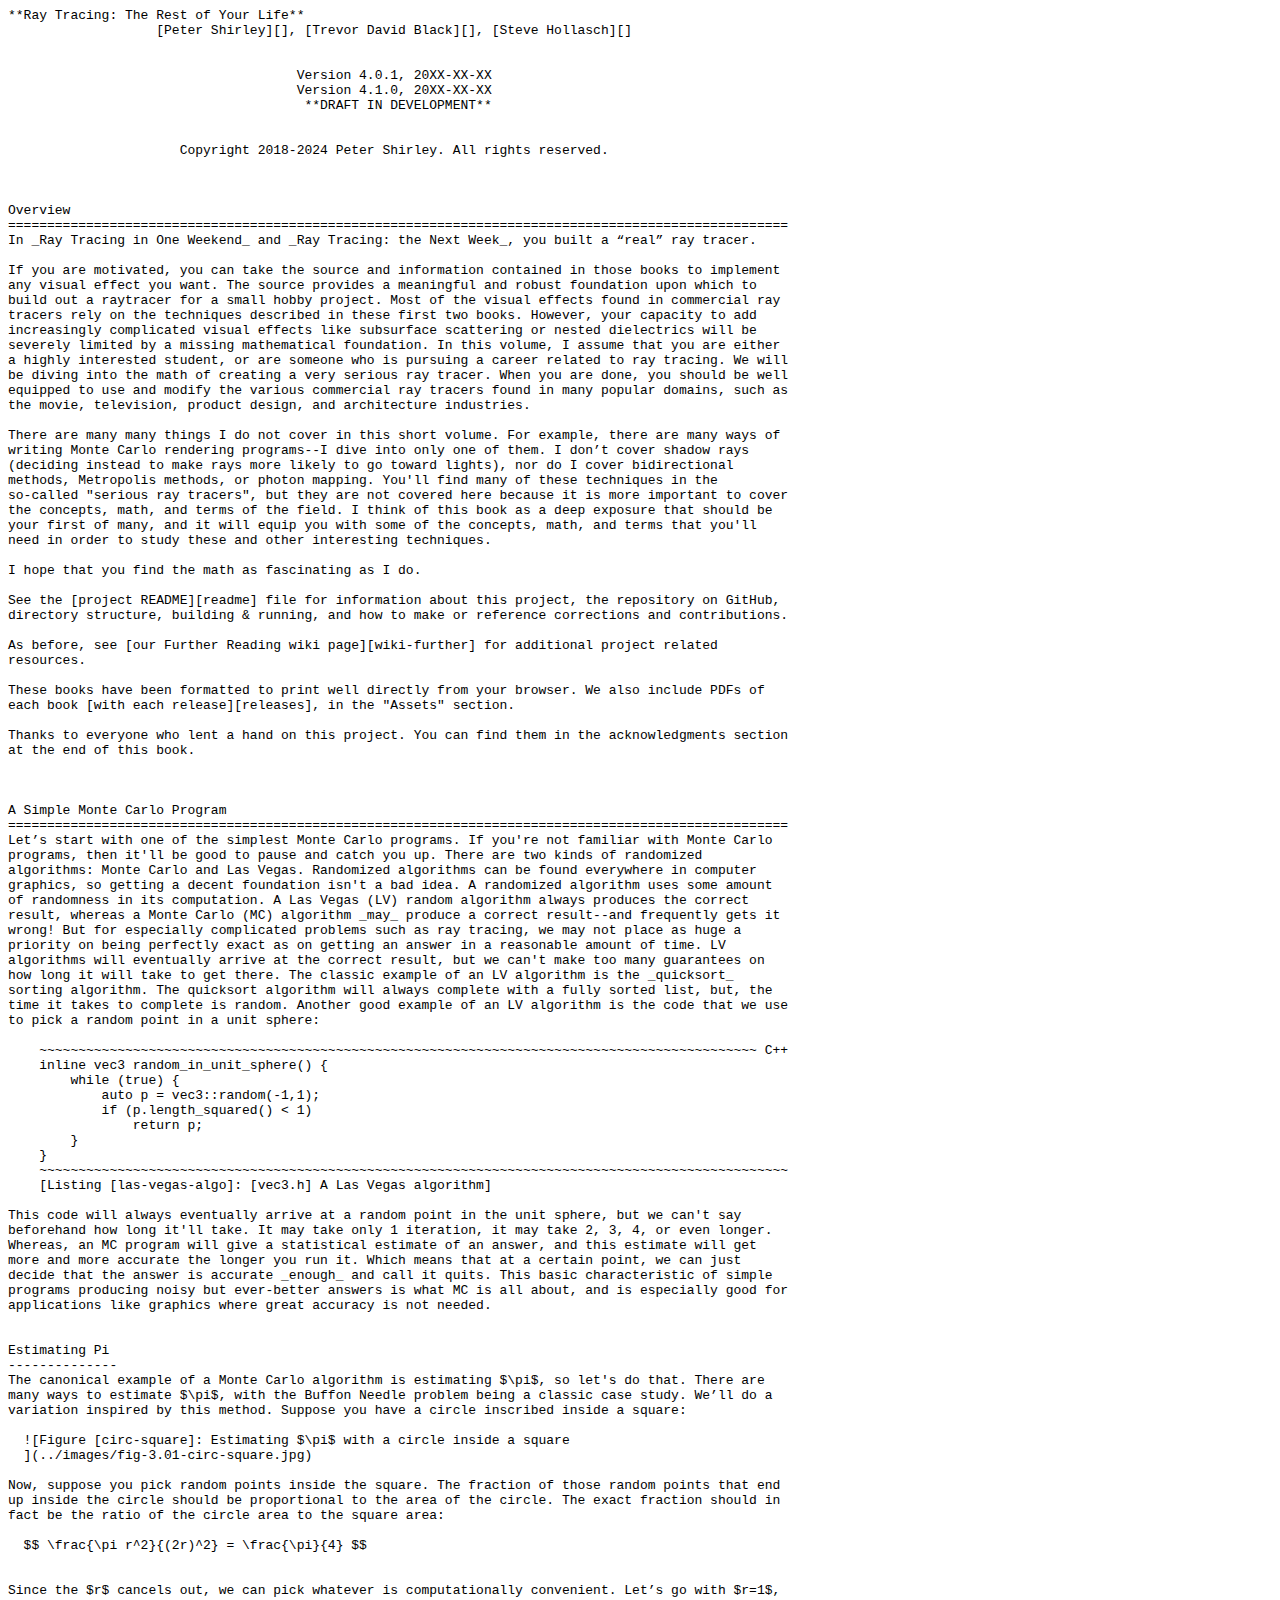
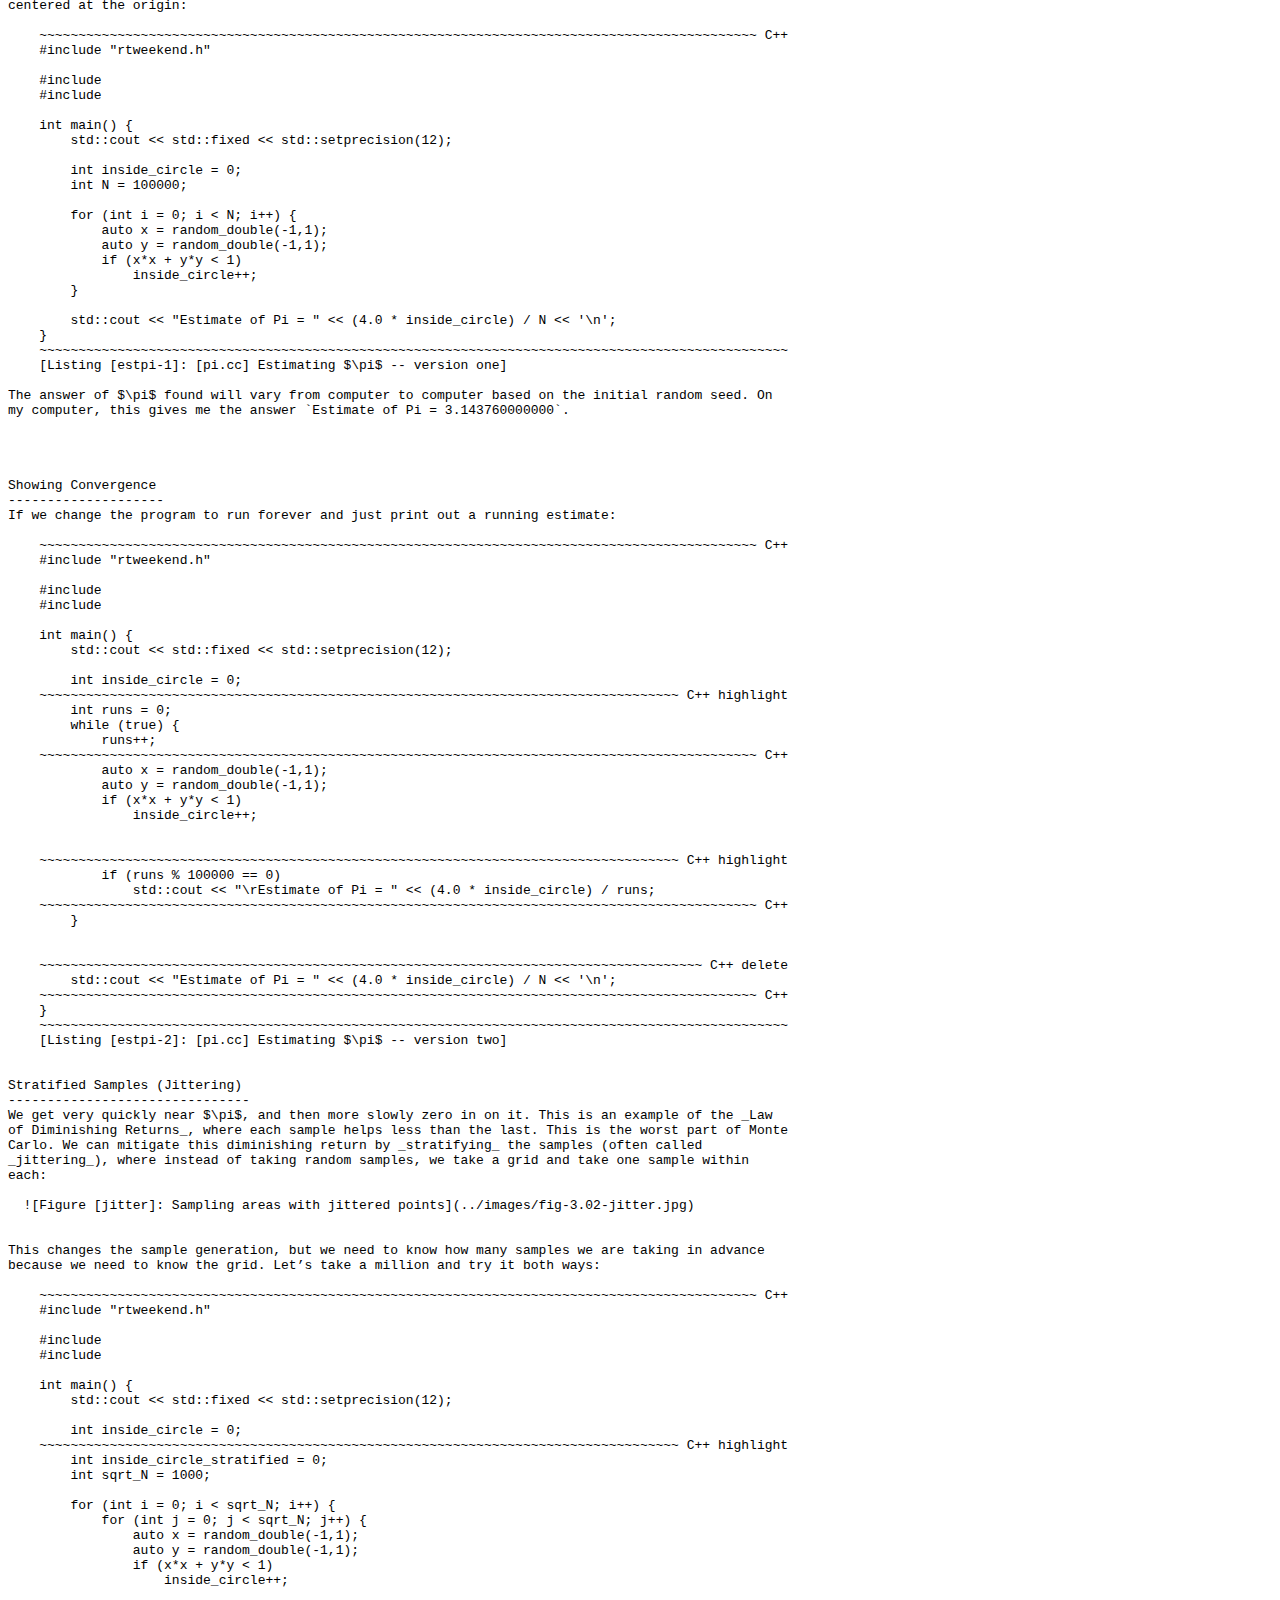
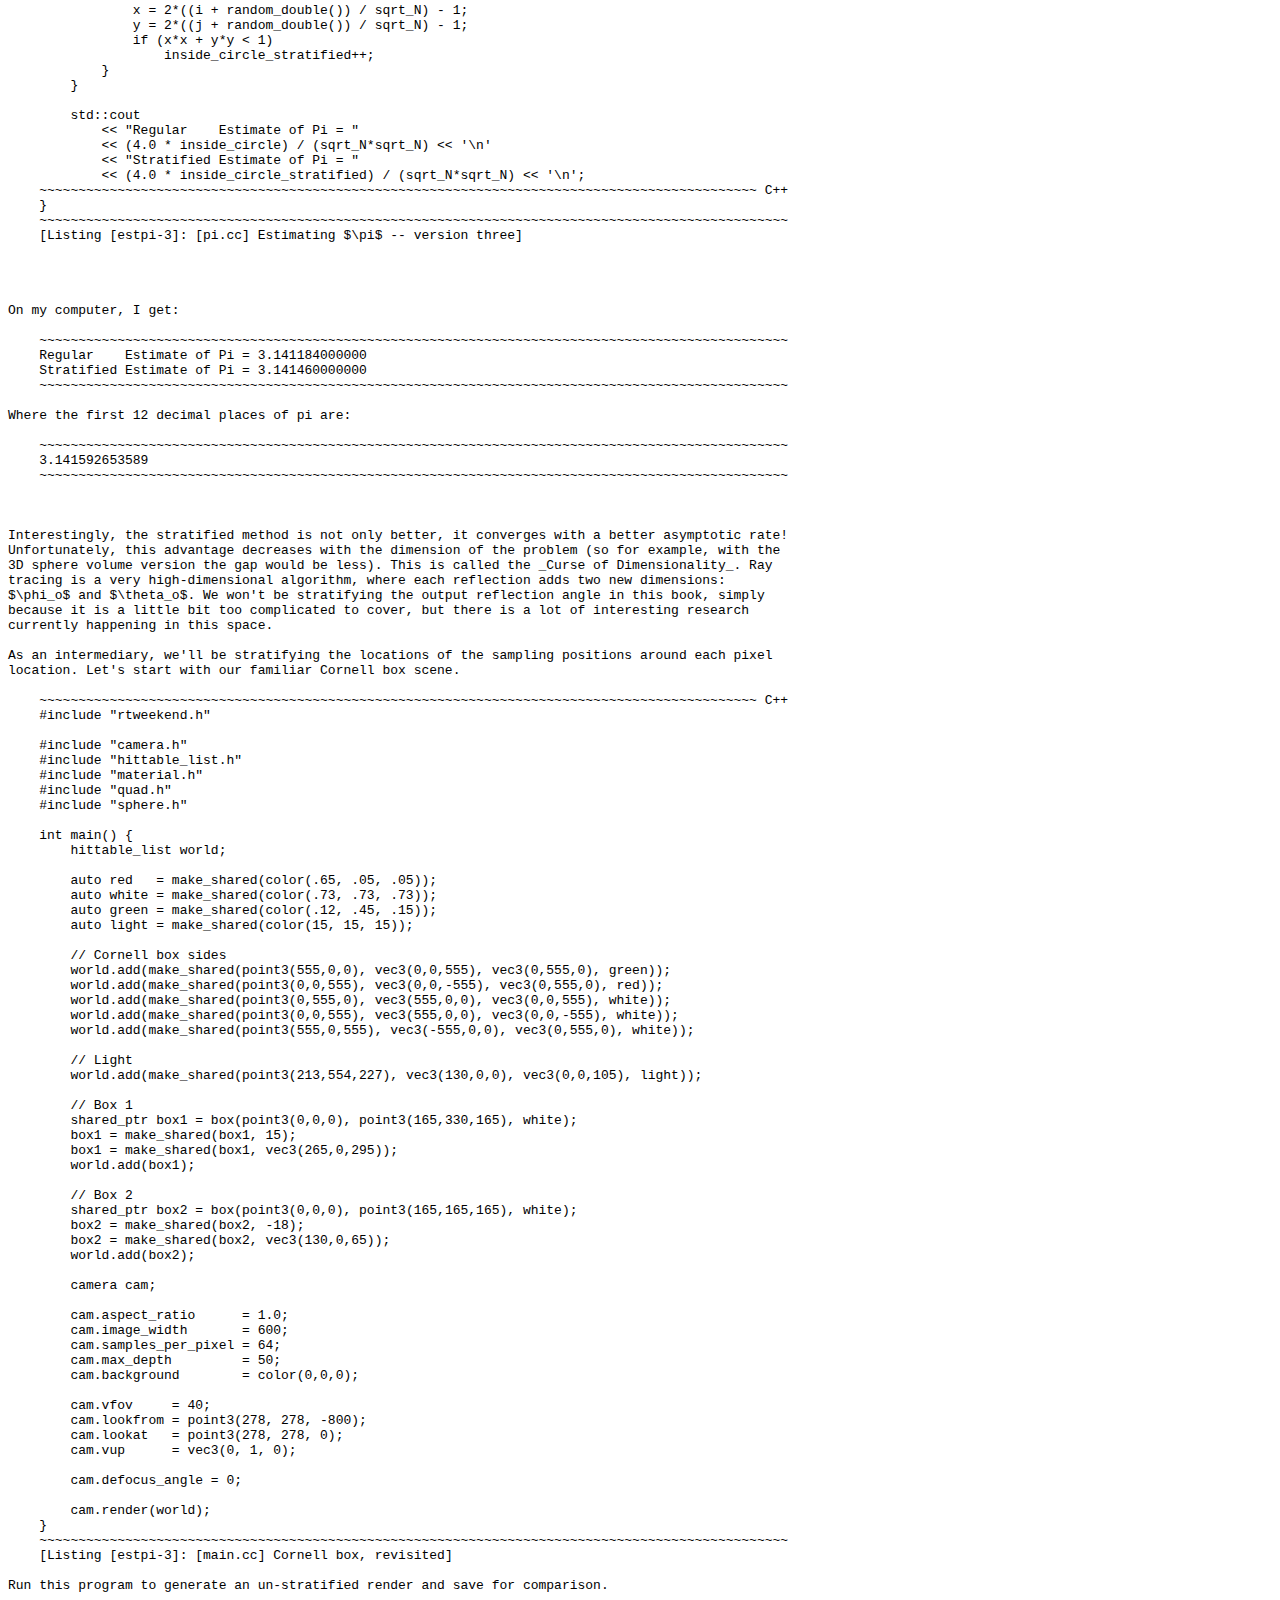
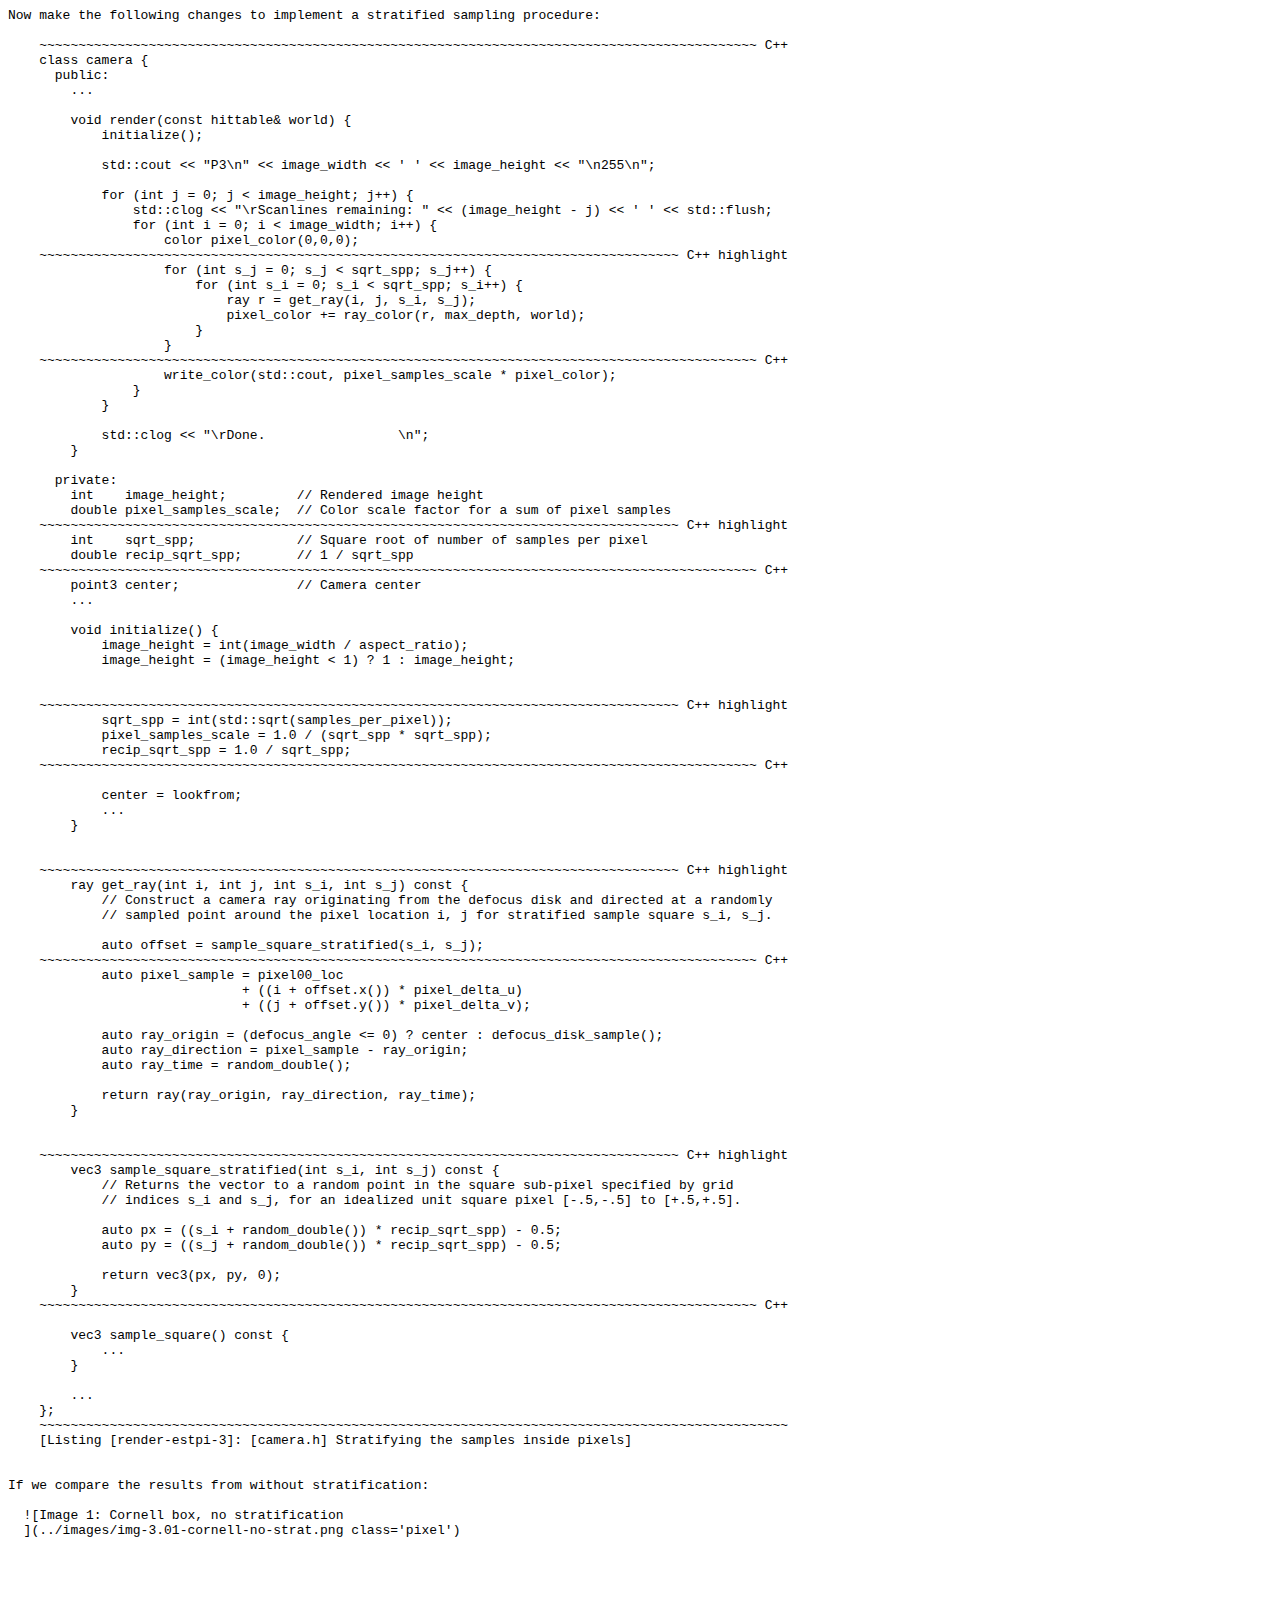
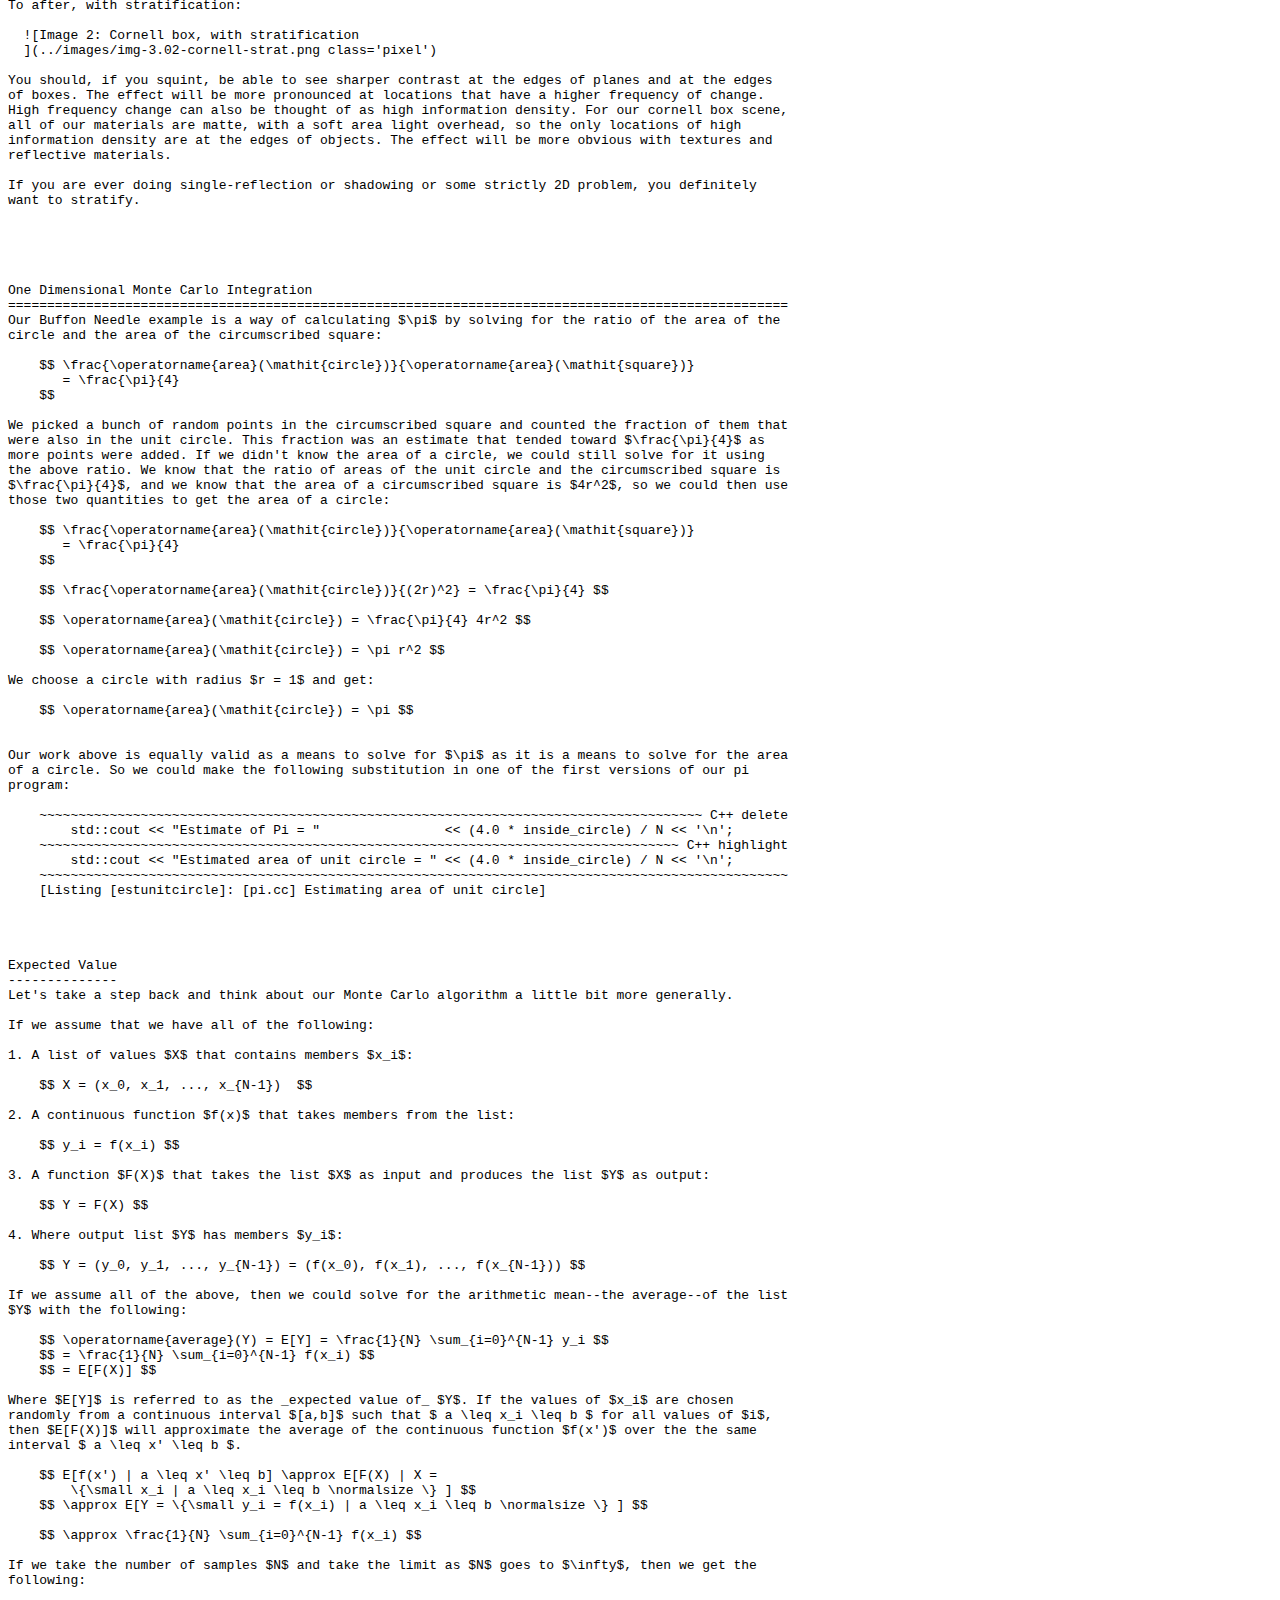
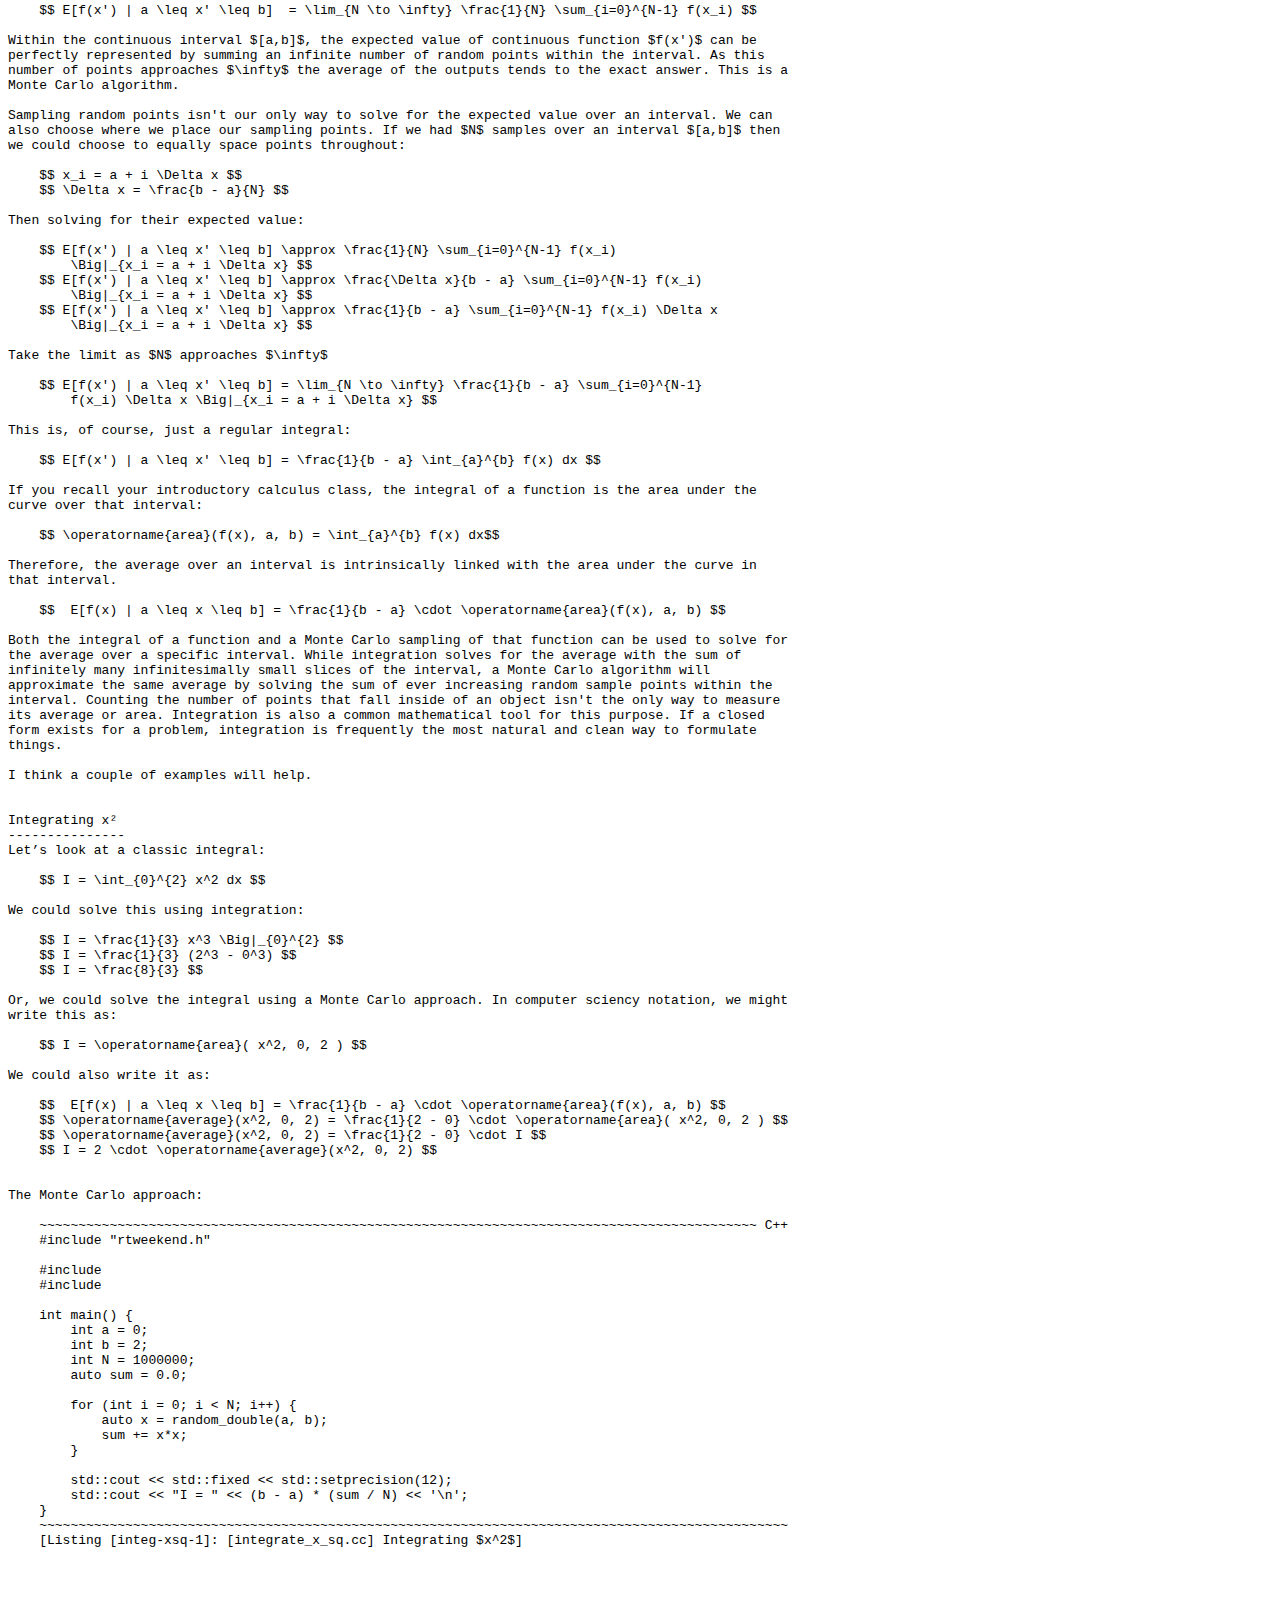
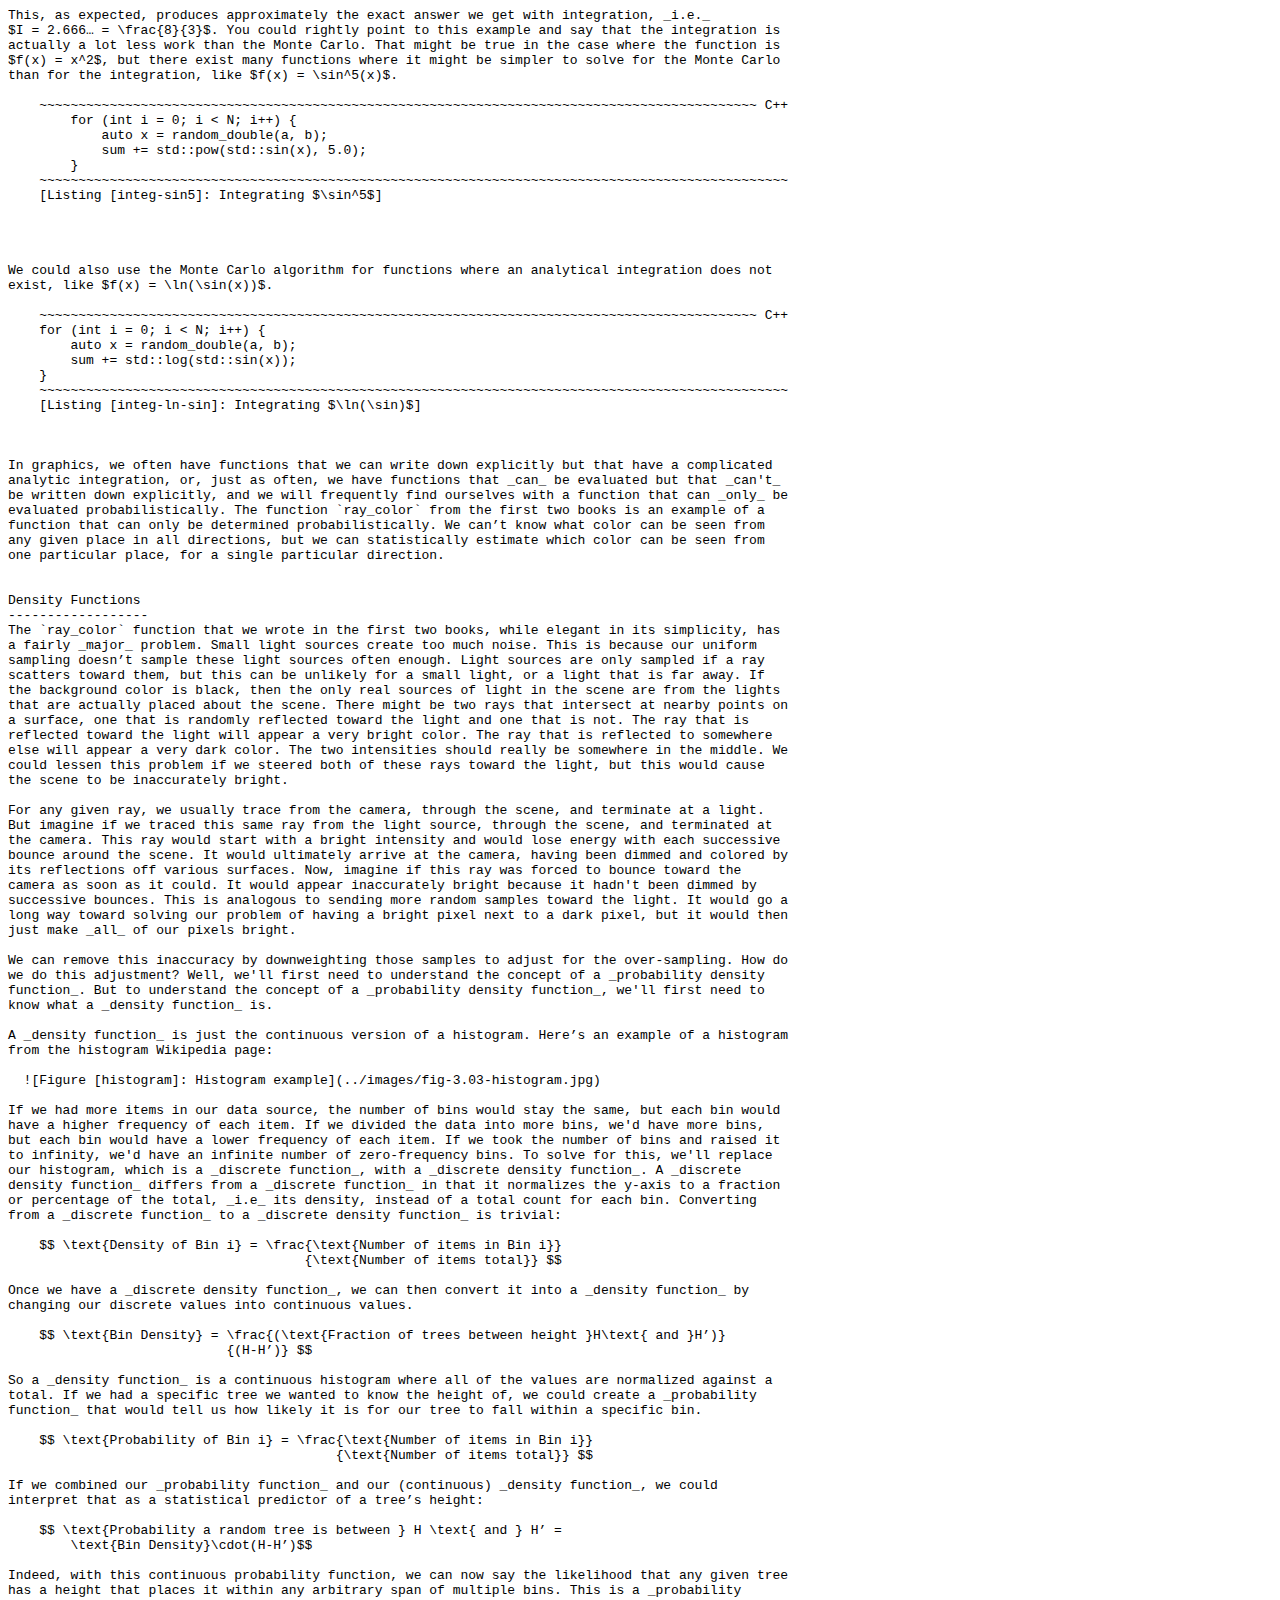
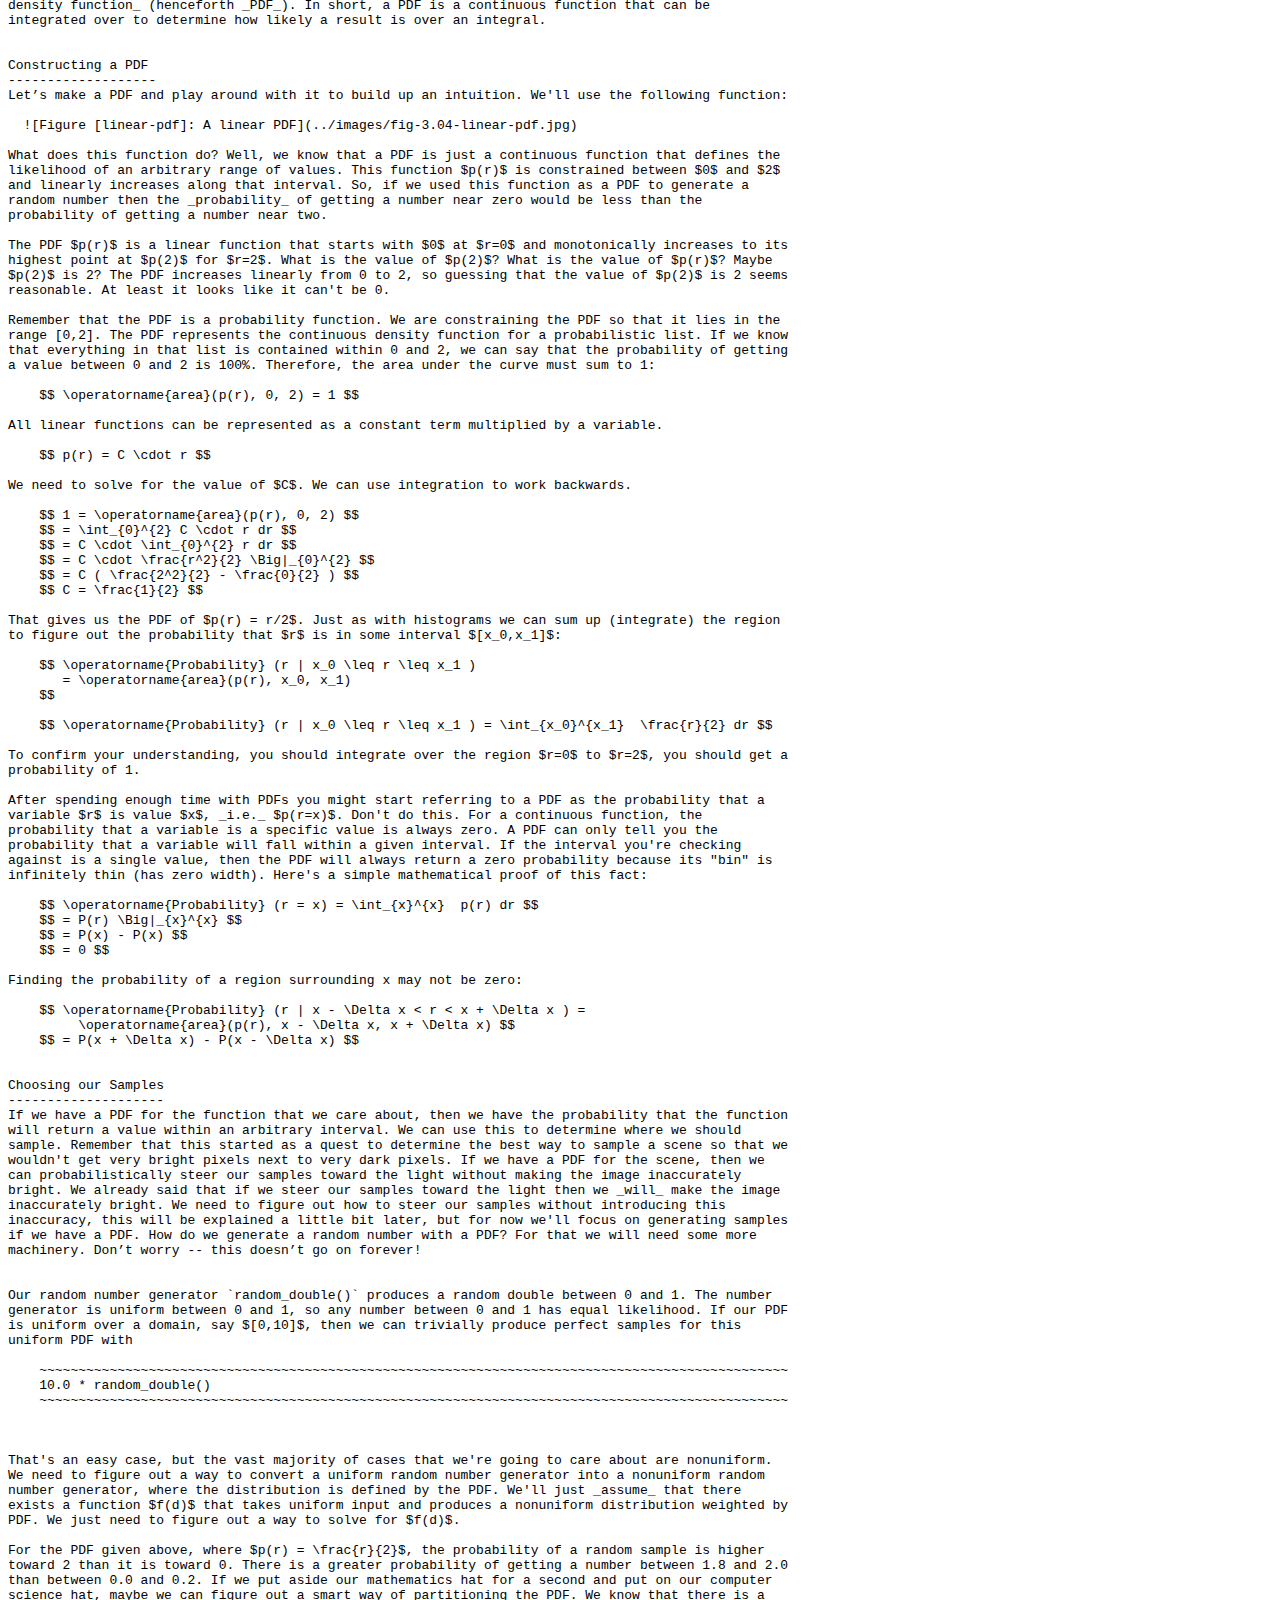
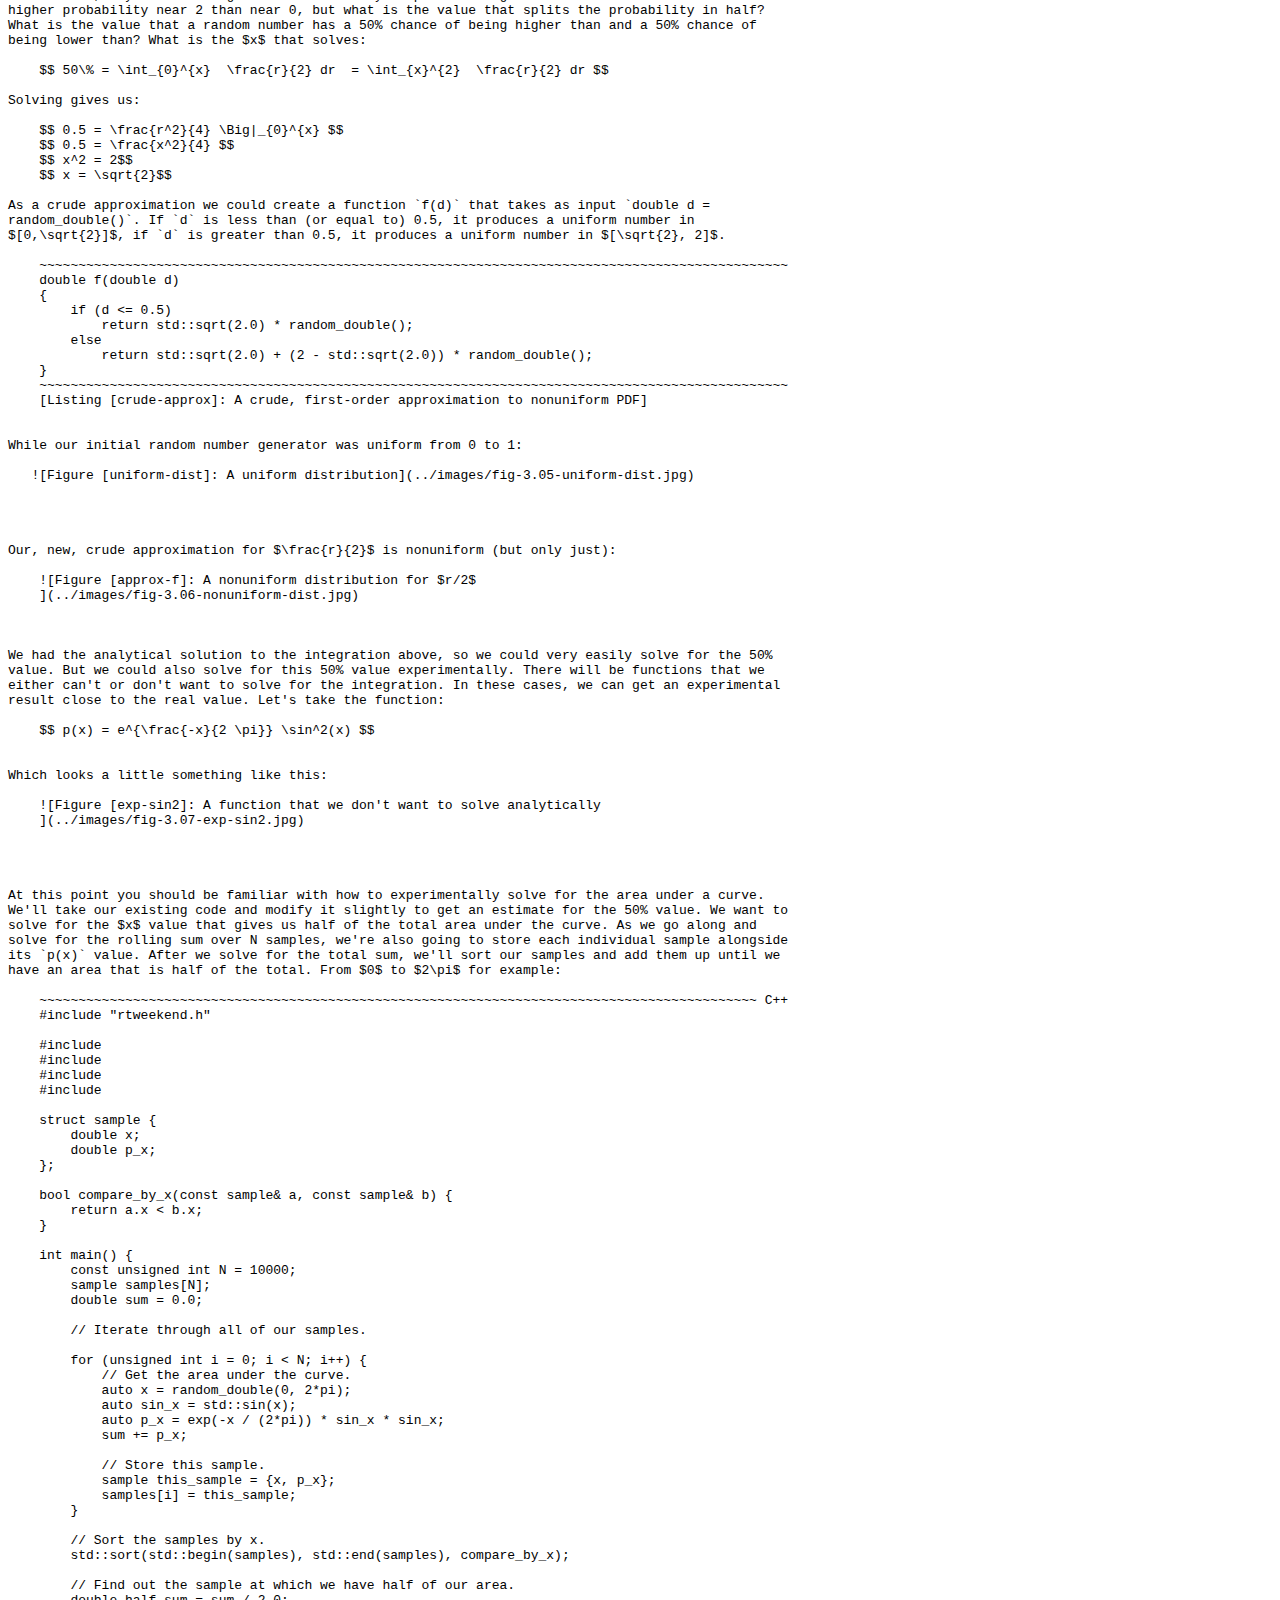
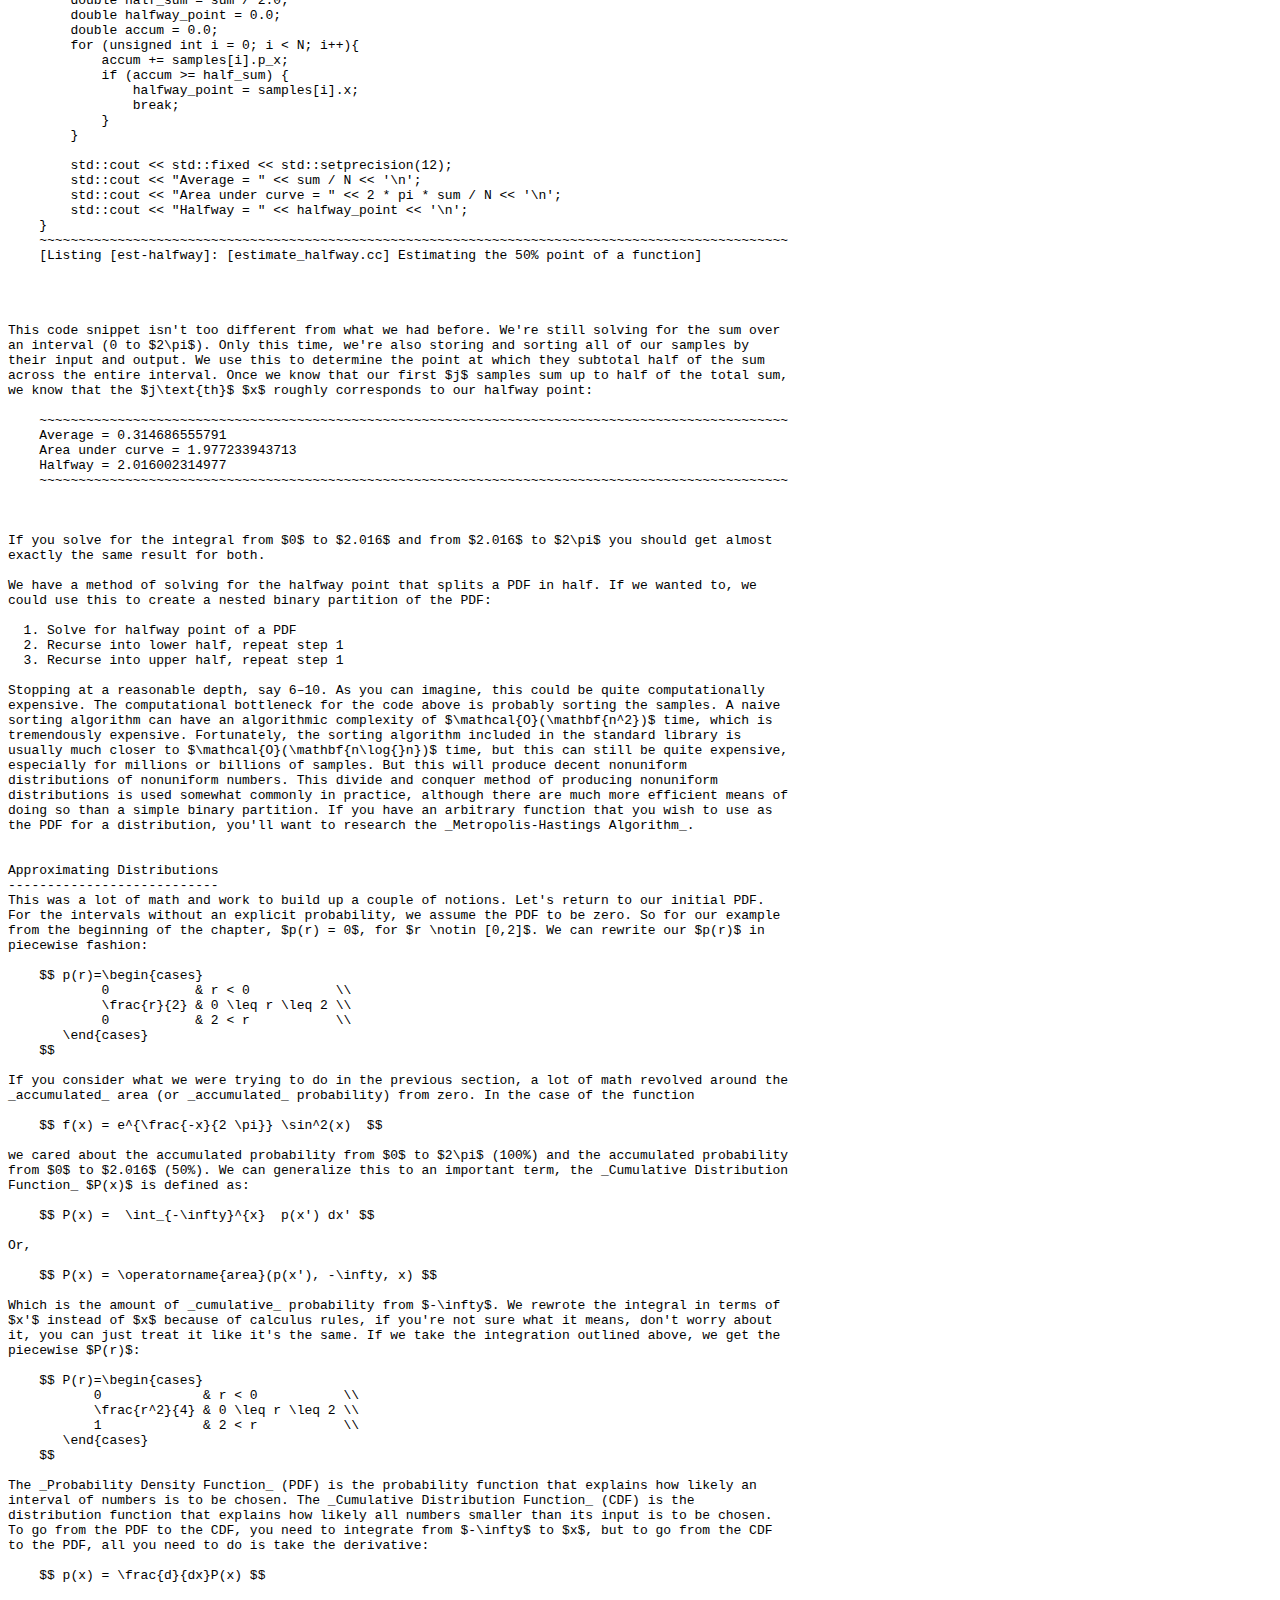
==== commit ee5a9389: "Set up for v4.1.0 development" ====
--- a/books/RayTracingTheRestOfYourLife.html
+++ b/books/RayTracingTheRestOfYourLife.html
@@ -9,6 +9,7 @@
                    [Peter Shirley][], [Trevor David Black][], [Steve Hollasch][]
                                                 <br>
                                      Version 4.0.1, 20XX-XX-XX
+                                     Version 4.1.0, 20XX-XX-XX
                                       **DRAFT IN DEVELOPMENT**
                                                 <br>
                       Copyright 2018-2024 Peter Shirley. All rights reserved.
@@ -1373,33 +1374,41 @@
 
 Monte Carlo Integration on the Sphere of Directions
 ====================================================================================================
-In chapter One Dimensional Monte Carlo Integration we started with uniform random numbers and slowly, over the course of a chapter, built up more and more complicated ways of producing random numbers, before ultimately arriving at the intuition of PDFs, and how to use them to generate random numbers of arbitrary distribution.
+In chapter One Dimensional Monte Carlo Integration we started with uniform random numbers and
+slowly, over the course of a chapter, built up more and more complicated ways of producing random
+numbers, before ultimately arriving at the intuition of PDFs, and how to use them to generate random
+numbers of arbitrary distribution.
 
 All of the concepts covered in that chapter continue to work as we extend beyond a single dimension.
-Moving forward, we might need to be able to select a point from a two, three, or even higher dimensional space and then weight that selection by an arbitrary PDF.
-An important case of this--at least for ray tracing--is producing a random direction.
-In the first two books we generated a random direction by creating a random vector and rejecting it if it fell outside of the unit sphere.
-We repeated this process until we found a random vector that fell inside the unit sphere.
-Normalizing this vector produced points that lay exactly on the unit sphere and thereby represent a random direction.
-This process of generating samples and rejecting them if they are not inside a desired space is called _the rejection method_, and is found all over the literature.
-The method covered in the last chapter is referred to as _the inversion method_ because we invert a PDF.
-
-Every direction in 3D space has an associated point on the unit sphere and can be generated by solving for the vector that travels from the origin to that associated point.
-You can think of choosing a random direction as choosing a random point in a constrained two dimensional plane: the plane created by mapping the unit sphere to Cartesian coordinates.
-The same methodology as before applies, but now we might have a PDF defined over two dimensions.
-Suppose we want to integrate this function over the surface of the unit sphere:
+Moving forward, we might need to be able to select a point from a two, three, or even higher
+dimensional space and then weight that selection by an arbitrary PDF. An important case of this--at
+least for ray tracing--is producing a random direction. In the first two books we generated a random
+direction by creating a random vector and rejecting it if it fell outside of the unit sphere. We
+repeated this process until we found a random vector that fell inside the unit sphere. Normalizing
+this vector produced points that lay exactly on the unit sphere and thereby represent a random
+direction. This process of generating samples and rejecting them if they are not inside a desired
+space is called _the rejection method_, and is found all over the literature. The method covered
+in the last chapter is referred to as _the inversion method_ because we invert a PDF.
+
+Every direction in 3D space has an associated point on the unit sphere and can be generated by
+solving for the vector that travels from the origin to that associated point. You can think of
+choosing a random direction as choosing a random point in a constrained two dimensional plane: the
+plane created by mapping the unit sphere to Cartesian coordinates. The same methodology as before
+applies, but now we might have a PDF defined over two dimensions. Suppose we want to integrate this
+function over the surface of the unit sphere:
 
   $$ f(\theta, \phi) = \cos^2(\theta) $$
 
-Using Monte Carlo integration, we should just be able to sample $\cos^2(\theta) / p(r)$, where the $p(r)$ is now just $p(direction)$.
-But what is _direction_ in that context?
-We could make it based on polar coordinates, so $p$ would be in terms of $\theta$ and $\phi$ for $p(\theta, \phi)$.
-It doesn't matter which coordinate system you choose to use.
-Although, however you choose to do it, remember that a PDF must integrate to one over the whole surface and that the PDF represents the _relative probability_ of that direction being sampled.
-Recall that we have a `vec3` function to generate uniform random samples on the unit sphere $d$ (`random_unit_vector()`).
-What is the PDF of these uniform samples?
-As a uniform density on the unit sphere, it is $1/\mathit{area}$ of the sphere, which is $1/(4\pi)$.
-If the integrand is $\cos^2(\theta)$, and $\theta$ is the angle with the $z$ axis, we can use scalar projection to re-write $\cos^2(\theta)$ in terms of the $d_z$:
+Using Monte Carlo integration, we should just be able to sample $\cos^2(\theta) / p(r)$, where the
+$p(r)$ is now just $p(direction)$. But what is _direction_ in that context? We could make it based
+on polar coordinates, so $p$ would be in terms of $\theta$ and $\phi$ for $p(\theta, \phi)$. It
+doesn't matter which coordinate system you choose to use. Although, however you choose to do it,
+remember that a PDF must integrate to one over the whole surface and that the PDF represents the
+_relative probability_ of that direction being sampled. Recall that we have a `vec3` function to
+generate uniform random samples on the unit sphere $d$ (`random_unit_vector()`). What is the PDF
+of these uniform samples? As a uniform density on the unit sphere, it is $1/\mathit{area}$ of the
+sphere, which is $1/(4\pi)$. If the integrand is $\cos^2(\theta)$, and $\theta$ is the angle with
+the $z$ axis, we can use scalar projection to re-write $\cos^2(\theta)$ in terms of the $d_z$:
 
   $$  d_z = \lVert d \rVert \cos \theta = 1 \cdot \cos \theta $$
 
@@ -1436,18 +1445,18 @@
     ~~~~~~~~~~~~~~~~~~~~~~~~~~~~~~~~~~~~~~~~~~~~~~~~~~~~~~~~~~~~~~~~~~~~~~~~~~~~~~~~~~~~~~~~~~~~~~~~
     [Listing [main-sphereimp]: <kbd>[sphere_importance.cc]</kbd> Generating importance-sampled points on the unit sphere]
 
-The analytic answer is $\frac{4}{3} \pi = 4.188790204786391$ -- if you remember enough advanced calc, check me!
-And the code above produces that.
-The key point here is that all of the integrals and the probability and everything else is over the unit sphere.
-The way to represent a single direction in 3D is its associated point on the unit sphere.
-The way to represent a range of directions in 3D is the amount of area on the unit sphere that those directions travel through.
-Call it direction, area, or _solid angle_ -- it’s all the same thing.
-Solid angle is the term that you'll usually find in the literature.
-You have radians (r) in $\theta$ over one dimension, and you have _steradians_ (sr) in $\theta$ _and_ $\phi$ over two dimensions (the unit sphere is a three dimensional object, but its surface is only two dimensional).
-Solid Angle is just the two dimensional extension of angles.
-If you are comfortable with a two dimensional angle, great!
-If not, do what I do and imagine the area on the unit sphere that a set of directions goes through.
-The solid angle $\omega$ and the projected area $A$ on the unit sphere are the same thing.
+The analytic answer is $\frac{4}{3} \pi = 4.188790204786391$ -- if you remember enough advanced
+calc, check me! And the code above produces that. The key point here is that all of the integrals
+and the probability and everything else is over the unit sphere. The way to represent a single
+direction in 3D is its associated point on the unit sphere. The way to represent a range of
+directions in 3D is the amount of area on the unit sphere that those directions travel through. Call
+it direction, area, or _solid angle_ -- it’s all the same thing. Solid angle is the term that you'll
+usually find in the literature. You have radians (r) in $\theta$ over one dimension, and you have
+_steradians_ (sr) in $\theta$ _and_ $\phi$ over two dimensions (the unit sphere is a three
+dimensional object, but its surface is only two dimensional). Solid Angle is just the two
+dimensional extension of angles. If you are comfortable with a two dimensional angle, great! If not,
+do what I do and imagine the area on the unit sphere that a set of directions goes through. The
+solid angle $\omega$ and the projected area $A$ on the unit sphere are the same thing.
 
   ![Figure [solid-angle]: Solid angle / projected area of a sphere
   ](../images/fig-3.09-solid-angle.jpg)
@@ -2464,9 +2473,9 @@
 Sampling Lights Directly
 ====================================================================================================
 The problem with sampling uniformly over all directions is that lights are no more likely to be
-sampled than any arbitrary or unimportant direction. We could use shadow rays to solve for the
-direct lighting at any given point. Instead, I’ll just use a PDF that sends more rays to the light.
-We can then turn around and change that PDF to send more rays in whatever direction we want.
+sampled than any arbirary or unimportant direction. We could use shadow rays to solve for the direct
+lighting at any given point. Instead, I’ll just use a PDF that sends more rays to the light. We can
+then turn around and change that PDF to send more rays in whatever direction we want.
 
 It’s really easy to pick a random direction toward the light; just pick a random point on the light
 and send a ray in that direction. But we'll need to know the PDF, $p(\omega)$, so that we're not
